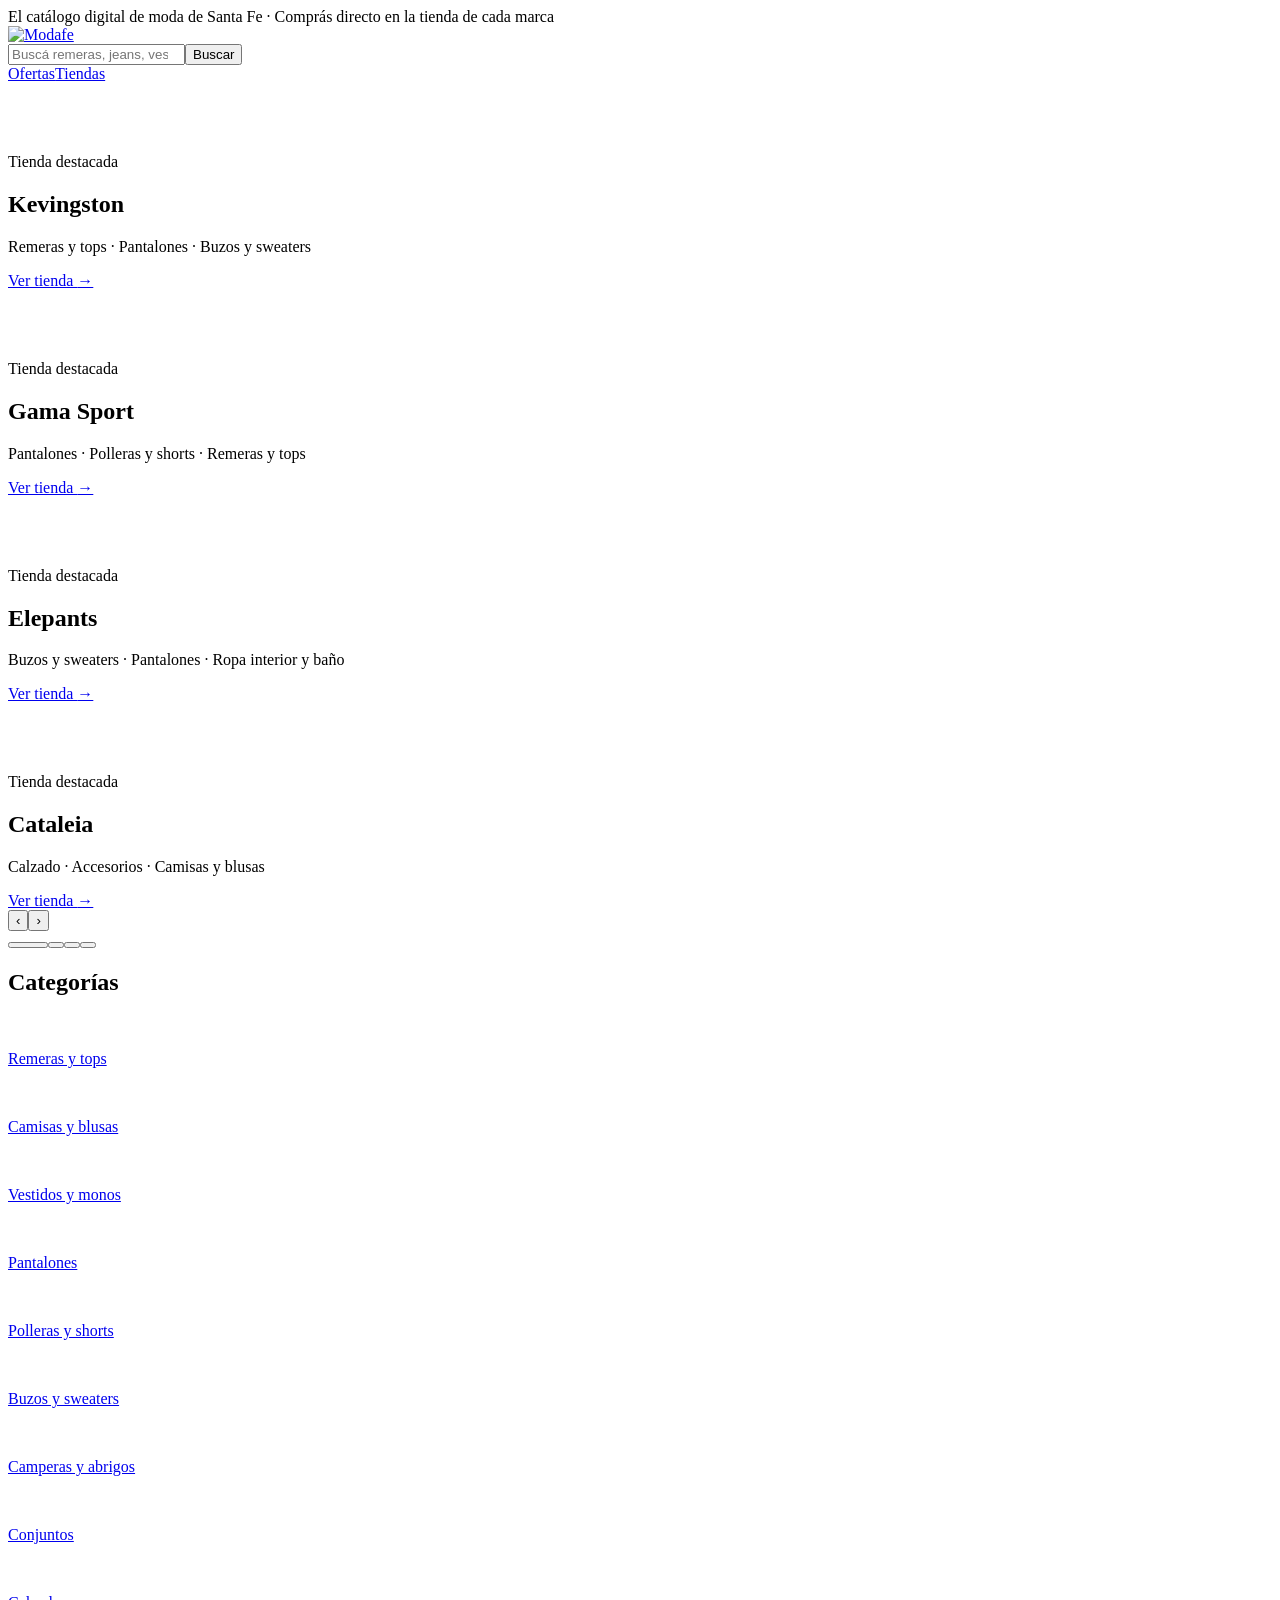
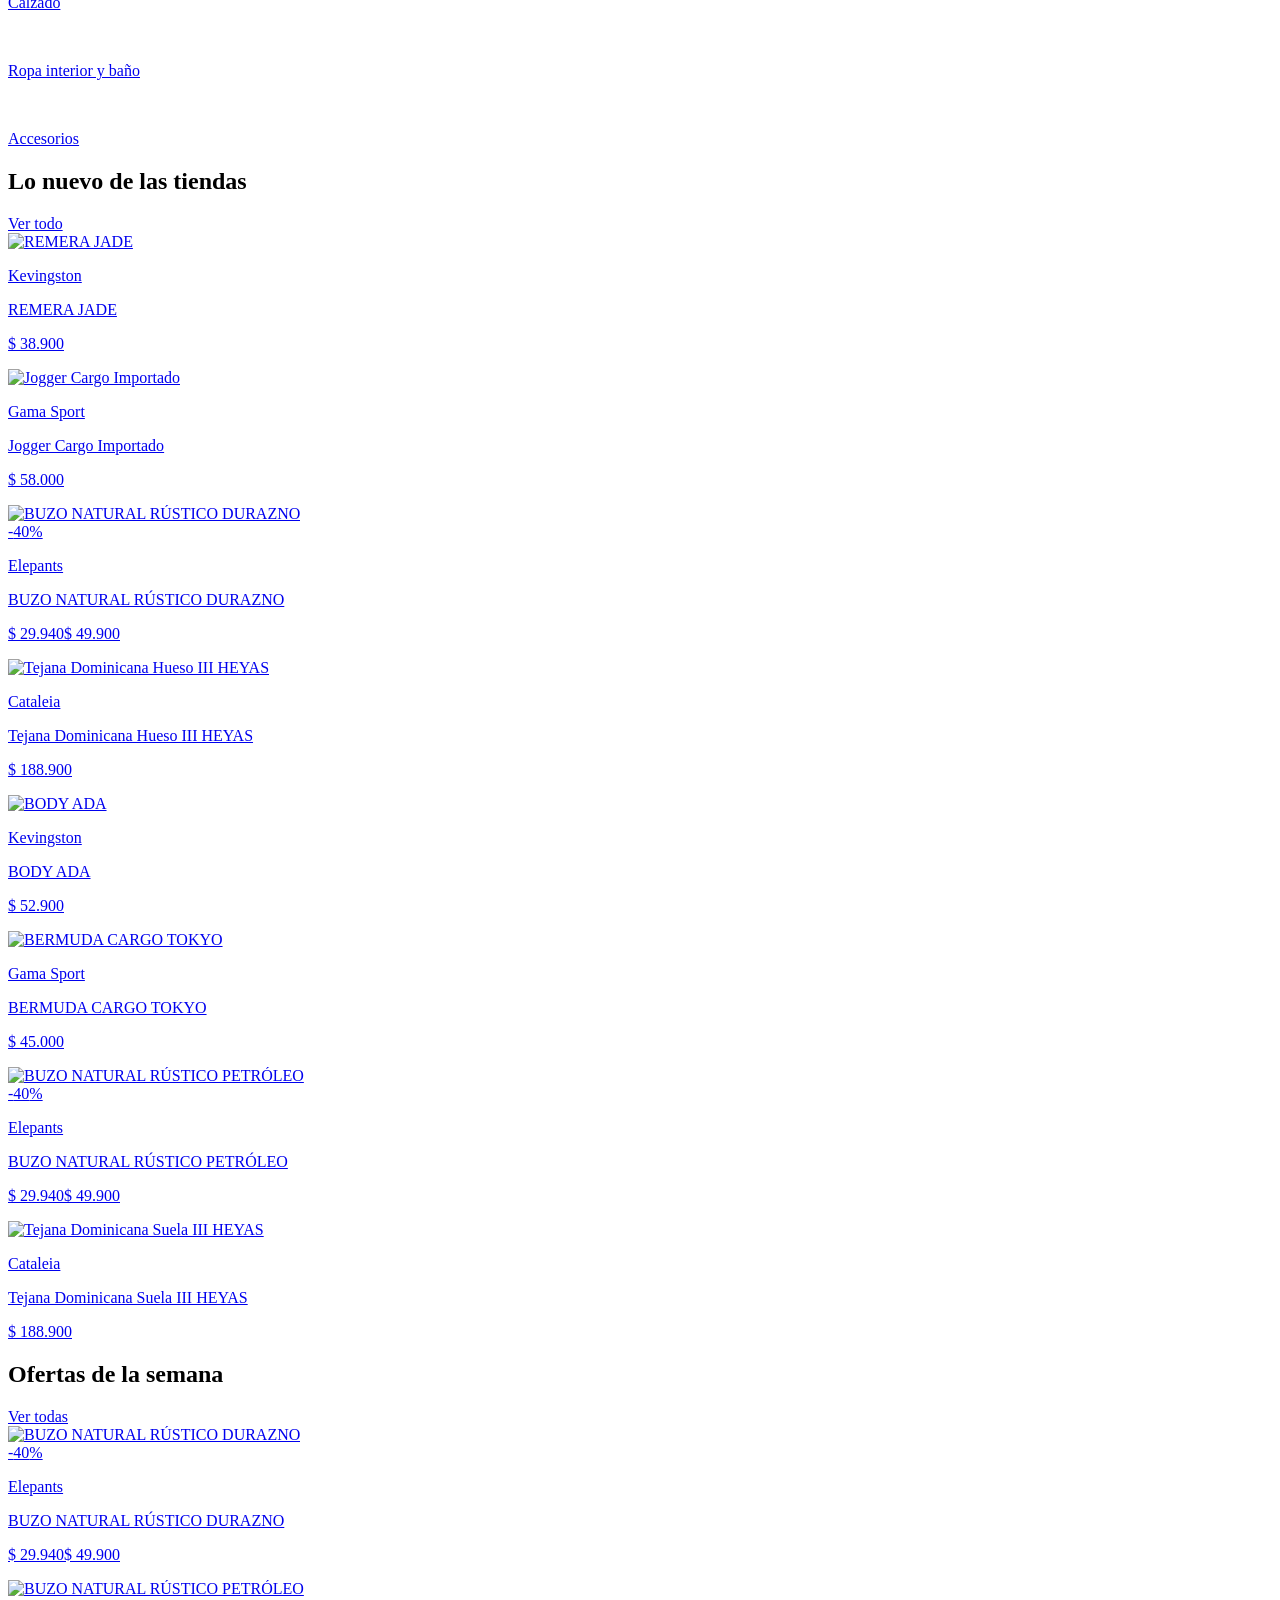
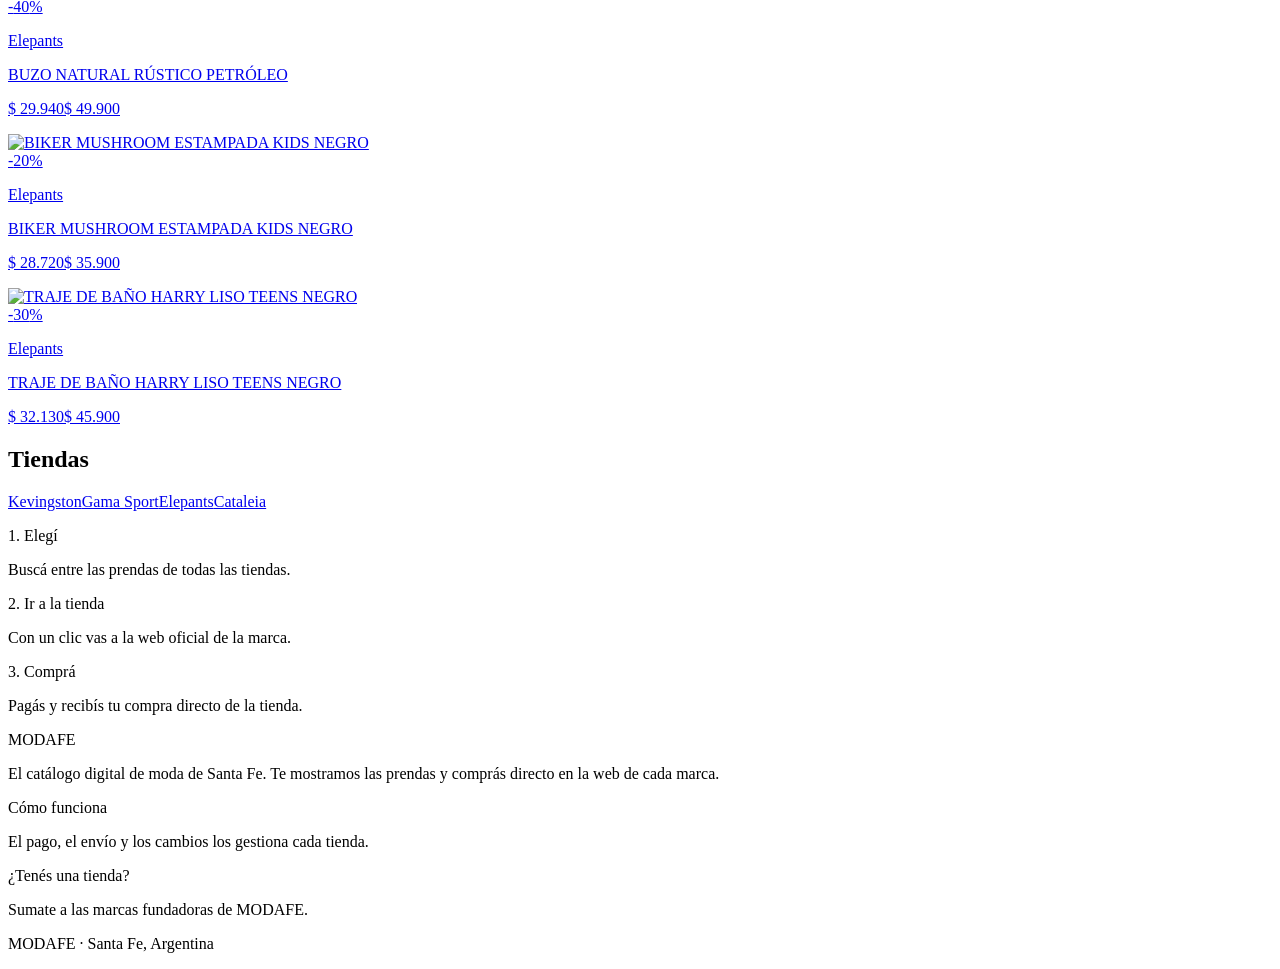
==== index.html @ fa6a9b0f "Web de ejemplo" ====
<!DOCTYPE html><!--5jAOjEiNCdR11DpQJwFDs--><html lang="es" class="__variable_a3f297 __variable_04085d __variable_e7a3ff __variable_829638 __variable_1057ba __variable_330344 __variable_7702db __variable_db1a1e __variable_5bcdab __variable_a4f0c0 __variable_e6b320 __variable_65ba43" style="--primario:#1e3a8a;--fuente:var(--font-jost)"><head><meta charSet="utf-8"/><meta name="viewport" content="width=device-width, initial-scale=1"/><link rel="preload" href="/Modafe-demo/_next/static/media/0484562807a97172-s.p.woff2" as="font" crossorigin="" type="font/woff2"/><link rel="preload" href="/Modafe-demo/_next/static/media/13971731025ec697-s.p.woff2" as="font" crossorigin="" type="font/woff2"/><link rel="preload" href="/Modafe-demo/_next/static/media/4c285fdca692ea22-s.p.woff2" as="font" crossorigin="" type="font/woff2"/><link rel="preload" href="/Modafe-demo/_next/static/media/5c0c2bcbaa4149ca-s.p.woff2" as="font" crossorigin="" type="font/woff2"/><link rel="preload" href="/Modafe-demo/_next/static/media/630c17af355fa44e-s.p.woff2" as="font" crossorigin="" type="font/woff2"/><link rel="preload" href="/Modafe-demo/_next/static/media/7b89a4fd5e90ede0-s.p.woff2" as="font" crossorigin="" type="font/woff2"/><link rel="preload" href="/Modafe-demo/_next/static/media/8888a3826f4a3af4-s.p.woff2" as="font" crossorigin="" type="font/woff2"/><link rel="preload" href="/Modafe-demo/_next/static/media/904be59b21bd51cb-s.p.woff2" as="font" crossorigin="" type="font/woff2"/><link rel="preload" href="/Modafe-demo/_next/static/media/9dd75fadc5b3df29-s.p.woff2" as="font" crossorigin="" type="font/woff2"/><link rel="preload" href="/Modafe-demo/_next/static/media/accc82dc8525882b-s.p.woff2" as="font" crossorigin="" type="font/woff2"/><link rel="preload" href="/Modafe-demo/_next/static/media/c9e6921c7fc300d8-s.p.woff2" as="font" crossorigin="" type="font/woff2"/><link rel="preload" href="/Modafe-demo/_next/static/media/e4af272ccee01ff0-s.p.woff2" as="font" crossorigin="" type="font/woff2"/><link rel="preload" href="/Modafe-demo/_next/static/media/eaead17c7dbfcd5d-s.p.woff2" as="font" crossorigin="" type="font/woff2"/><link rel="preload" href="/Modafe-demo/_next/static/media/eafabf029ad39a43-s.p.woff2" as="font" crossorigin="" type="font/woff2"/><link rel="preload" href="/Modafe-demo/_next/static/media/ee40bb094c99a29a-s.p.woff2" as="font" crossorigin="" type="font/woff2"/><link rel="preload" as="image" href="/Modafe-demo/logo.png"/><link rel="preload" as="image" href="https://images.kevingston.com/foto-prod/M30B7001/xg/rem-m30b7001_1.jpg" referrerPolicy="no-referrer"/><link rel="preload" as="image" href="https://images.kevingston.com/foto-prod/M3180473/xg/m3180473_2.jpg" referrerPolicy="no-referrer"/><link rel="preload" as="image" href="https://images.kevingston.com/lookbook-prod/M70N2901/xg/m70n2901_1.jpg" referrerPolicy="no-referrer"/><link rel="stylesheet" href="/Modafe-demo/_next/static/css/bc079a5ba46be6b7.css" data-precedence="next"/><link rel="stylesheet" href="/Modafe-demo/_next/static/css/4bc6491a415f2d8c.css" data-precedence="next"/><link rel="preload" as="script" fetchPriority="low" href="/Modafe-demo/_next/static/chunks/webpack-884424ed85941cae.js"/><script src="/Modafe-demo/_next/static/chunks/4bd1b696-c023c6e3521b1417.js" async=""></script><script src="/Modafe-demo/_next/static/chunks/255-8de21af16897c773.js" async=""></script><script src="/Modafe-demo/_next/static/chunks/main-app-495b6f1bd1733764.js" async=""></script><script src="/Modafe-demo/_next/static/chunks/619-ba102abea3e3d0e4.js" async=""></script><script src="/Modafe-demo/_next/static/chunks/app/page-30696c33f8c768e0.js" async=""></script><script src="/Modafe-demo/_next/static/chunks/app/layout-d9979c5dc3fc835f.js" async=""></script><meta name="next-size-adjust" content=""/><title>MODAFE · El catálogo digital de moda de Santa Fe</title><meta name="description" content="Encontrá prendas de las tiendas de Santa Fe en un solo lugar y comprá directo en la web de cada marca."/><link rel="icon" href="/Modafe-demo/icon.png?c7760ae230d99d15" type="image/png" sizes="256x256"/><link rel="apple-touch-icon" href="/Modafe-demo/apple-icon.png?f989e56038efe613" type="image/png" sizes="180x180"/><script src="/Modafe-demo/_next/static/chunks/polyfills-42372ed130431b0a.js" noModule=""></script></head><body class="font-sans antialiased"><div hidden=""><!--$--><!--/$--></div><div aria-hidden="true" class="pointer-events-none fixed -inset-[50%] -z-10 rotate-[-24deg]" style="background-image:url(/Modafe-demo/marca-agua.png);background-size:360px 300px"></div><header class="sticky top-0 z-20 border-b border-slate-200 bg-white/95 backdrop-blur"><div class="bg-primario py-1.5 text-center text-xs text-white/90">El catálogo digital de moda de Santa Fe · Comprás directo en la tienda de cada marca</div><div class="mx-auto flex max-w-6xl items-center gap-4 px-4 py-3"><a class="shrink-0" aria-label="Modafe inicio" href="/Modafe-demo/"><img src="/Modafe-demo/logo.png" alt="Modafe" width="341" height="140" class="h-9 w-auto sm:h-11"/></a><form class="flex flex-1 items-center" action="/Modafe-demo/buscar/"><input type="search" placeholder="Buscá remeras, jeans, vestidos…" class="w-full rounded-l-full border border-slate-300 bg-slate-50 px-4 py-2 text-sm text-slate-800 outline-none placeholder:text-slate-400 focus:border-primario-osc focus:bg-white" name="q"/><button class="rounded-r-full border border-primario bg-primario px-4 py-2 text-sm text-white hover:bg-primario-osc">Buscar</button></form></div><nav class="mx-auto flex max-w-6xl items-center gap-5 px-4 pb-2.5 text-sm text-slate-600"><!--$!--><template data-dgst="BAILOUT_TO_CLIENT_SIDE_RENDERING"></template><!--/$--><a class="shrink-0 font-medium text-primario hover:underline" href="/Modafe-demo/buscar/?oferta=1">Ofertas</a><a class="shrink-0 hover:text-primario" href="/Modafe-demo/tiendas/">Tiendas</a></nav></header><main class="min-h-[60vh]"><div><section class="relative h-[68vh] min-h-[420px] max-h-[720px] overflow-hidden bg-black" aria-roledescription="carrusel" aria-label="Tiendas destacadas"><div class="absolute inset-0 transition-[opacity,filter,transform] duration-[650ms] ease-out z-10 scale-100 opacity-100 [filter:none]" aria-hidden="false"><div class="absolute inset-0 grid grid-cols-1 sm:grid-cols-3"><div class="relative overflow-hidden   "><img src="https://images.kevingston.com/foto-prod/M30B7001/xg/rem-m30b7001_1.jpg" alt="" loading="eager" referrerPolicy="no-referrer" class="absolute inset-0 h-full w-full object-cover object-[center_25%] transition-transform ease-out scale-110 duration-[8000ms]"/></div><div class="relative overflow-hidden hidden sm:block  "><img src="https://images.kevingston.com/foto-prod/M3180473/xg/m3180473_2.jpg" alt="" loading="eager" referrerPolicy="no-referrer" class="absolute inset-0 h-full w-full object-cover object-[center_25%] transition-transform ease-out scale-110 duration-[8000ms]"/></div><div class="relative overflow-hidden hidden sm:block  "><img src="https://images.kevingston.com/lookbook-prod/M70N2901/xg/m70n2901_1.jpg" alt="" loading="eager" referrerPolicy="no-referrer" class="absolute inset-0 h-full w-full object-cover object-[center_25%] transition-transform ease-out scale-110 duration-[8000ms]"/></div></div><div class="absolute inset-0" style="background:radial-gradient(ellipse at center, rgba(0,0,0,0) 45%, rgba(0,0,0,0.55) 100%)"></div><div class="absolute inset-0 bg-gradient-to-r from-black/55 via-black/10 to-transparent"></div><div class="relative mx-auto flex h-full max-w-6xl items-center px-6 sm:px-4"><div class="animar-aparecer max-w-xl"><p class="text-xs uppercase tracking-[0.3em] text-white/80">Tienda destacada</p><h2 class="mt-3 text-5xl font-light leading-[1.05] text-white sm:text-7xl">Kevingston</h2><p class="mt-4 text-base text-white/80 sm:text-lg">Remeras y tops · Pantalones · Buzos y sweaters</p><div class="mt-8"><a tabindex="0" class="inline-flex items-center gap-2 rounded-full border border-white/40 bg-white/20 px-8 py-3 text-sm font-medium text-white shadow-lg transition hover:bg-white hover:text-slate-900" style="backdrop-filter:blur(16px) saturate(160%);-webkit-backdrop-filter:blur(16px) saturate(160%)" href="/Modafe-demo/buscar/?tienda=kevingston">Ver tienda <span aria-hidden="true">→</span></a></div></div></div></div><div class="absolute inset-0 transition-[opacity,filter,transform] duration-[650ms] ease-out z-0 scale-[1.04] opacity-0 blur-xl" aria-hidden="true"><div class="absolute inset-0 grid grid-cols-1 sm:grid-cols-3"><div class="relative overflow-hidden   "><img src="https://acdn-us.mitiendanube.com/stores/001/132/351/products/jogger-cargo-modelo-real-11-66a5bab83bbbf4d37416970427651345-1024-1024.webp" alt="" loading="lazy" referrerPolicy="no-referrer" class="absolute inset-0 h-full w-full object-cover object-[center_25%] transition-transform ease-out scale-100 duration-0"/></div><div class="relative overflow-hidden hidden sm:block  "><img src="https://acdn-us.mitiendanube.com/stores/001/132/351/products/692e7370-e3eb-41a7-b0dc-3cae088e848a-08e8dbaf213981847e17936392266449-1024-1024.webp" alt="" loading="lazy" referrerPolicy="no-referrer" class="absolute inset-0 h-full w-full object-cover object-[center_25%] transition-transform ease-out scale-100 duration-0"/></div><div class="relative overflow-hidden hidden sm:block  "><img src="https://acdn-us.mitiendanube.com/stores/001/132/351/products/0a28bb68-c8fc-49ee-a49e-89eb16edb4eb-c18220767be552bb2416935072149117-480-0-066b3874cf6b7c4dac17006558168256-1024-1024.webp" alt="" loading="lazy" referrerPolicy="no-referrer" class="absolute inset-0 h-full w-full object-cover object-[center_25%] transition-transform ease-out scale-100 duration-0"/></div></div><div class="absolute inset-0" style="background:radial-gradient(ellipse at center, rgba(0,0,0,0) 45%, rgba(0,0,0,0.55) 100%)"></div><div class="absolute inset-0 bg-gradient-to-r from-black/55 via-black/10 to-transparent"></div><div class="relative mx-auto flex h-full max-w-6xl items-center px-6 sm:px-4"><div class="max-w-xl opacity-0"><p class="text-xs uppercase tracking-[0.3em] text-white/80">Tienda destacada</p><h2 class="mt-3 text-5xl font-light leading-[1.05] text-white sm:text-7xl">Gama Sport</h2><p class="mt-4 text-base text-white/80 sm:text-lg">Pantalones · Polleras y shorts · Remeras y tops</p><div class="mt-8"><a tabindex="-1" class="inline-flex items-center gap-2 rounded-full border border-white/40 bg-white/20 px-8 py-3 text-sm font-medium text-white shadow-lg transition hover:bg-white hover:text-slate-900" style="backdrop-filter:blur(16px) saturate(160%);-webkit-backdrop-filter:blur(16px) saturate(160%)" href="/Modafe-demo/buscar/?tienda=gamasport">Ver tienda <span aria-hidden="true">→</span></a></div></div></div></div><div class="absolute inset-0 transition-[opacity,filter,transform] duration-[650ms] ease-out z-0 scale-[1.04] opacity-0 blur-xl" aria-hidden="true"><div class="absolute inset-0 grid grid-cols-1 sm:grid-cols-3"><div class="relative overflow-hidden   "><img src="https://acdn-us.mitiendanube.com/stores/852/152/products/11001-3b79025a365101b3a916952383302371-1024-1024.jpg" alt="" loading="lazy" referrerPolicy="no-referrer" class="absolute inset-0 h-full w-full object-cover object-[center_25%] transition-transform ease-out scale-100 duration-0"/></div><div class="relative overflow-hidden hidden sm:block  "><img src="https://acdn-us.mitiendanube.com/stores/852/152/products/1-copia-de-elepants_5593-278e3f7fa67e2142d116987643911714-1024-1024.jpg" alt="" loading="lazy" referrerPolicy="no-referrer" class="absolute inset-0 h-full w-full object-cover object-[center_25%] transition-transform ease-out scale-100 duration-0"/></div><div class="relative overflow-hidden hidden sm:block  "><img src="https://acdn-us.mitiendanube.com/stores/852/152/products/161-3d08d5dd4f876fb89416951394667855-1024-1024.jpg" alt="" loading="lazy" referrerPolicy="no-referrer" class="absolute inset-0 h-full w-full object-cover object-[center_25%] transition-transform ease-out scale-100 duration-0"/></div></div><div class="absolute inset-0" style="background:radial-gradient(ellipse at center, rgba(0,0,0,0) 45%, rgba(0,0,0,0.55) 100%)"></div><div class="absolute inset-0 bg-gradient-to-r from-black/55 via-black/10 to-transparent"></div><div class="relative mx-auto flex h-full max-w-6xl items-center px-6 sm:px-4"><div class="max-w-xl opacity-0"><p class="text-xs uppercase tracking-[0.3em] text-white/80">Tienda destacada</p><h2 class="mt-3 text-5xl font-light leading-[1.05] text-white sm:text-7xl">Elepants</h2><p class="mt-4 text-base text-white/80 sm:text-lg">Buzos y sweaters · Pantalones · Ropa interior y baño</p><div class="mt-8"><a tabindex="-1" class="inline-flex items-center gap-2 rounded-full border border-white/40 bg-white/20 px-8 py-3 text-sm font-medium text-white shadow-lg transition hover:bg-white hover:text-slate-900" style="backdrop-filter:blur(16px) saturate(160%);-webkit-backdrop-filter:blur(16px) saturate(160%)" href="/Modafe-demo/buscar/?tienda=elepants">Ver tienda <span aria-hidden="true">→</span></a></div></div></div></div><div class="absolute inset-0 transition-[opacity,filter,transform] duration-[650ms] ease-out z-0 scale-[1.04] opacity-0 blur-xl" aria-hidden="true"><div class="absolute inset-0 grid grid-cols-1 sm:grid-cols-3"><div class="relative overflow-hidden   "><img src="https://acdn-us.mitiendanube.com/stores/004/950/110/products/02-35b9fa08d28aef19b517872448160995-1024-1024.webp" alt="" loading="lazy" referrerPolicy="no-referrer" class="absolute inset-0 h-full w-full object-cover object-[center_25%] transition-transform ease-out scale-100 duration-0"/></div><div class="relative overflow-hidden hidden sm:block  "><img src="https://acdn-us.mitiendanube.com/stores/004/950/110/products/fasfa-177f94baf7695308c917872449604044-1024-1024.webp" alt="" loading="lazy" referrerPolicy="no-referrer" class="absolute inset-0 h-full w-full object-cover object-[center_25%] transition-transform ease-out scale-100 duration-0"/></div><div class="relative overflow-hidden hidden sm:block  "><img src="https://acdn-us.mitiendanube.com/stores/004/950/110/products/perfume2-5c19cd32e11d5ef7cb17858432077944-1024-1024.webp" alt="" loading="lazy" referrerPolicy="no-referrer" class="absolute inset-0 h-full w-full object-cover object-[center_25%] transition-transform ease-out scale-100 duration-0"/></div></div><div class="absolute inset-0" style="background:radial-gradient(ellipse at center, rgba(0,0,0,0) 45%, rgba(0,0,0,0.55) 100%)"></div><div class="absolute inset-0 bg-gradient-to-r from-black/55 via-black/10 to-transparent"></div><div class="relative mx-auto flex h-full max-w-6xl items-center px-6 sm:px-4"><div class="max-w-xl opacity-0"><p class="text-xs uppercase tracking-[0.3em] text-white/80">Tienda destacada</p><h2 class="mt-3 text-5xl font-light leading-[1.05] text-white sm:text-7xl">Cataleia</h2><p class="mt-4 text-base text-white/80 sm:text-lg">Calzado · Accesorios · Camisas y blusas</p><div class="mt-8"><a tabindex="-1" class="inline-flex items-center gap-2 rounded-full border border-white/40 bg-white/20 px-8 py-3 text-sm font-medium text-white shadow-lg transition hover:bg-white hover:text-slate-900" style="backdrop-filter:blur(16px) saturate(160%);-webkit-backdrop-filter:blur(16px) saturate(160%)" href="/Modafe-demo/buscar/?tienda=cataleia">Ver tienda <span aria-hidden="true">→</span></a></div></div></div></div><button aria-label="Anterior" class="absolute left-4 top-1/2 z-20 hidden h-11 w-11 -translate-y-1/2 items-center justify-center rounded-full border border-white/40 bg-white/20 text-2xl text-white transition hover:bg-white/30 sm:flex" style="backdrop-filter:blur(16px) saturate(160%);-webkit-backdrop-filter:blur(16px) saturate(160%)">‹</button><button aria-label="Siguiente" class="absolute right-4 top-1/2 z-20 hidden h-11 w-11 -translate-y-1/2 items-center justify-center rounded-full border border-white/40 bg-white/20 text-2xl text-white transition hover:bg-white/30 sm:flex" style="backdrop-filter:blur(16px) saturate(160%);-webkit-backdrop-filter:blur(16px) saturate(160%)">›</button><div class="absolute bottom-6 left-1/2 z-20 flex -translate-x-1/2 gap-2"><button aria-label="Ver Kevingston" class="h-1 overflow-hidden rounded-full bg-white/35 transition-all" style="width:40px"><span class="block h-full bg-white" style="animation:barra 6000ms linear forwards"></span></button><button aria-label="Ver Gama Sport" class="h-1 overflow-hidden rounded-full bg-white/35 transition-all" style="width:14px"></button><button aria-label="Ver Elepants" class="h-1 overflow-hidden rounded-full bg-white/35 transition-all" style="width:14px"></button><button aria-label="Ver Cataleia" class="h-1 overflow-hidden rounded-full bg-white/35 transition-all" style="width:14px"></button></div><style>@keyframes barra { from { width: 0 } to { width: 100% } }</style></section><section class="mx-auto max-w-6xl px-4 py-10"><h2 class="text-xl font-medium text-slate-800">Categorías</h2><div class="mt-4 grid grid-cols-3 gap-3 sm:grid-cols-6"><a class="group text-center" href="/Modafe-demo/buscar/?cat=Remeras%20y%20tops"><div class="overflow-hidden bg-slate-100 aspect-square rounded-full transition group-hover:ring-2 group-hover:ring-primario"><img src="https://images.kevingston.com/foto-prod/M30B7001/xg/rem-m30b7001_1.jpg" alt="" loading="lazy" referrerPolicy="no-referrer" class="h-full w-full object-cover "/></div><p class="mt-2 text-sm text-slate-700 group-hover:text-primario">Remeras y tops</p></a><a class="group text-center" href="/Modafe-demo/buscar/?cat=Camisas%20y%20blusas"><div class="overflow-hidden bg-slate-100 aspect-square rounded-full transition group-hover:ring-2 group-hover:ring-primario"><img src="https://acdn-us.mitiendanube.com/stores/004/950/110/products/20250821-105807_img_8107-6cebc4946fa6c47f1317559521855116-640-0.webp" alt="" loading="lazy" referrerPolicy="no-referrer" class="h-full w-full object-cover "/></div><p class="mt-2 text-sm text-slate-700 group-hover:text-primario">Camisas y blusas</p></a><a class="group text-center" href="/Modafe-demo/buscar/?cat=Vestidos%20y%20monos"><div class="overflow-hidden bg-slate-100 aspect-square rounded-full transition group-hover:ring-2 group-hover:ring-primario"><img src="https://acdn-us.mitiendanube.com/stores/004/950/110/products/20241209-103512_img_0845-9594a476efd82617a717338659178732-640-0.webp" alt="" loading="lazy" referrerPolicy="no-referrer" class="h-full w-full object-cover "/></div><p class="mt-2 text-sm text-slate-700 group-hover:text-primario">Vestidos y monos</p></a><a class="group text-center" href="/Modafe-demo/buscar/?cat=Pantalones"><div class="overflow-hidden bg-slate-100 aspect-square rounded-full transition group-hover:ring-2 group-hover:ring-primario"><img src="https://acdn-us.mitiendanube.com/stores/001/132/351/products/jogger-cargo-modelo-real-11-66a5bab83bbbf4d37416970427651345-640-0.webp" alt="" loading="lazy" referrerPolicy="no-referrer" class="h-full w-full object-cover "/></div><p class="mt-2 text-sm text-slate-700 group-hover:text-primario">Pantalones</p></a><a class="group text-center" href="/Modafe-demo/buscar/?cat=Polleras%20y%20shorts"><div class="overflow-hidden bg-slate-100 aspect-square rounded-full transition group-hover:ring-2 group-hover:ring-primario"><img src="https://acdn-us.mitiendanube.com/stores/001/132/351/products/692e7370-e3eb-41a7-b0dc-3cae088e848a-08e8dbaf213981847e17936392266449-640-0.webp" alt="" loading="lazy" referrerPolicy="no-referrer" class="h-full w-full object-cover "/></div><p class="mt-2 text-sm text-slate-700 group-hover:text-primario">Polleras y shorts</p></a><a class="group text-center" href="/Modafe-demo/buscar/?cat=Buzos%20y%20sweaters"><div class="overflow-hidden bg-slate-100 aspect-square rounded-full transition group-hover:ring-2 group-hover:ring-primario"><img src="https://acdn-us.mitiendanube.com/stores/852/152/products/11001-3b79025a365101b3a916952383302371-640-0.jpg" alt="" loading="lazy" referrerPolicy="no-referrer" class="h-full w-full object-cover "/></div><p class="mt-2 text-sm text-slate-700 group-hover:text-primario">Buzos y sweaters</p></a><a class="group text-center" href="/Modafe-demo/buscar/?cat=Camperas%20y%20abrigos"><div class="overflow-hidden bg-slate-100 aspect-square rounded-full transition group-hover:ring-2 group-hover:ring-primario"><img src="https://images.kevingston.com/foto-prod/M52B4073/xg/m52b4073_1-trench-anna.jpg" alt="" loading="lazy" referrerPolicy="no-referrer" class="h-full w-full object-cover "/></div><p class="mt-2 text-sm text-slate-700 group-hover:text-primario">Camperas y abrigos</p></a><a class="group text-center" href="/Modafe-demo/buscar/?cat=Conjuntos"><div class="overflow-hidden bg-slate-100 aspect-square rounded-full transition group-hover:ring-2 group-hover:ring-primario"><img src="https://acdn-us.mitiendanube.com/stores/001/132/351/products/1000743674-3839cb97bb5beeb96a17145778449100-640-0.webp" alt="" loading="lazy" referrerPolicy="no-referrer" class="h-full w-full object-cover "/></div><p class="mt-2 text-sm text-slate-700 group-hover:text-primario">Conjuntos</p></a><a class="group text-center" href="/Modafe-demo/buscar/?cat=Calzado"><div class="overflow-hidden bg-slate-100 aspect-square rounded-full transition group-hover:ring-2 group-hover:ring-primario"><img src="https://acdn-us.mitiendanube.com/stores/004/950/110/products/02-35b9fa08d28aef19b517872448160995-640-0.webp" alt="" loading="lazy" referrerPolicy="no-referrer" class="h-full w-full object-cover "/></div><p class="mt-2 text-sm text-slate-700 group-hover:text-primario">Calzado</p></a><a class="group text-center" href="/Modafe-demo/buscar/?cat=Ropa%20interior%20y%20ba%C3%B1o"><div class="overflow-hidden bg-slate-100 aspect-square rounded-full transition group-hover:ring-2 group-hover:ring-primario"><img src="https://acdn-us.mitiendanube.com/stores/852/152/products/3611-43cc73dd420290a62016952245438760-640-0.jpg" alt="" loading="lazy" referrerPolicy="no-referrer" class="h-full w-full object-cover "/></div><p class="mt-2 text-sm text-slate-700 group-hover:text-primario">Ropa interior y baño</p></a><a class="group text-center" href="/Modafe-demo/buscar/?cat=Accesorios"><div class="overflow-hidden bg-slate-100 aspect-square rounded-full transition group-hover:ring-2 group-hover:ring-primario"><img src="https://acdn-us.mitiendanube.com/stores/004/950/110/products/perfume2-5c19cd32e11d5ef7cb17858432077944-640-0.webp" alt="" loading="lazy" referrerPolicy="no-referrer" class="h-full w-full object-cover "/></div><p class="mt-2 text-sm text-slate-700 group-hover:text-primario">Accesorios</p></a></div></section><section class="mx-auto max-w-6xl px-4 py-6"><div class="flex items-end justify-between"><h2 class="text-xl font-medium text-slate-800">Lo nuevo de las tiendas</h2><a class="text-sm text-primario hover:underline" href="/Modafe-demo/buscar/">Ver todo</a></div><div class="mt-4 grid grid-cols-2 gap-x-4 gap-y-8 sm:grid-cols-4"><a class="group block" href="/Modafe-demo/producto/?id=kevingston-xe9bsx"><div class="relative overflow-hidden rounded-lg"><div class="overflow-hidden bg-slate-100 aspect-[3/4]"><img src="https://images.kevingston.com/foto-prod/M30B7001/xg/rem-m30b7001_1.jpg" alt="REMERA JADE" loading="lazy" referrerPolicy="no-referrer" class="h-full w-full object-cover transition-transform duration-300 group-hover:scale-105"/></div></div><div class="mt-2 space-y-0.5"><p class="text-xs uppercase tracking-wide text-slate-500">Kevingston</p><p class="line-clamp-2 text-sm text-slate-800 group-hover:text-primario">REMERA JADE</p><p class="text-sm"><span class="font-semibold text-slate-900">$ 38.900</span></p></div></a><a class="group block" href="/Modafe-demo/producto/?id=gamasport-1pdz0uq"><div class="relative overflow-hidden rounded-lg"><div class="overflow-hidden bg-slate-100 aspect-[3/4]"><img src="https://acdn-us.mitiendanube.com/stores/001/132/351/products/jogger-cargo-modelo-real-11-66a5bab83bbbf4d37416970427651345-640-0.webp" alt="Jogger Cargo Importado" loading="lazy" referrerPolicy="no-referrer" class="h-full w-full object-cover transition-transform duration-300 group-hover:scale-105"/></div></div><div class="mt-2 space-y-0.5"><p class="text-xs uppercase tracking-wide text-slate-500">Gama Sport</p><p class="line-clamp-2 text-sm text-slate-800 group-hover:text-primario">Jogger Cargo Importado</p><p class="text-sm"><span class="font-semibold text-slate-900">$ 58.000</span></p></div></a><a class="group block" href="/Modafe-demo/producto/?id=elepants-17kcjua"><div class="relative overflow-hidden rounded-lg"><div class="overflow-hidden bg-slate-100 aspect-[3/4]"><img src="https://acdn-us.mitiendanube.com/stores/852/152/products/11001-3b79025a365101b3a916952383302371-640-0.jpg" alt="BUZO NATURAL RÚSTICO DURAZNO" loading="lazy" referrerPolicy="no-referrer" class="h-full w-full object-cover transition-transform duration-300 group-hover:scale-105"/></div><span class="absolute left-2 top-2 rounded bg-primario px-2 py-0.5 text-xs font-medium text-white">-<!-- -->40<!-- -->%</span></div><div class="mt-2 space-y-0.5"><p class="text-xs uppercase tracking-wide text-slate-500">Elepants</p><p class="line-clamp-2 text-sm text-slate-800 group-hover:text-primario">BUZO NATURAL RÚSTICO DURAZNO</p><p class="text-sm"><span class="font-semibold text-slate-900">$ 29.940</span><span class="ml-2 text-xs text-slate-400 line-through">$ 49.900</span></p></div></a><a class="group block" href="/Modafe-demo/producto/?id=cataleia-1mm0g8l"><div class="relative overflow-hidden rounded-lg"><div class="overflow-hidden bg-slate-100 aspect-[3/4]"><img src="https://acdn-us.mitiendanube.com/stores/004/950/110/products/02-35b9fa08d28aef19b517872448160995-640-0.webp" alt="Tejana Dominicana Hueso III HEYAS" loading="lazy" referrerPolicy="no-referrer" class="h-full w-full object-cover transition-transform duration-300 group-hover:scale-105"/></div></div><div class="mt-2 space-y-0.5"><p class="text-xs uppercase tracking-wide text-slate-500">Cataleia</p><p class="line-clamp-2 text-sm text-slate-800 group-hover:text-primario">Tejana Dominicana Hueso III HEYAS</p><p class="text-sm"><span class="font-semibold text-slate-900">$ 188.900</span></p></div></a><a class="group block" href="/Modafe-demo/producto/?id=kevingston-12g6hxd"><div class="relative overflow-hidden rounded-lg"><div class="overflow-hidden bg-slate-100 aspect-[3/4]"><img src="https://images.kevingston.com/foto-prod/M3180473/xg/m3180473_2.jpg" alt="BODY ADA" loading="lazy" referrerPolicy="no-referrer" class="h-full w-full object-cover transition-transform duration-300 group-hover:scale-105"/></div></div><div class="mt-2 space-y-0.5"><p class="text-xs uppercase tracking-wide text-slate-500">Kevingston</p><p class="line-clamp-2 text-sm text-slate-800 group-hover:text-primario">BODY ADA</p><p class="text-sm"><span class="font-semibold text-slate-900">$ 52.900</span></p></div></a><a class="group block" href="/Modafe-demo/producto/?id=gamasport-1t56k2i"><div class="relative overflow-hidden rounded-lg"><div class="overflow-hidden bg-slate-100 aspect-[3/4]"><img src="https://acdn-us.mitiendanube.com/stores/001/132/351/products/692e7370-e3eb-41a7-b0dc-3cae088e848a-08e8dbaf213981847e17936392266449-640-0.webp" alt="BERMUDA CARGO TOKYO" loading="lazy" referrerPolicy="no-referrer" class="h-full w-full object-cover transition-transform duration-300 group-hover:scale-105"/></div></div><div class="mt-2 space-y-0.5"><p class="text-xs uppercase tracking-wide text-slate-500">Gama Sport</p><p class="line-clamp-2 text-sm text-slate-800 group-hover:text-primario">BERMUDA CARGO TOKYO</p><p class="text-sm"><span class="font-semibold text-slate-900">$ 45.000</span></p></div></a><a class="group block" href="/Modafe-demo/producto/?id=elepants-12v506x"><div class="relative overflow-hidden rounded-lg"><div class="overflow-hidden bg-slate-100 aspect-[3/4]"><img src="https://acdn-us.mitiendanube.com/stores/852/152/products/1-copia-de-elepants_5593-278e3f7fa67e2142d116987643911714-640-0.jpg" alt="BUZO NATURAL RÚSTICO PETRÓLEO" loading="lazy" referrerPolicy="no-referrer" class="h-full w-full object-cover transition-transform duration-300 group-hover:scale-105"/></div><span class="absolute left-2 top-2 rounded bg-primario px-2 py-0.5 text-xs font-medium text-white">-<!-- -->40<!-- -->%</span></div><div class="mt-2 space-y-0.5"><p class="text-xs uppercase tracking-wide text-slate-500">Elepants</p><p class="line-clamp-2 text-sm text-slate-800 group-hover:text-primario">BUZO NATURAL RÚSTICO PETRÓLEO</p><p class="text-sm"><span class="font-semibold text-slate-900">$ 29.940</span><span class="ml-2 text-xs text-slate-400 line-through">$ 49.900</span></p></div></a><a class="group block" href="/Modafe-demo/producto/?id=cataleia-pwe6cl"><div class="relative overflow-hidden rounded-lg"><div class="overflow-hidden bg-slate-100 aspect-[3/4]"><img src="https://acdn-us.mitiendanube.com/stores/004/950/110/products/fasfa-177f94baf7695308c917872449604044-640-0.webp" alt="Tejana Dominicana Suela III HEYAS" loading="lazy" referrerPolicy="no-referrer" class="h-full w-full object-cover transition-transform duration-300 group-hover:scale-105"/></div></div><div class="mt-2 space-y-0.5"><p class="text-xs uppercase tracking-wide text-slate-500">Cataleia</p><p class="line-clamp-2 text-sm text-slate-800 group-hover:text-primario">Tejana Dominicana Suela III HEYAS</p><p class="text-sm"><span class="font-semibold text-slate-900">$ 188.900</span></p></div></a></div></section><section class="mx-auto max-w-6xl px-4 py-10"><div class="rounded-2xl bg-primario-suave px-6 py-8 sm:px-10"><div class="flex items-end justify-between"><h2 class="text-xl font-medium text-slate-800">Ofertas de la semana</h2><a class="text-sm text-primario hover:underline" href="/Modafe-demo/buscar/?oferta=1">Ver todas</a></div><div class="mt-5 grid grid-cols-2 gap-4 sm:grid-cols-4"><a class="group block" href="/Modafe-demo/producto/?id=elepants-17kcjua"><div class="relative overflow-hidden rounded-lg"><div class="overflow-hidden bg-slate-100 aspect-[3/4]"><img src="https://acdn-us.mitiendanube.com/stores/852/152/products/11001-3b79025a365101b3a916952383302371-640-0.jpg" alt="BUZO NATURAL RÚSTICO DURAZNO" loading="lazy" referrerPolicy="no-referrer" class="h-full w-full object-cover transition-transform duration-300 group-hover:scale-105"/></div><span class="absolute left-2 top-2 rounded bg-primario px-2 py-0.5 text-xs font-medium text-white">-<!-- -->40<!-- -->%</span></div><div class="mt-2 space-y-0.5"><p class="text-xs uppercase tracking-wide text-slate-500">Elepants</p><p class="line-clamp-2 text-sm text-slate-800 group-hover:text-primario">BUZO NATURAL RÚSTICO DURAZNO</p><p class="text-sm"><span class="font-semibold text-slate-900">$ 29.940</span><span class="ml-2 text-xs text-slate-400 line-through">$ 49.900</span></p></div></a><a class="group block" href="/Modafe-demo/producto/?id=elepants-12v506x"><div class="relative overflow-hidden rounded-lg"><div class="overflow-hidden bg-slate-100 aspect-[3/4]"><img src="https://acdn-us.mitiendanube.com/stores/852/152/products/1-copia-de-elepants_5593-278e3f7fa67e2142d116987643911714-640-0.jpg" alt="BUZO NATURAL RÚSTICO PETRÓLEO" loading="lazy" referrerPolicy="no-referrer" class="h-full w-full object-cover transition-transform duration-300 group-hover:scale-105"/></div><span class="absolute left-2 top-2 rounded bg-primario px-2 py-0.5 text-xs font-medium text-white">-<!-- -->40<!-- -->%</span></div><div class="mt-2 space-y-0.5"><p class="text-xs uppercase tracking-wide text-slate-500">Elepants</p><p class="line-clamp-2 text-sm text-slate-800 group-hover:text-primario">BUZO NATURAL RÚSTICO PETRÓLEO</p><p class="text-sm"><span class="font-semibold text-slate-900">$ 29.940</span><span class="ml-2 text-xs text-slate-400 line-through">$ 49.900</span></p></div></a><a class="group block" href="/Modafe-demo/producto/?id=elepants-132okt"><div class="relative overflow-hidden rounded-lg"><div class="overflow-hidden bg-slate-100 aspect-[3/4]"><img src="https://acdn-us.mitiendanube.com/stores/852/152/products/161-3d08d5dd4f876fb89416951394667855-640-0.jpg" alt="BIKER MUSHROOM ESTAMPADA KIDS NEGRO" loading="lazy" referrerPolicy="no-referrer" class="h-full w-full object-cover transition-transform duration-300 group-hover:scale-105"/></div><span class="absolute left-2 top-2 rounded bg-primario px-2 py-0.5 text-xs font-medium text-white">-<!-- -->20<!-- -->%</span></div><div class="mt-2 space-y-0.5"><p class="text-xs uppercase tracking-wide text-slate-500">Elepants</p><p class="line-clamp-2 text-sm text-slate-800 group-hover:text-primario">BIKER MUSHROOM ESTAMPADA KIDS NEGRO</p><p class="text-sm"><span class="font-semibold text-slate-900">$ 28.720</span><span class="ml-2 text-xs text-slate-400 line-through">$ 35.900</span></p></div></a><a class="group block" href="/Modafe-demo/producto/?id=elepants-94q9s8"><div class="relative overflow-hidden rounded-lg"><div class="overflow-hidden bg-slate-100 aspect-[3/4]"><img src="https://acdn-us.mitiendanube.com/stores/852/152/products/3611-43cc73dd420290a62016952245438760-640-0.jpg" alt="TRAJE DE BAÑO HARRY LISO TEENS NEGRO" loading="lazy" referrerPolicy="no-referrer" class="h-full w-full object-cover transition-transform duration-300 group-hover:scale-105"/></div><span class="absolute left-2 top-2 rounded bg-primario px-2 py-0.5 text-xs font-medium text-white">-<!-- -->30<!-- -->%</span></div><div class="mt-2 space-y-0.5"><p class="text-xs uppercase tracking-wide text-slate-500">Elepants</p><p class="line-clamp-2 text-sm text-slate-800 group-hover:text-primario">TRAJE DE BAÑO HARRY LISO TEENS NEGRO</p><p class="text-sm"><span class="font-semibold text-slate-900">$ 32.130</span><span class="ml-2 text-xs text-slate-400 line-through">$ 45.900</span></p></div></a></div></div></section><section class="mx-auto max-w-6xl px-4 py-6"><h2 class="text-xl font-medium text-slate-800">Tiendas</h2><div class="mt-4 grid grid-cols-2 gap-3 sm:grid-cols-4"><a class="rounded-xl border border-white/70 bg-white/50 px-4 py-6 text-center text-slate-700 shadow-sm vidrio transition hover:border-primario hover:bg-white/70 hover:text-primario" href="/Modafe-demo/buscar/?tienda=kevingston">Kevingston</a><a class="rounded-xl border border-white/70 bg-white/50 px-4 py-6 text-center text-slate-700 shadow-sm vidrio transition hover:border-primario hover:bg-white/70 hover:text-primario" href="/Modafe-demo/buscar/?tienda=gamasport">Gama Sport</a><a class="rounded-xl border border-white/70 bg-white/50 px-4 py-6 text-center text-slate-700 shadow-sm vidrio transition hover:border-primario hover:bg-white/70 hover:text-primario" href="/Modafe-demo/buscar/?tienda=elepants">Elepants</a><a class="rounded-xl border border-white/70 bg-white/50 px-4 py-6 text-center text-slate-700 shadow-sm vidrio transition hover:border-primario hover:bg-white/70 hover:text-primario" href="/Modafe-demo/buscar/?tienda=cataleia">Cataleia</a></div></section><section class="mx-auto max-w-6xl px-4 py-10"><div class="grid gap-6 text-center sm:grid-cols-3"><div class="rounded-xl bg-slate-50 p-6"><p class="font-medium text-primario">1. Elegí</p><p class="mt-1 text-sm text-slate-600">Buscá entre las prendas de todas las tiendas.</p></div><div class="rounded-xl bg-slate-50 p-6"><p class="font-medium text-primario">2. Ir a la tienda</p><p class="mt-1 text-sm text-slate-600">Con un clic vas a la web oficial de la marca.</p></div><div class="rounded-xl bg-slate-50 p-6"><p class="font-medium text-primario">3. Comprá</p><p class="mt-1 text-sm text-slate-600">Pagás y recibís tu compra directo de la tienda.</p></div></div></section></div><!--$--><!--/$--></main><footer class="mt-16 border-t border-slate-200 bg-primario-suave"><div class="mx-auto grid max-w-6xl gap-8 px-4 py-10 text-sm text-slate-600 sm:grid-cols-3"><div><p class="font-semibold text-slate-800">MODAFE</p><p class="mt-2">El catálogo digital de moda de Santa Fe. Te mostramos las prendas y comprás directo en la web de cada marca.</p></div><div><p class="font-semibold text-slate-800">Cómo funciona</p><p class="mt-2">El pago, el envío y los cambios los gestiona cada tienda.</p></div><div><p class="font-semibold text-slate-800">¿Tenés una tienda?</p><p class="mt-2">Sumate a las marcas fundadoras de MODAFE.</p></div></div><p class="pb-6 text-center text-xs text-slate-400">MODAFE · Santa Fe, Argentina</p></footer><script src="/Modafe-demo/_next/static/chunks/webpack-884424ed85941cae.js" id="_R_" async=""></script><script>(self.__next_f=self.__next_f||[]).push([0])</script><script>self.__next_f.push([1,"1:\"$Sreact.fragment\"\n2:I[2619,[\"619\",\"static/chunks/619-ba102abea3e3d0e4.js\",\"974\",\"static/chunks/app/page-30696c33f8c768e0.js\"],\"\"]\n3:\"$Sreact.suspense\"\n4:I[2744,[\"619\",\"static/chunks/619-ba102abea3e3d0e4.js\",\"177\",\"static/chunks/app/layout-d9979c5dc3fc835f.js\"],\"default\"]\nb:I[7150,[],\"\"]\n:HL[\"/Modafe-demo/_next/static/media/0484562807a97172-s.p.woff2\",\"font\",{\"crossOrigin\":\"\",\"type\":\"font/woff2\"}]\n:HL[\"/Modafe-demo/_next/static/media/13971731025ec697-s.p.woff2\",\"font\",{\"crossOrigin\":\"\",\"type\":\"font/woff2\"}]\n:HL[\"/Modafe-demo/_next/static/media/4c285fdca692ea22-s.p.woff2\",\"font\",{\"crossOrigin\":\"\",\"type\":\"font/woff2\"}]\n:HL[\"/Modafe-demo/_next/static/media/5c0c2bcbaa4149ca-s.p.woff2\",\"font\",{\"crossOrigin\":\"\",\"type\":\"font/woff2\"}]\n:HL[\"/Modafe-demo/_next/static/media/630c17af355fa44e-s.p.woff2\",\"font\",{\"crossOrigin\":\"\",\"type\":\"font/woff2\"}]\n:HL[\"/Modafe-demo/_next/static/media/7b89a4fd5e90ede0-s.p.woff2\",\"font\",{\"crossOrigin\":\"\",\"type\":\"font/woff2\"}]\n:HL[\"/Modafe-demo/_next/static/media/8888a3826f4a3af4-s.p.woff2\",\"font\",{\"crossOrigin\":\"\",\"type\":\"font/woff2\"}]\n:HL[\"/Modafe-demo/_next/static/media/904be59b21bd51cb-s.p.woff2\",\"font\",{\"crossOrigin\":\"\",\"type\":\"font/woff2\"}]\n:HL[\"/Modafe-demo/_next/static/media/9dd75fadc5b3df29-s.p.woff2\",\"font\",{\"crossOrigin\":\"\",\"type\":\"font/woff2\"}]\n:HL[\"/Modafe-demo/_next/static/media/accc82dc8525882b-s.p.woff2\",\"font\",{\"crossOrigin\":\"\",\"type\":\"font/woff2\"}]\n:HL[\"/Modafe-demo/_next/static/media/c9e6921c7fc300d8-s.p.woff2\",\"font\",{\"crossOrigin\":\"\",\"type\":\"font/woff2\"}]\n:HL[\"/Modafe-demo/_next/static/media/e4af272ccee01ff0-s.p.woff2\",\"font\",{\"crossOrigin\":\"\",\"type\":\"font/woff2\"}]\n:HL[\"/Modafe-demo/_next/static/media/eaead17c7dbfcd5d-s.p.woff2\",\"font\",{\"crossOrigin\":\"\",\"type\":\"font/woff2\"}]\n:HL[\"/Modafe-demo/_next/static/media/eafabf029ad39a43-s.p.woff2\",\"font\",{\"crossOrigin\":\"\",\"type\":\"font/woff2\"}]\n:HL[\"/Modafe-demo/_next/static/media/ee40bb094c99a29a-s.p.woff2\",\"font\",{\"crossOrigin\":\"\",\"type\":\"font/woff2\"}]\n:HL[\"/Modafe-demo/_next/static/css/bc079a5ba46be6b7.css\",\"style\"]\n:HL[\"/Modaf"])</script><script>self.__next_f.push([1,"e-demo/_next/static/css/4bc6491a415f2d8c.css\",\"style\"]\n"])</script><script>self.__next_f.push([1,"0:{\"P\":null,\"b\":\"5jAOjEiNCdR11DpQJwFDs\",\"p\":\"/Modafe-demo\",\"c\":[\"\",\"\"],\"i\":false,\"f\":[[[\"\",{\"children\":[\"__PAGE__\",{}]},\"$undefined\",\"$undefined\",true],[\"\",[\"$\",\"$1\",\"c\",{\"children\":[[[\"$\",\"link\",\"0\",{\"rel\":\"stylesheet\",\"href\":\"/Modafe-demo/_next/static/css/bc079a5ba46be6b7.css\",\"precedence\":\"next\",\"crossOrigin\":\"$undefined\",\"nonce\":\"$undefined\"}],[\"$\",\"link\",\"1\",{\"rel\":\"stylesheet\",\"href\":\"/Modafe-demo/_next/static/css/4bc6491a415f2d8c.css\",\"precedence\":\"next\",\"crossOrigin\":\"$undefined\",\"nonce\":\"$undefined\"}]],[\"$\",\"html\",null,{\"lang\":\"es\",\"className\":\"__variable_a3f297 __variable_04085d __variable_e7a3ff __variable_829638 __variable_1057ba __variable_330344 __variable_7702db __variable_db1a1e __variable_5bcdab __variable_a4f0c0 __variable_e6b320 __variable_65ba43\",\"style\":{\"--primario\":\"#1e3a8a\",\"--fuente\":\"var(--font-jost)\"},\"children\":[\"$\",\"body\",null,{\"className\":\"font-sans antialiased\",\"children\":[[\"$\",\"div\",null,{\"aria-hidden\":true,\"className\":\"pointer-events-none fixed -inset-[50%] -z-10 rotate-[-24deg]\",\"style\":{\"backgroundImage\":\"url(/Modafe-demo/marca-agua.png)\",\"backgroundSize\":\"360px 300px\"}}],false,[\"$\",\"header\",null,{\"className\":\"sticky top-0 z-20 border-b border-slate-200 bg-white/95 backdrop-blur\",\"children\":[[\"$\",\"div\",null,{\"className\":\"bg-primario py-1.5 text-center text-xs text-white/90\",\"children\":\"El catálogo digital de moda de Santa Fe · Comprás directo en la tienda de cada marca\"}],[\"$\",\"div\",null,{\"className\":\"mx-auto flex max-w-6xl items-center gap-4 px-4 py-3\",\"children\":[[\"$\",\"$L2\",null,{\"href\":\"/\",\"className\":\"shrink-0\",\"aria-label\":\"Modafe inicio\",\"children\":[\"$\",\"img\",null,{\"src\":\"/Modafe-demo/logo.png\",\"alt\":\"Modafe\",\"width\":341,\"height\":140,\"className\":\"h-9 w-auto sm:h-11\"}]}],[\"$\",\"form\",null,{\"action\":\"/Modafe-demo/buscar/\",\"className\":\"flex flex-1 items-center\",\"children\":[[\"$\",\"input\",null,{\"name\":\"q\",\"type\":\"search\",\"placeholder\":\"Buscá remeras, jeans, vestidos…\",\"className\":\"w-full rounded-l-full border border-slate-300 bg-slate-50 px-4 py-2 text-sm text-slate-800 outline-none placeholder:text-slate-400 focus:border-primario-osc focus:bg-white\"}],[\"$\",\"button\",null,{\"className\":\"rounded-r-full border border-primario bg-primario px-4 py-2 text-sm text-white hover:bg-primario-osc\",\"children\":\"Buscar\"}]]}]]}],[\"$\",\"nav\",null,{\"className\":\"mx-auto flex max-w-6xl items-center gap-5 px-4 pb-2.5 text-sm text-slate-600\",\"children\":[[\"$\",\"$3\",null,{\"children\":[\"$\",\"$L4\",null,{\"grupos\":[{\"titulo\":\"Ropa\",\"categorias\":[{\"nombre\":\"Remeras y tops\",\"cantidad\":830,\"subs\":[{\"nombre\":\"Musculosas\",\"cantidad\":165},{\"nombre\":\"Tops y bodies\",\"cantidad\":89},{\"nombre\":\"Chombas\",\"cantidad\":106},{\"nombre\":\"Manga larga\",\"cantidad\":2},{\"nombre\":\"Remeras\",\"cantidad\":468}]},{\"nombre\":\"Camisas y blusas\",\"cantidad\":348,\"subs\":[{\"nombre\":\"Blusas\",\"cantidad\":94},{\"nombre\":\"Camisas\",\"cantidad\":254}]},{\"nombre\":\"Vestidos y monos\",\"cantidad\":114,\"subs\":[{\"nombre\":\"Monos y enteritos\",\"cantidad\":12},{\"nombre\":\"Vestidos\",\"cantidad\":102}]},{\"nombre\":\"Pantalones\",\"cantidad\":639,\"subs\":[{\"nombre\":\"Jeans\",\"cantidad\":108},{\"nombre\":\"Cargo\",\"cantidad\":39},{\"nombre\":\"Calzas y bikers\",\"cantidad\":11},{\"nombre\":\"Joggers\",\"cantidad\":81},{\"nombre\":\"Sastreros\",\"cantidad\":55},{\"nombre\":\"Otros pantalones\",\"cantidad\":345}]},{\"nombre\":\"Polleras y shorts\",\"cantidad\":306,\"subs\":[{\"nombre\":\"Polleras\",\"cantidad\":44},{\"nombre\":\"Bermudas\",\"cantidad\":99},{\"nombre\":\"Shorts\",\"cantidad\":163}]},{\"nombre\":\"Buzos y sweaters\",\"cantidad\":152,\"subs\":[{\"nombre\":\"Buzos\",\"cantidad\":77},{\"nombre\":\"Sweaters y cárdigans\",\"cantidad\":75}]},{\"nombre\":\"Camperas y abrigos\",\"cantidad\":252,\"subs\":[{\"nombre\":\"Blazers y sacos\",\"cantidad\":40},{\"nombre\":\"Chalecos\",\"cantidad\":77},{\"nombre\":\"Tapados\",\"cantidad\":10},{\"nombre\":\"Camperas\",\"cantidad\":125}]},{\"nombre\":\"Conjuntos\",\"cantidad\":16,\"subs\":[]}]},{\"titulo\":\"Calzado\",\"categorias\":[{\"nombre\":\"Calzado\",\"cantidad\":157,\"subs\":[{\"nombre\":\"Zapatillas\",\"cantidad\":50},{\"nombre\":\"Botas y borcegos\",\"cantidad\":49},{\"nombre\":\"Sandalias y ojotas\",\"cantidad\":29},{\"nombre\":\"Otros calzados\",\"cantidad\":29}]}]},{\"titulo\":\"Accesorios\",\"categorias\":[{\"nombre\":\"Accesorios\",\"cantidad\":238,\"subs\":[{\"nombre\":\"Carteras y bolsos\",\"cantidad\":66},{\"nombre\":\"Perfumes\",\"cantidad\":13},{\"nombre\":\"Gorras y sombreros\",\"cantidad\":18},{\"nombre\":\"Bijou\",\"cantidad\":30},{\"nombre\":\"Otros accesorios\",\"cantidad\":111}]}]},{\"titulo\":\"Ropa interior y baño\",\"categorias\":[{\"nombre\":\"Ropa interior y baño\",\"cantidad\":307,\"subs\":[{\"nombre\":\"Mallas y bikinis\",\"cantidad\":56},{\"nombre\":\"Pijamas\",\"cantidad\":7},{\"nombre\":\"Ropa interior\",\"cantidad\":244}]}]},{\"titulo\":\"Más\",\"categorias\":[{\"nombre\":\"Otros\",\"cantidad\":116,\"subs\":[]}]}]}]}],\"$L5\",\"$L6\"]}]]}],\"$L7\",\"$L8\",false]}]}]]}],{\"children\":[\"__PAGE__\",\"$L9\",{},null,false]},null,false],\"$La\",false]],\"m\":\"$undefined\",\"G\":[\"$b\",[]],\"s\":false,\"S\":true}\n"])</script><script>self.__next_f.push([1,"c:I[9766,[],\"\"]\nd:I[8924,[],\"\"]\ne:I[8766,[\"619\",\"static/chunks/619-ba102abea3e3d0e4.js\",\"974\",\"static/chunks/app/page-30696c33f8c768e0.js\"],\"default\"]\n1e:I[4431,[],\"ViewportBoundary\"]\n20:I[4431,[],\"MetadataBoundary\"]\n5:[\"$\",\"$L2\",null,{\"href\":\"/buscar?oferta=1\",\"className\":\"shrink-0 font-medium text-primario hover:underline\",\"children\":\"Ofertas\"}]\n6:[\"$\",\"$L2\",null,{\"href\":\"/tiendas\",\"className\":\"shrink-0 hover:text-primario\",\"children\":\"Tiendas\"}]\n"])</script><script>self.__next_f.push([1,"7:[\"$\",\"main\",null,{\"className\":\"min-h-[60vh]\",\"children\":[\"$\",\"$Lc\",null,{\"parallelRouterKey\":\"children\",\"error\":\"$undefined\",\"errorStyles\":\"$undefined\",\"errorScripts\":\"$undefined\",\"template\":[\"$\",\"$Ld\",null,{}],\"templateStyles\":\"$undefined\",\"templateScripts\":\"$undefined\",\"notFound\":[[[\"$\",\"title\",null,{\"children\":\"404: This page could not be found.\"}],[\"$\",\"div\",null,{\"style\":{\"fontFamily\":\"system-ui,\\\"Segoe UI\\\",Roboto,Helvetica,Arial,sans-serif,\\\"Apple Color Emoji\\\",\\\"Segoe UI Emoji\\\"\",\"height\":\"100vh\",\"textAlign\":\"center\",\"display\":\"flex\",\"flexDirection\":\"column\",\"alignItems\":\"center\",\"justifyContent\":\"center\"},\"children\":[\"$\",\"div\",null,{\"children\":[[\"$\",\"style\",null,{\"dangerouslySetInnerHTML\":{\"__html\":\"body{color:#000;background:#fff;margin:0}.next-error-h1{border-right:1px solid rgba(0,0,0,.3)}@media (prefers-color-scheme:dark){body{color:#fff;background:#000}.next-error-h1{border-right:1px solid rgba(255,255,255,.3)}}\"}}],[\"$\",\"h1\",null,{\"className\":\"next-error-h1\",\"style\":{\"display\":\"inline-block\",\"margin\":\"0 20px 0 0\",\"padding\":\"0 23px 0 0\",\"fontSize\":24,\"fontWeight\":500,\"verticalAlign\":\"top\",\"lineHeight\":\"49px\"},\"children\":404}],[\"$\",\"div\",null,{\"style\":{\"display\":\"inline-block\"},\"children\":[\"$\",\"h2\",null,{\"style\":{\"fontSize\":14,\"fontWeight\":400,\"lineHeight\":\"49px\",\"margin\":0},\"children\":\"This page could not be found.\"}]}]]}]}]],[]],\"forbidden\":\"$undefined\",\"unauthorized\":\"$undefined\"}]}]\n"])</script><script>self.__next_f.push([1,"8:[\"$\",\"footer\",null,{\"className\":\"mt-16 border-t border-slate-200 bg-primario-suave\",\"children\":[[\"$\",\"div\",null,{\"className\":\"mx-auto grid max-w-6xl gap-8 px-4 py-10 text-sm text-slate-600 sm:grid-cols-3\",\"children\":[[\"$\",\"div\",null,{\"children\":[[\"$\",\"p\",null,{\"className\":\"font-semibold text-slate-800\",\"children\":\"MODAFE\"}],[\"$\",\"p\",null,{\"className\":\"mt-2\",\"children\":\"El catálogo digital de moda de Santa Fe. Te mostramos las prendas y comprás directo en la web de cada marca.\"}]]}],[\"$\",\"div\",null,{\"children\":[[\"$\",\"p\",null,{\"className\":\"font-semibold text-slate-800\",\"children\":\"Cómo funciona\"}],[\"$\",\"p\",null,{\"className\":\"mt-2\",\"children\":\"El pago, el envío y los cambios los gestiona cada tienda.\"}]]}],[\"$\",\"div\",null,{\"children\":[[\"$\",\"p\",null,{\"className\":\"font-semibold text-slate-800\",\"children\":\"¿Tenés una tienda?\"}],[\"$\",\"p\",null,{\"className\":\"mt-2\",\"children\":\"Sumate a las marcas fundadoras de MODAFE.\"}]]}]]}],[\"$\",\"p\",null,{\"className\":\"pb-6 text-center text-xs text-slate-400\",\"children\":\"MODAFE · Santa Fe, Argentina\"}]]}]\n"])</script><script>self.__next_f.push([1,"9:[\"$\",\"$1\",\"c\",{\"children\":[[\"$\",\"div\",null,{\"children\":[[\"$\",\"$Le\",null,{\"placas\":[{\"id\":\"kevingston\",\"nombre\":\"Kevingston\",\"imagenes\":[\"https://images.kevingston.com/foto-prod/M30B7001/xg/rem-m30b7001_1.jpg\",\"https://images.kevingston.com/foto-prod/M3180473/xg/m3180473_2.jpg\",\"https://images.kevingston.com/lookbook-prod/M70N2901/xg/m70n2901_1.jpg\",\"https://images.kevingston.com/foto-prod/M70N0001/xg/m70n0001_3.jpg\"],\"categorias\":[\"Remeras y tops\",\"Pantalones\",\"Buzos y sweaters\"]},{\"id\":\"gamasport\",\"nombre\":\"Gama Sport\",\"imagenes\":[\"https://acdn-us.mitiendanube.com/stores/001/132/351/products/jogger-cargo-modelo-real-11-66a5bab83bbbf4d37416970427651345-1024-1024.webp\",\"https://acdn-us.mitiendanube.com/stores/001/132/351/products/692e7370-e3eb-41a7-b0dc-3cae088e848a-08e8dbaf213981847e17936392266449-1024-1024.webp\",\"https://acdn-us.mitiendanube.com/stores/001/132/351/products/0a28bb68-c8fc-49ee-a49e-89eb16edb4eb-c18220767be552bb2416935072149117-480-0-066b3874cf6b7c4dac17006558168256-1024-1024.webp\",\"https://acdn-us.mitiendanube.com/stores/001/132/351/products/1000648964-41c09bc880f021989517089021249637-1024-1024.webp\"],\"categorias\":[\"Pantalones\",\"Polleras y shorts\",\"Remeras y tops\"]},{\"id\":\"elepants\",\"nombre\":\"Elepants\",\"imagenes\":[\"https://acdn-us.mitiendanube.com/stores/852/152/products/11001-3b79025a365101b3a916952383302371-1024-1024.jpg\",\"https://acdn-us.mitiendanube.com/stores/852/152/products/1-copia-de-elepants_5593-278e3f7fa67e2142d116987643911714-1024-1024.jpg\",\"https://acdn-us.mitiendanube.com/stores/852/152/products/161-3d08d5dd4f876fb89416951394667855-1024-1024.jpg\",\"https://acdn-us.mitiendanube.com/stores/852/152/products/3611-43cc73dd420290a62016952245438760-1024-1024.jpg\"],\"categorias\":[\"Buzos y sweaters\",\"Pantalones\",\"Ropa interior y baño\"]},{\"id\":\"cataleia\",\"nombre\":\"Cataleia\",\"imagenes\":[\"https://acdn-us.mitiendanube.com/stores/004/950/110/products/02-35b9fa08d28aef19b517872448160995-1024-1024.webp\",\"https://acdn-us.mitiendanube.com/stores/004/950/110/products/fasfa-177f94baf7695308c917872449604044-1024-1024.webp\",\"https://acdn-us.mitiendanube.com/stores/004/950/110/products/perfume2-5c19cd32e11d5ef7cb17858432077944-1024-1024.webp\",\"https://acdn-us.mitiendanube.com/stores/004/950/110/products/perfume4-8bcedaecd1a418573617859287930998-1024-1024.webp\"],\"categorias\":[\"Calzado\",\"Accesorios\",\"Camisas y blusas\"]}]}],[\"$\",\"section\",null,{\"className\":\"mx-auto max-w-6xl px-4 py-10\",\"children\":[[\"$\",\"h2\",null,{\"className\":\"text-xl font-medium text-slate-800\",\"children\":\"Categorías\"}],[\"$\",\"div\",null,{\"className\":\"mt-4 grid grid-cols-3 gap-3 sm:grid-cols-6\",\"children\":[[\"$\",\"$L2\",\"Remeras y tops\",{\"href\":\"/buscar?cat=Remeras%20y%20tops\",\"className\":\"group text-center\",\"children\":[[\"$\",\"div\",null,{\"className\":\"overflow-hidden bg-slate-100 aspect-square rounded-full transition group-hover:ring-2 group-hover:ring-primario\",\"children\":[\"$\",\"img\",null,{\"src\":\"https://images.kevingston.com/foto-prod/M30B7001/xg/rem-m30b7001_1.jpg\",\"alt\":\"\",\"loading\":\"lazy\",\"referrerPolicy\":\"no-referrer\",\"className\":\"h-full w-full object-cover \"}]}],[\"$\",\"p\",null,{\"className\":\"mt-2 text-sm text-slate-700 group-hover:text-primario\",\"children\":\"Remeras y tops\"}]]}],[\"$\",\"$L2\",\"Camisas y blusas\",{\"href\":\"/buscar?cat=Camisas%20y%20blusas\",\"className\":\"group text-center\",\"children\":[[\"$\",\"div\",null,{\"className\":\"overflow-hidden bg-slate-100 aspect-square rounded-full transition group-hover:ring-2 group-hover:ring-primario\",\"children\":[\"$\",\"img\",null,{\"src\":\"https://acdn-us.mitiendanube.com/stores/004/950/110/products/20250821-105807_img_8107-6cebc4946fa6c47f1317559521855116-640-0.webp\",\"alt\":\"\",\"loading\":\"lazy\",\"referrerPolicy\":\"no-referrer\",\"className\":\"h-full w-full object-cover \"}]}],\"$Lf\"]}],\"$L10\",\"$L11\",\"$L12\",\"$L13\",\"$L14\",\"$L15\",\"$L16\",\"$L17\",\"$L18\"]}]]}],\"$L19\",\"$L1a\",\"$L1b\",\"$L1c\"]}],null,\"$L1d\"]}]\n"])</script><script>self.__next_f.push([1,"a:[\"$\",\"$1\",\"h\",{\"children\":[null,[[\"$\",\"$L1e\",null,{\"children\":\"$L1f\"}],[\"$\",\"meta\",null,{\"name\":\"next-size-adjust\",\"content\":\"\"}]],[\"$\",\"$L20\",null,{\"children\":[\"$\",\"div\",null,{\"hidden\":true,\"children\":[\"$\",\"$3\",null,{\"fallback\":null,\"children\":\"$L21\"}]}]}]]}]\n"])</script><script>self.__next_f.push([1,"29:I[4431,[],\"OutletBoundary\"]\n2b:I[5278,[],\"AsyncMetadataOutlet\"]\nf:[\"$\",\"p\",null,{\"className\":\"mt-2 text-sm text-slate-700 group-hover:text-primario\",\"children\":\"Camisas y blusas\"}]\n10:[\"$\",\"$L2\",\"Vestidos y monos\",{\"href\":\"/buscar?cat=Vestidos%20y%20monos\",\"className\":\"group text-center\",\"children\":[[\"$\",\"div\",null,{\"className\":\"overflow-hidden bg-slate-100 aspect-square rounded-full transition group-hover:ring-2 group-hover:ring-primario\",\"children\":[\"$\",\"img\",null,{\"src\":\"https://acdn-us.mitiendanube.com/stores/004/950/110/products/20241209-103512_img_0845-9594a476efd82617a717338659178732-640-0.webp\",\"alt\":\"\",\"loading\":\"lazy\",\"referrerPolicy\":\"no-referrer\",\"className\":\"h-full w-full object-cover \"}]}],[\"$\",\"p\",null,{\"className\":\"mt-2 text-sm text-slate-700 group-hover:text-primario\",\"children\":\"Vestidos y monos\"}]]}]\n11:[\"$\",\"$L2\",\"Pantalones\",{\"href\":\"/buscar?cat=Pantalones\",\"className\":\"group text-center\",\"children\":[[\"$\",\"div\",null,{\"className\":\"overflow-hidden bg-slate-100 aspect-square rounded-full transition group-hover:ring-2 group-hover:ring-primario\",\"children\":[\"$\",\"img\",null,{\"src\":\"https://acdn-us.mitiendanube.com/stores/001/132/351/products/jogger-cargo-modelo-real-11-66a5bab83bbbf4d37416970427651345-640-0.webp\",\"alt\":\"\",\"loading\":\"lazy\",\"referrerPolicy\":\"no-referrer\",\"className\":\"h-full w-full object-cover \"}]}],[\"$\",\"p\",null,{\"className\":\"mt-2 text-sm text-slate-700 group-hover:text-primario\",\"children\":\"Pantalones\"}]]}]\n12:[\"$\",\"$L2\",\"Polleras y shorts\",{\"href\":\"/buscar?cat=Polleras%20y%20shorts\",\"className\":\"group text-center\",\"children\":[[\"$\",\"div\",null,{\"className\":\"overflow-hidden bg-slate-100 aspect-square rounded-full transition group-hover:ring-2 group-hover:ring-primario\",\"children\":[\"$\",\"img\",null,{\"src\":\"https://acdn-us.mitiendanube.com/stores/001/132/351/products/692e7370-e3eb-41a7-b0dc-3cae088e848a-08e8dbaf213981847e17936392266449-640-0.webp\",\"alt\":\"\",\"loading\":\"lazy\",\"referrerPolicy\":\"no-referrer\",\"className\":\"h-full w-full object-cover \"}]}],[\"$\",\"p\",null,{\"className\":\"mt-2 text"])</script><script>self.__next_f.push([1,"-sm text-slate-700 group-hover:text-primario\",\"children\":\"Polleras y shorts\"}]]}]\n13:[\"$\",\"$L2\",\"Buzos y sweaters\",{\"href\":\"/buscar?cat=Buzos%20y%20sweaters\",\"className\":\"group text-center\",\"children\":[[\"$\",\"div\",null,{\"className\":\"overflow-hidden bg-slate-100 aspect-square rounded-full transition group-hover:ring-2 group-hover:ring-primario\",\"children\":[\"$\",\"img\",null,{\"src\":\"https://acdn-us.mitiendanube.com/stores/852/152/products/11001-3b79025a365101b3a916952383302371-640-0.jpg\",\"alt\":\"\",\"loading\":\"lazy\",\"referrerPolicy\":\"no-referrer\",\"className\":\"h-full w-full object-cover \"}]}],[\"$\",\"p\",null,{\"className\":\"mt-2 text-sm text-slate-700 group-hover:text-primario\",\"children\":\"Buzos y sweaters\"}]]}]\n14:[\"$\",\"$L2\",\"Camperas y abrigos\",{\"href\":\"/buscar?cat=Camperas%20y%20abrigos\",\"className\":\"group text-center\",\"children\":[[\"$\",\"div\",null,{\"className\":\"overflow-hidden bg-slate-100 aspect-square rounded-full transition group-hover:ring-2 group-hover:ring-primario\",\"children\":[\"$\",\"img\",null,{\"src\":\"https://images.kevingston.com/foto-prod/M52B4073/xg/m52b4073_1-trench-anna.jpg\",\"alt\":\"\",\"loading\":\"lazy\",\"referrerPolicy\":\"no-referrer\",\"className\":\"h-full w-full object-cover \"}]}],[\"$\",\"p\",null,{\"className\":\"mt-2 text-sm text-slate-700 group-hover:text-primario\",\"children\":\"Camperas y abrigos\"}]]}]\n15:[\"$\",\"$L2\",\"Conjuntos\",{\"href\":\"/buscar?cat=Conjuntos\",\"className\":\"group text-center\",\"children\":[[\"$\",\"div\",null,{\"className\":\"overflow-hidden bg-slate-100 aspect-square rounded-full transition group-hover:ring-2 group-hover:ring-primario\",\"children\":[\"$\",\"img\",null,{\"src\":\"https://acdn-us.mitiendanube.com/stores/001/132/351/products/1000743674-3839cb97bb5beeb96a17145778449100-640-0.webp\",\"alt\":\"\",\"loading\":\"lazy\",\"referrerPolicy\":\"no-referrer\",\"className\":\"h-full w-full object-cover \"}]}],[\"$\",\"p\",null,{\"className\":\"mt-2 text-sm text-slate-700 group-hover:text-primario\",\"children\":\"Conjuntos\"}]]}]\n16:[\"$\",\"$L2\",\"Calzado\",{\"href\":\"/buscar?cat=Calzado\",\"className\":\"group text-center\",\"children\":[[\"$\",\"div\",null,{\"classNam"])</script><script>self.__next_f.push([1,"e\":\"overflow-hidden bg-slate-100 aspect-square rounded-full transition group-hover:ring-2 group-hover:ring-primario\",\"children\":[\"$\",\"img\",null,{\"src\":\"https://acdn-us.mitiendanube.com/stores/004/950/110/products/02-35b9fa08d28aef19b517872448160995-640-0.webp\",\"alt\":\"\",\"loading\":\"lazy\",\"referrerPolicy\":\"no-referrer\",\"className\":\"h-full w-full object-cover \"}]}],[\"$\",\"p\",null,{\"className\":\"mt-2 text-sm text-slate-700 group-hover:text-primario\",\"children\":\"Calzado\"}]]}]\n17:[\"$\",\"$L2\",\"Ropa interior y baño\",{\"href\":\"/buscar?cat=Ropa%20interior%20y%20ba%C3%B1o\",\"className\":\"group text-center\",\"children\":[[\"$\",\"div\",null,{\"className\":\"overflow-hidden bg-slate-100 aspect-square rounded-full transition group-hover:ring-2 group-hover:ring-primario\",\"children\":[\"$\",\"img\",null,{\"src\":\"https://acdn-us.mitiendanube.com/stores/852/152/products/3611-43cc73dd420290a62016952245438760-640-0.jpg\",\"alt\":\"\",\"loading\":\"lazy\",\"referrerPolicy\":\"no-referrer\",\"className\":\"h-full w-full object-cover \"}]}],[\"$\",\"p\",null,{\"className\":\"mt-2 text-sm text-slate-700 group-hover:text-primario\",\"children\":\"Ropa interior y baño\"}]]}]\n18:[\"$\",\"$L2\",\"Accesorios\",{\"href\":\"/buscar?cat=Accesorios\",\"className\":\"group text-center\",\"children\":[[\"$\",\"div\",null,{\"className\":\"overflow-hidden bg-slate-100 aspect-square rounded-full transition group-hover:ring-2 group-hover:ring-primario\",\"children\":[\"$\",\"img\",null,{\"src\":\"https://acdn-us.mitiendanube.com/stores/004/950/110/products/perfume2-5c19cd32e11d5ef7cb17858432077944-640-0.webp\",\"alt\":\"\",\"loading\":\"lazy\",\"referrerPolicy\":\"no-referrer\",\"className\":\"h-full w-full object-cover \"}]}],[\"$\",\"p\",null,{\"className\":\"mt-2 text-sm text-slate-700 group-hover:text-primario\",\"children\":\"Accesorios\"}]]}]\n"])</script><script>self.__next_f.push([1,"19:[\"$\",\"section\",null,{\"className\":\"mx-auto max-w-6xl px-4 py-6\",\"children\":[[\"$\",\"div\",null,{\"className\":\"flex items-end justify-between\",\"children\":[[\"$\",\"h2\",null,{\"className\":\"text-xl font-medium text-slate-800\",\"children\":\"Lo nuevo de las tiendas\"}],[\"$\",\"$L2\",null,{\"href\":\"/buscar\",\"className\":\"text-sm text-primario hover:underline\",\"children\":\"Ver todo\"}]]}],[\"$\",\"div\",null,{\"className\":\"mt-4 grid grid-cols-2 gap-x-4 gap-y-8 sm:grid-cols-4\",\"children\":[[\"$\",\"$L2\",\"kevingston-xe9bsx\",{\"href\":\"/producto/?id=kevingston-xe9bsx\",\"className\":\"group block\",\"children\":[[\"$\",\"div\",null,{\"className\":\"relative overflow-hidden rounded-lg\",\"children\":[[\"$\",\"div\",null,{\"className\":\"overflow-hidden bg-slate-100 aspect-[3/4]\",\"children\":[\"$\",\"img\",null,{\"src\":\"https://images.kevingston.com/foto-prod/M30B7001/xg/rem-m30b7001_1.jpg\",\"alt\":\"REMERA JADE\",\"loading\":\"lazy\",\"referrerPolicy\":\"no-referrer\",\"className\":\"h-full w-full object-cover transition-transform duration-300 group-hover:scale-105\"}]}],\"$undefined\"]}],[\"$\",\"div\",null,{\"className\":\"mt-2 space-y-0.5\",\"children\":[[\"$\",\"p\",null,{\"className\":\"text-xs uppercase tracking-wide text-slate-500\",\"children\":\"Kevingston\"}],[\"$\",\"p\",null,{\"className\":\"line-clamp-2 text-sm text-slate-800 group-hover:text-primario\",\"children\":\"REMERA JADE\"}],[\"$\",\"p\",null,{\"className\":\"text-sm\",\"children\":[[\"$\",\"span\",null,{\"className\":\"font-semibold text-slate-900\",\"children\":\"$$ 38.900\"}],\"$undefined\"]}]]}]]}],[\"$\",\"$L2\",\"gamasport-1pdz0uq\",{\"href\":\"/producto/?id=gamasport-1pdz0uq\",\"className\":\"group block\",\"children\":[[\"$\",\"div\",null,{\"className\":\"relative overflow-hidden rounded-lg\",\"children\":[[\"$\",\"div\",null,{\"className\":\"overflow-hidden bg-slate-100 aspect-[3/4]\",\"children\":[\"$\",\"img\",null,{\"src\":\"https://acdn-us.mitiendanube.com/stores/001/132/351/products/jogger-cargo-modelo-real-11-66a5bab83bbbf4d37416970427651345-640-0.webp\",\"alt\":\"Jogger Cargo Importado\",\"loading\":\"lazy\",\"referrerPolicy\":\"no-referrer\",\"className\":\"h-full w-full object-cover transition-transform duration-300 group-hover:scale-105\"}]}],\"$undefined\"]}],[\"$\",\"div\",null,{\"className\":\"mt-2 space-y-0.5\",\"children\":[[\"$\",\"p\",null,{\"className\":\"text-xs uppercase tracking-wide text-slate-500\",\"children\":\"Gama Sport\"}],[\"$\",\"p\",null,{\"className\":\"line-clamp-2 text-sm text-slate-800 group-hover:text-primario\",\"children\":\"Jogger Cargo Importado\"}],[\"$\",\"p\",null,{\"className\":\"text-sm\",\"children\":[[\"$\",\"span\",null,{\"className\":\"font-semibold text-slate-900\",\"children\":\"$$ 58.000\"}],\"$undefined\"]}]]}]]}],[\"$\",\"$L2\",\"elepants-17kcjua\",{\"href\":\"/producto/?id=elepants-17kcjua\",\"className\":\"group block\",\"children\":[[\"$\",\"div\",null,{\"className\":\"relative overflow-hidden rounded-lg\",\"children\":[[\"$\",\"div\",null,{\"className\":\"overflow-hidden bg-slate-100 aspect-[3/4]\",\"children\":[\"$\",\"img\",null,{\"src\":\"https://acdn-us.mitiendanube.com/stores/852/152/products/11001-3b79025a365101b3a916952383302371-640-0.jpg\",\"alt\":\"BUZO NATURAL RÚSTICO DURAZNO\",\"loading\":\"lazy\",\"referrerPolicy\":\"no-referrer\",\"className\":\"h-full w-full object-cover transition-transform duration-300 group-hover:scale-105\"}]}],[\"$\",\"span\",null,{\"className\":\"absolute left-2 top-2 rounded bg-primario px-2 py-0.5 text-xs font-medium text-white\",\"children\":[\"-\",40,\"%\"]}]]}],[\"$\",\"div\",null,{\"className\":\"mt-2 space-y-0.5\",\"children\":[[\"$\",\"p\",null,{\"className\":\"text-xs uppercase tracking-wide text-slate-500\",\"children\":\"Elepants\"}],[\"$\",\"p\",null,{\"className\":\"line-clamp-2 text-sm text-slate-800 group-hover:text-primario\",\"children\":\"BUZO NATURAL RÚSTICO DURAZNO\"}],[\"$\",\"p\",null,{\"className\":\"text-sm\",\"children\":[[\"$\",\"span\",null,{\"className\":\"font-semibold text-slate-900\",\"children\":\"$$ 29.940\"}],[\"$\",\"span\",null,{\"className\":\"ml-2 text-xs text-slate-400 line-through\",\"children\":\"$$ 49.900\"}]]}]]}]]}],[\"$\",\"$L2\",\"cataleia-1mm0g8l\",{\"href\":\"/producto/?id=cataleia-1mm0g8l\",\"className\":\"group block\",\"children\":[[\"$\",\"div\",null,{\"className\":\"relative overflow-hidden rounded-lg\",\"children\":[[\"$\",\"div\",null,{\"className\":\"overflow-hidden bg-slate-100 aspect-[3/4]\",\"children\":[\"$\",\"img\",null,{\"src\":\"https://acdn-us.mitiendanube.com/stores/004/950/110/products/02-35b9fa08d28aef19b517872448160995-640-0.webp\",\"alt\":\"Tejana Dominicana Hueso III HEYAS\",\"loading\":\"lazy\",\"referrerPolicy\":\"no-referrer\",\"className\":\"h-full w-full object-cover transition-transform duration-300 group-hover:scale-105\"}]}],\"$undefined\"]}],\"$L22\"]}],\"$L23\",\"$L24\",\"$L25\",\"$L26\"]}]]}]\n"])</script><script>self.__next_f.push([1,"1a:[\"$\",\"section\",null,{\"className\":\"mx-auto max-w-6xl px-4 py-10\",\"children\":[\"$\",\"div\",null,{\"className\":\"rounded-2xl bg-primario-suave px-6 py-8 sm:px-10\",\"children\":[[\"$\",\"div\",null,{\"className\":\"flex items-end justify-between\",\"children\":[[\"$\",\"h2\",null,{\"className\":\"text-xl font-medium text-slate-800\",\"children\":\"Ofertas de la semana\"}],[\"$\",\"$L2\",null,{\"href\":\"/buscar?oferta=1\",\"className\":\"text-sm text-primario hover:underline\",\"children\":\"Ver todas\"}]]}],[\"$\",\"div\",null,{\"className\":\"mt-5 grid grid-cols-2 gap-4 sm:grid-cols-4\",\"children\":[[\"$\",\"$L2\",\"elepants-17kcjua\",{\"href\":\"/producto/?id=elepants-17kcjua\",\"className\":\"group block\",\"children\":[[\"$\",\"div\",null,{\"className\":\"relative overflow-hidden rounded-lg\",\"children\":[[\"$\",\"div\",null,{\"className\":\"overflow-hidden bg-slate-100 aspect-[3/4]\",\"children\":[\"$\",\"img\",null,{\"src\":\"https://acdn-us.mitiendanube.com/stores/852/152/products/11001-3b79025a365101b3a916952383302371-640-0.jpg\",\"alt\":\"BUZO NATURAL RÚSTICO DURAZNO\",\"loading\":\"lazy\",\"referrerPolicy\":\"no-referrer\",\"className\":\"h-full w-full object-cover transition-transform duration-300 group-hover:scale-105\"}]}],[\"$\",\"span\",null,{\"className\":\"absolute left-2 top-2 rounded bg-primario px-2 py-0.5 text-xs font-medium text-white\",\"children\":[\"-\",40,\"%\"]}]]}],[\"$\",\"div\",null,{\"className\":\"mt-2 space-y-0.5\",\"children\":[[\"$\",\"p\",null,{\"className\":\"text-xs uppercase tracking-wide text-slate-500\",\"children\":\"Elepants\"}],[\"$\",\"p\",null,{\"className\":\"line-clamp-2 text-sm text-slate-800 group-hover:text-primario\",\"children\":\"BUZO NATURAL RÚSTICO DURAZNO\"}],[\"$\",\"p\",null,{\"className\":\"text-sm\",\"children\":[[\"$\",\"span\",null,{\"className\":\"font-semibold text-slate-900\",\"children\":\"$$ 29.940\"}],[\"$\",\"span\",null,{\"className\":\"ml-2 text-xs text-slate-400 line-through\",\"children\":\"$$ 49.900\"}]]}]]}]]}],[\"$\",\"$L2\",\"elepants-12v506x\",{\"href\":\"/producto/?id=elepants-12v506x\",\"className\":\"group block\",\"children\":[[\"$\",\"div\",null,{\"className\":\"relative overflow-hidden rounded-lg\",\"children\":[[\"$\",\"div\",null,{\"className\":\"overflow-hidden bg-slate-100 aspect-[3/4]\",\"children\":[\"$\",\"img\",null,{\"src\":\"https://acdn-us.mitiendanube.com/stores/852/152/products/1-copia-de-elepants_5593-278e3f7fa67e2142d116987643911714-640-0.jpg\",\"alt\":\"BUZO NATURAL RÚSTICO PETRÓLEO\",\"loading\":\"lazy\",\"referrerPolicy\":\"no-referrer\",\"className\":\"h-full w-full object-cover transition-transform duration-300 group-hover:scale-105\"}]}],[\"$\",\"span\",null,{\"className\":\"absolute left-2 top-2 rounded bg-primario px-2 py-0.5 text-xs font-medium text-white\",\"children\":[\"-\",40,\"%\"]}]]}],[\"$\",\"div\",null,{\"className\":\"mt-2 space-y-0.5\",\"children\":[[\"$\",\"p\",null,{\"className\":\"text-xs uppercase tracking-wide text-slate-500\",\"children\":\"Elepants\"}],[\"$\",\"p\",null,{\"className\":\"line-clamp-2 text-sm text-slate-800 group-hover:text-primario\",\"children\":\"BUZO NATURAL RÚSTICO PETRÓLEO\"}],[\"$\",\"p\",null,{\"className\":\"text-sm\",\"children\":[[\"$\",\"span\",null,{\"className\":\"font-semibold text-slate-900\",\"children\":\"$$ 29.940\"}],[\"$\",\"span\",null,{\"className\":\"ml-2 text-xs text-slate-400 line-through\",\"children\":\"$$ 49.900\"}]]}]]}]]}],[\"$\",\"$L2\",\"elepants-132okt\",{\"href\":\"/producto/?id=elepants-132okt\",\"className\":\"group block\",\"children\":[[\"$\",\"div\",null,{\"className\":\"relative overflow-hidden rounded-lg\",\"children\":[[\"$\",\"div\",null,{\"className\":\"overflow-hidden bg-slate-100 aspect-[3/4]\",\"children\":[\"$\",\"img\",null,{\"src\":\"https://acdn-us.mitiendanube.com/stores/852/152/products/161-3d08d5dd4f876fb89416951394667855-640-0.jpg\",\"alt\":\"BIKER MUSHROOM ESTAMPADA KIDS NEGRO\",\"loading\":\"lazy\",\"referrerPolicy\":\"no-referrer\",\"className\":\"h-full w-full object-cover transition-transform duration-300 group-hover:scale-105\"}]}],[\"$\",\"span\",null,{\"className\":\"absolute left-2 top-2 rounded bg-primario px-2 py-0.5 text-xs font-medium text-white\",\"children\":[\"-\",20,\"%\"]}]]}],[\"$\",\"div\",null,{\"className\":\"mt-2 space-y-0.5\",\"children\":[[\"$\",\"p\",null,{\"className\":\"text-xs uppercase tracking-wide text-slate-500\",\"children\":\"Elepants\"}],[\"$\",\"p\",null,{\"className\":\"line-clamp-2 text-sm text-slate-800 group-hover:text-primario\",\"children\":\"BIKER MUSHROOM ESTAMPADA KIDS NEGRO\"}],\"$L27\"]}]]}],\"$L28\"]}]]}]}]\n"])</script><script>self.__next_f.push([1,"1b:[\"$\",\"section\",null,{\"className\":\"mx-auto max-w-6xl px-4 py-6\",\"children\":[[\"$\",\"h2\",null,{\"className\":\"text-xl font-medium text-slate-800\",\"children\":\"Tiendas\"}],[\"$\",\"div\",null,{\"className\":\"mt-4 grid grid-cols-2 gap-3 sm:grid-cols-4\",\"children\":[[\"$\",\"$L2\",\"kevingston\",{\"href\":\"/buscar?tienda=kevingston\",\"className\":\"rounded-xl border border-white/70 bg-white/50 px-4 py-6 text-center text-slate-700 shadow-sm vidrio transition hover:border-primario hover:bg-white/70 hover:text-primario\",\"children\":\"Kevingston\"}],[\"$\",\"$L2\",\"gamasport\",{\"href\":\"/buscar?tienda=gamasport\",\"className\":\"rounded-xl border border-white/70 bg-white/50 px-4 py-6 text-center text-slate-700 shadow-sm vidrio transition hover:border-primario hover:bg-white/70 hover:text-primario\",\"children\":\"Gama Sport\"}],[\"$\",\"$L2\",\"elepants\",{\"href\":\"/buscar?tienda=elepants\",\"className\":\"rounded-xl border border-white/70 bg-white/50 px-4 py-6 text-center text-slate-700 shadow-sm vidrio transition hover:border-primario hover:bg-white/70 hover:text-primario\",\"children\":\"Elepants\"}],[\"$\",\"$L2\",\"cataleia\",{\"href\":\"/buscar?tienda=cataleia\",\"className\":\"rounded-xl border border-white/70 bg-white/50 px-4 py-6 text-center text-slate-700 shadow-sm vidrio transition hover:border-primario hover:bg-white/70 hover:text-primario\",\"children\":\"Cataleia\"}]]}]]}]\n"])</script><script>self.__next_f.push([1,"1c:[\"$\",\"section\",null,{\"className\":\"mx-auto max-w-6xl px-4 py-10\",\"children\":[\"$\",\"div\",null,{\"className\":\"grid gap-6 text-center sm:grid-cols-3\",\"children\":[[\"$\",\"div\",\"1. Elegí\",{\"className\":\"rounded-xl bg-slate-50 p-6\",\"children\":[[\"$\",\"p\",null,{\"className\":\"font-medium text-primario\",\"children\":\"1. Elegí\"}],[\"$\",\"p\",null,{\"className\":\"mt-1 text-sm text-slate-600\",\"children\":\"Buscá entre las prendas de todas las tiendas.\"}]]}],[\"$\",\"div\",\"2. Ir a la tienda\",{\"className\":\"rounded-xl bg-slate-50 p-6\",\"children\":[[\"$\",\"p\",null,{\"className\":\"font-medium text-primario\",\"children\":\"2. Ir a la tienda\"}],[\"$\",\"p\",null,{\"className\":\"mt-1 text-sm text-slate-600\",\"children\":\"Con un clic vas a la web oficial de la marca.\"}]]}],[\"$\",\"div\",\"3. Comprá\",{\"className\":\"rounded-xl bg-slate-50 p-6\",\"children\":[[\"$\",\"p\",null,{\"className\":\"font-medium text-primario\",\"children\":\"3. Comprá\"}],[\"$\",\"p\",null,{\"className\":\"mt-1 text-sm text-slate-600\",\"children\":\"Pagás y recibís tu compra directo de la tienda.\"}]]}]]}]}]\n"])</script><script>self.__next_f.push([1,"1d:[\"$\",\"$L29\",null,{\"children\":[\"$L2a\",[\"$\",\"$L2b\",null,{\"promise\":\"$@2c\"}]]}]\n"])</script><script>self.__next_f.push([1,"22:[\"$\",\"div\",null,{\"className\":\"mt-2 space-y-0.5\",\"children\":[[\"$\",\"p\",null,{\"className\":\"text-xs uppercase tracking-wide text-slate-500\",\"children\":\"Cataleia\"}],[\"$\",\"p\",null,{\"className\":\"line-clamp-2 text-sm text-slate-800 group-hover:text-primario\",\"children\":\"Tejana Dominicana Hueso III HEYAS\"}],[\"$\",\"p\",null,{\"className\":\"text-sm\",\"children\":[[\"$\",\"span\",null,{\"className\":\"font-semibold text-slate-900\",\"children\":\"$$ 188.900\"}],\"$undefined\"]}]]}]\n"])</script><script>self.__next_f.push([1,"23:[\"$\",\"$L2\",\"kevingston-12g6hxd\",{\"href\":\"/producto/?id=kevingston-12g6hxd\",\"className\":\"group block\",\"children\":[[\"$\",\"div\",null,{\"className\":\"relative overflow-hidden rounded-lg\",\"children\":[[\"$\",\"div\",null,{\"className\":\"overflow-hidden bg-slate-100 aspect-[3/4]\",\"children\":[\"$\",\"img\",null,{\"src\":\"https://images.kevingston.com/foto-prod/M3180473/xg/m3180473_2.jpg\",\"alt\":\"BODY ADA\",\"loading\":\"lazy\",\"referrerPolicy\":\"no-referrer\",\"className\":\"h-full w-full object-cover transition-transform duration-300 group-hover:scale-105\"}]}],\"$undefined\"]}],[\"$\",\"div\",null,{\"className\":\"mt-2 space-y-0.5\",\"children\":[[\"$\",\"p\",null,{\"className\":\"text-xs uppercase tracking-wide text-slate-500\",\"children\":\"Kevingston\"}],[\"$\",\"p\",null,{\"className\":\"line-clamp-2 text-sm text-slate-800 group-hover:text-primario\",\"children\":\"BODY ADA\"}],[\"$\",\"p\",null,{\"className\":\"text-sm\",\"children\":[[\"$\",\"span\",null,{\"className\":\"font-semibold text-slate-900\",\"children\":\"$$ 52.900\"}],\"$undefined\"]}]]}]]}]\n"])</script><script>self.__next_f.push([1,"24:[\"$\",\"$L2\",\"gamasport-1t56k2i\",{\"href\":\"/producto/?id=gamasport-1t56k2i\",\"className\":\"group block\",\"children\":[[\"$\",\"div\",null,{\"className\":\"relative overflow-hidden rounded-lg\",\"children\":[[\"$\",\"div\",null,{\"className\":\"overflow-hidden bg-slate-100 aspect-[3/4]\",\"children\":[\"$\",\"img\",null,{\"src\":\"https://acdn-us.mitiendanube.com/stores/001/132/351/products/692e7370-e3eb-41a7-b0dc-3cae088e848a-08e8dbaf213981847e17936392266449-640-0.webp\",\"alt\":\"BERMUDA CARGO TOKYO\",\"loading\":\"lazy\",\"referrerPolicy\":\"no-referrer\",\"className\":\"h-full w-full object-cover transition-transform duration-300 group-hover:scale-105\"}]}],\"$undefined\"]}],[\"$\",\"div\",null,{\"className\":\"mt-2 space-y-0.5\",\"children\":[[\"$\",\"p\",null,{\"className\":\"text-xs uppercase tracking-wide text-slate-500\",\"children\":\"Gama Sport\"}],[\"$\",\"p\",null,{\"className\":\"line-clamp-2 text-sm text-slate-800 group-hover:text-primario\",\"children\":\"BERMUDA CARGO TOKYO\"}],[\"$\",\"p\",null,{\"className\":\"text-sm\",\"children\":[[\"$\",\"span\",null,{\"className\":\"font-semibold text-slate-900\",\"children\":\"$$ 45.000\"}],\"$undefined\"]}]]}]]}]\n"])</script><script>self.__next_f.push([1,"25:[\"$\",\"$L2\",\"elepants-12v506x\",{\"href\":\"/producto/?id=elepants-12v506x\",\"className\":\"group block\",\"children\":[[\"$\",\"div\",null,{\"className\":\"relative overflow-hidden rounded-lg\",\"children\":[[\"$\",\"div\",null,{\"className\":\"overflow-hidden bg-slate-100 aspect-[3/4]\",\"children\":[\"$\",\"img\",null,{\"src\":\"https://acdn-us.mitiendanube.com/stores/852/152/products/1-copia-de-elepants_5593-278e3f7fa67e2142d116987643911714-640-0.jpg\",\"alt\":\"BUZO NATURAL RÚSTICO PETRÓLEO\",\"loading\":\"lazy\",\"referrerPolicy\":\"no-referrer\",\"className\":\"h-full w-full object-cover transition-transform duration-300 group-hover:scale-105\"}]}],[\"$\",\"span\",null,{\"className\":\"absolute left-2 top-2 rounded bg-primario px-2 py-0.5 text-xs font-medium text-white\",\"children\":[\"-\",40,\"%\"]}]]}],[\"$\",\"div\",null,{\"className\":\"mt-2 space-y-0.5\",\"children\":[[\"$\",\"p\",null,{\"className\":\"text-xs uppercase tracking-wide text-slate-500\",\"children\":\"Elepants\"}],[\"$\",\"p\",null,{\"className\":\"line-clamp-2 text-sm text-slate-800 group-hover:text-primario\",\"children\":\"BUZO NATURAL RÚSTICO PETRÓLEO\"}],[\"$\",\"p\",null,{\"className\":\"text-sm\",\"children\":[[\"$\",\"span\",null,{\"className\":\"font-semibold text-slate-900\",\"children\":\"$$ 29.940\"}],[\"$\",\"span\",null,{\"className\":\"ml-2 text-xs text-slate-400 line-through\",\"children\":\"$$ 49.900\"}]]}]]}]]}]\n"])</script><script>self.__next_f.push([1,"26:[\"$\",\"$L2\",\"cataleia-pwe6cl\",{\"href\":\"/producto/?id=cataleia-pwe6cl\",\"className\":\"group block\",\"children\":[[\"$\",\"div\",null,{\"className\":\"relative overflow-hidden rounded-lg\",\"children\":[[\"$\",\"div\",null,{\"className\":\"overflow-hidden bg-slate-100 aspect-[3/4]\",\"children\":[\"$\",\"img\",null,{\"src\":\"https://acdn-us.mitiendanube.com/stores/004/950/110/products/fasfa-177f94baf7695308c917872449604044-640-0.webp\",\"alt\":\"Tejana Dominicana Suela III HEYAS\",\"loading\":\"lazy\",\"referrerPolicy\":\"no-referrer\",\"className\":\"h-full w-full object-cover transition-transform duration-300 group-hover:scale-105\"}]}],\"$undefined\"]}],[\"$\",\"div\",null,{\"className\":\"mt-2 space-y-0.5\",\"children\":[[\"$\",\"p\",null,{\"className\":\"text-xs uppercase tracking-wide text-slate-500\",\"children\":\"Cataleia\"}],[\"$\",\"p\",null,{\"className\":\"line-clamp-2 text-sm text-slate-800 group-hover:text-primario\",\"children\":\"Tejana Dominicana Suela III HEYAS\"}],[\"$\",\"p\",null,{\"className\":\"text-sm\",\"children\":[[\"$\",\"span\",null,{\"className\":\"font-semibold text-slate-900\",\"children\":\"$$ 188.900\"}],\"$undefined\"]}]]}]]}]\n"])</script><script>self.__next_f.push([1,"27:[\"$\",\"p\",null,{\"className\":\"text-sm\",\"children\":[[\"$\",\"span\",null,{\"className\":\"font-semibold text-slate-900\",\"children\":\"$$ 28.720\"}],[\"$\",\"span\",null,{\"className\":\"ml-2 text-xs text-slate-400 line-through\",\"children\":\"$$ 35.900\"}]]}]\n"])</script><script>self.__next_f.push([1,"28:[\"$\",\"$L2\",\"elepants-94q9s8\",{\"href\":\"/producto/?id=elepants-94q9s8\",\"className\":\"group block\",\"children\":[[\"$\",\"div\",null,{\"className\":\"relative overflow-hidden rounded-lg\",\"children\":[[\"$\",\"div\",null,{\"className\":\"overflow-hidden bg-slate-100 aspect-[3/4]\",\"children\":[\"$\",\"img\",null,{\"src\":\"https://acdn-us.mitiendanube.com/stores/852/152/products/3611-43cc73dd420290a62016952245438760-640-0.jpg\",\"alt\":\"TRAJE DE BAÑO HARRY LISO TEENS NEGRO\",\"loading\":\"lazy\",\"referrerPolicy\":\"no-referrer\",\"className\":\"h-full w-full object-cover transition-transform duration-300 group-hover:scale-105\"}]}],[\"$\",\"span\",null,{\"className\":\"absolute left-2 top-2 rounded bg-primario px-2 py-0.5 text-xs font-medium text-white\",\"children\":[\"-\",30,\"%\"]}]]}],[\"$\",\"div\",null,{\"className\":\"mt-2 space-y-0.5\",\"children\":[[\"$\",\"p\",null,{\"className\":\"text-xs uppercase tracking-wide text-slate-500\",\"children\":\"Elepants\"}],[\"$\",\"p\",null,{\"className\":\"line-clamp-2 text-sm text-slate-800 group-hover:text-primario\",\"children\":\"TRAJE DE BAÑO HARRY LISO TEENS NEGRO\"}],[\"$\",\"p\",null,{\"className\":\"text-sm\",\"children\":[[\"$\",\"span\",null,{\"className\":\"font-semibold text-slate-900\",\"children\":\"$$ 32.130\"}],[\"$\",\"span\",null,{\"className\":\"ml-2 text-xs text-slate-400 line-through\",\"children\":\"$$ 45.900\"}]]}]]}]]}]\n"])</script><script>self.__next_f.push([1,"1f:[[\"$\",\"meta\",\"0\",{\"charSet\":\"utf-8\"}],[\"$\",\"meta\",\"1\",{\"name\":\"viewport\",\"content\":\"width=device-width, initial-scale=1\"}]]\n"])</script><script>self.__next_f.push([1,"2a:null\n"])</script><script>self.__next_f.push([1,"2d:I[622,[],\"IconMark\"]\n2c:{\"metadata\":[[\"$\",\"title\",\"0\",{\"children\":\"MODAFE · El catálogo digital de moda de Santa Fe\"}],[\"$\",\"meta\",\"1\",{\"name\":\"description\",\"content\":\"Encontrá prendas de las tiendas de Santa Fe en un solo lugar y comprá directo en la web de cada marca.\"}],[\"$\",\"link\",\"2\",{\"rel\":\"icon\",\"href\":\"/Modafe-demo/icon.png?c7760ae230d99d15\",\"type\":\"image/png\",\"sizes\":\"256x256\"}],[\"$\",\"link\",\"3\",{\"rel\":\"apple-touch-icon\",\"href\":\"/Modafe-demo/apple-icon.png?f989e56038efe613\",\"type\":\"image/png\",\"sizes\":\"180x180\"}],[\"$\",\"$L2d\",\"4\",{}]],\"error\":null,\"digest\":\"$undefined\"}\n21:\"$2c:metadata\"\n"])</script></body></html>
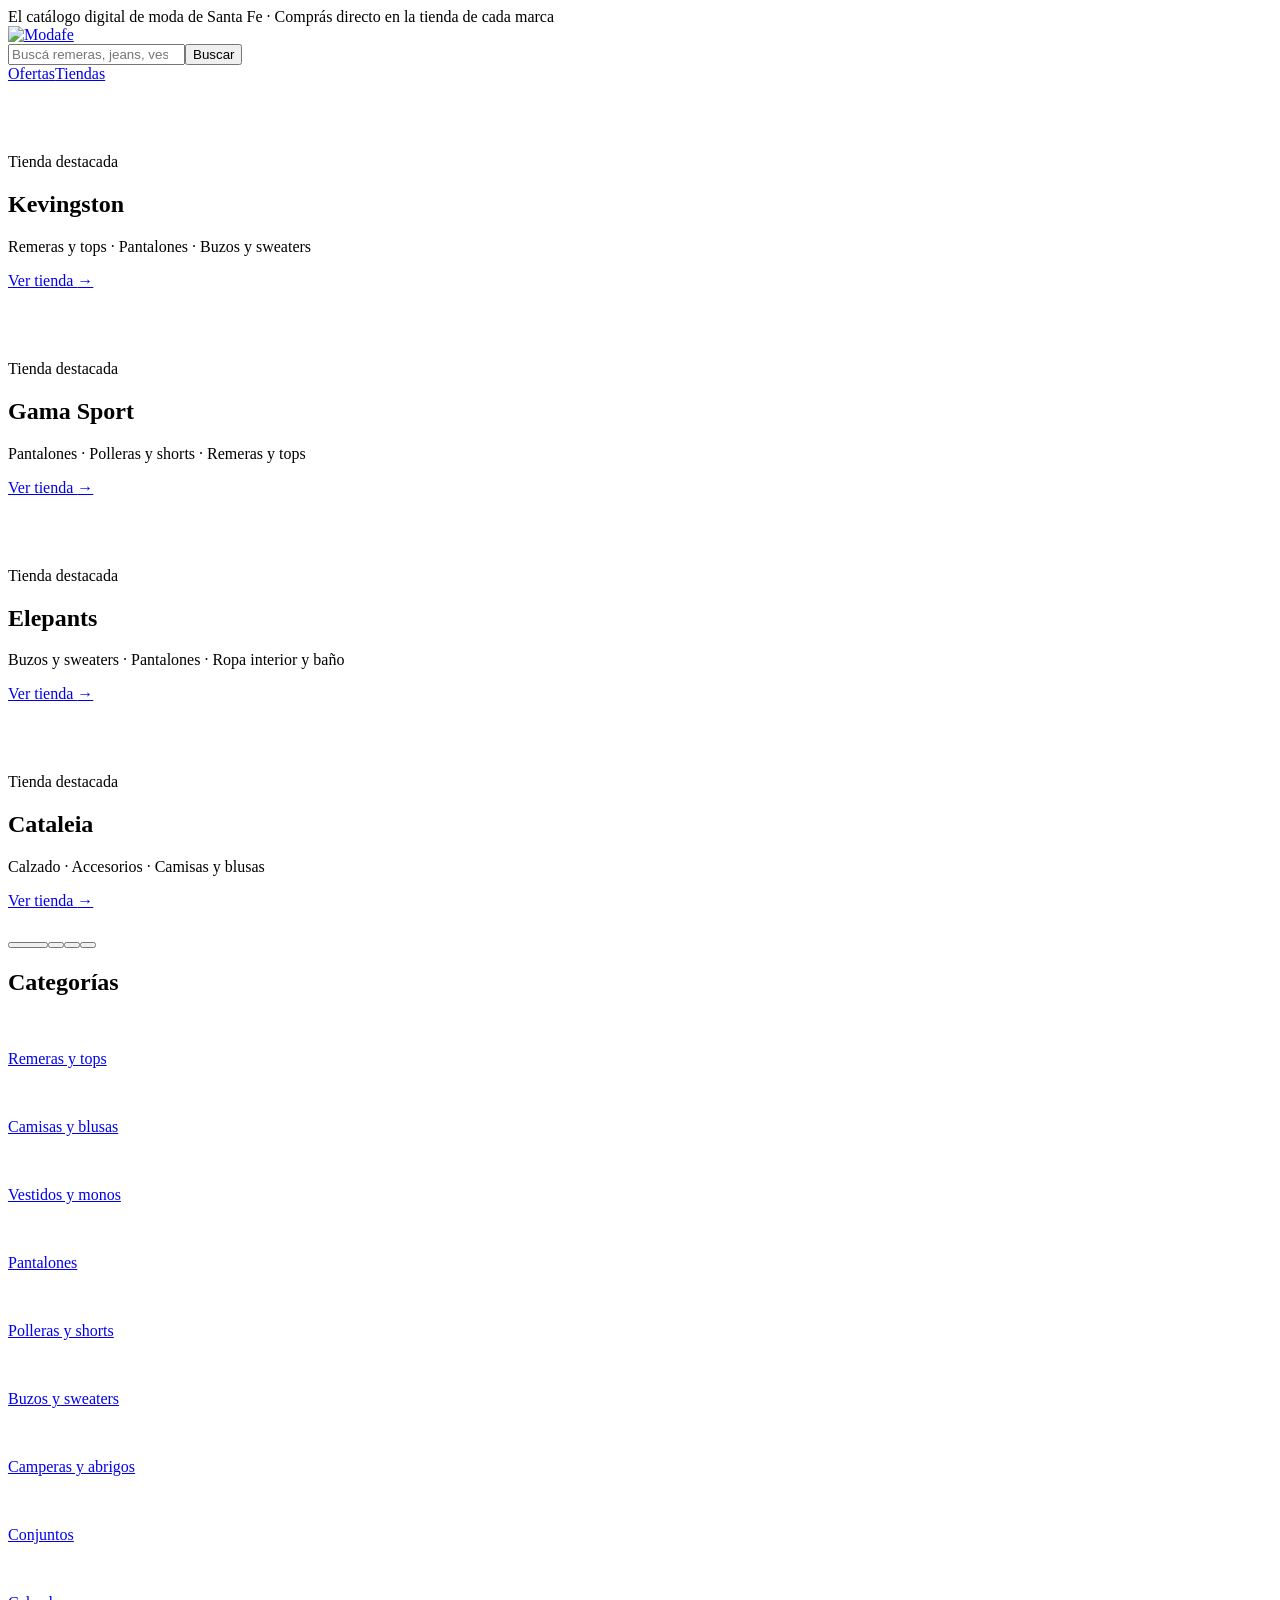
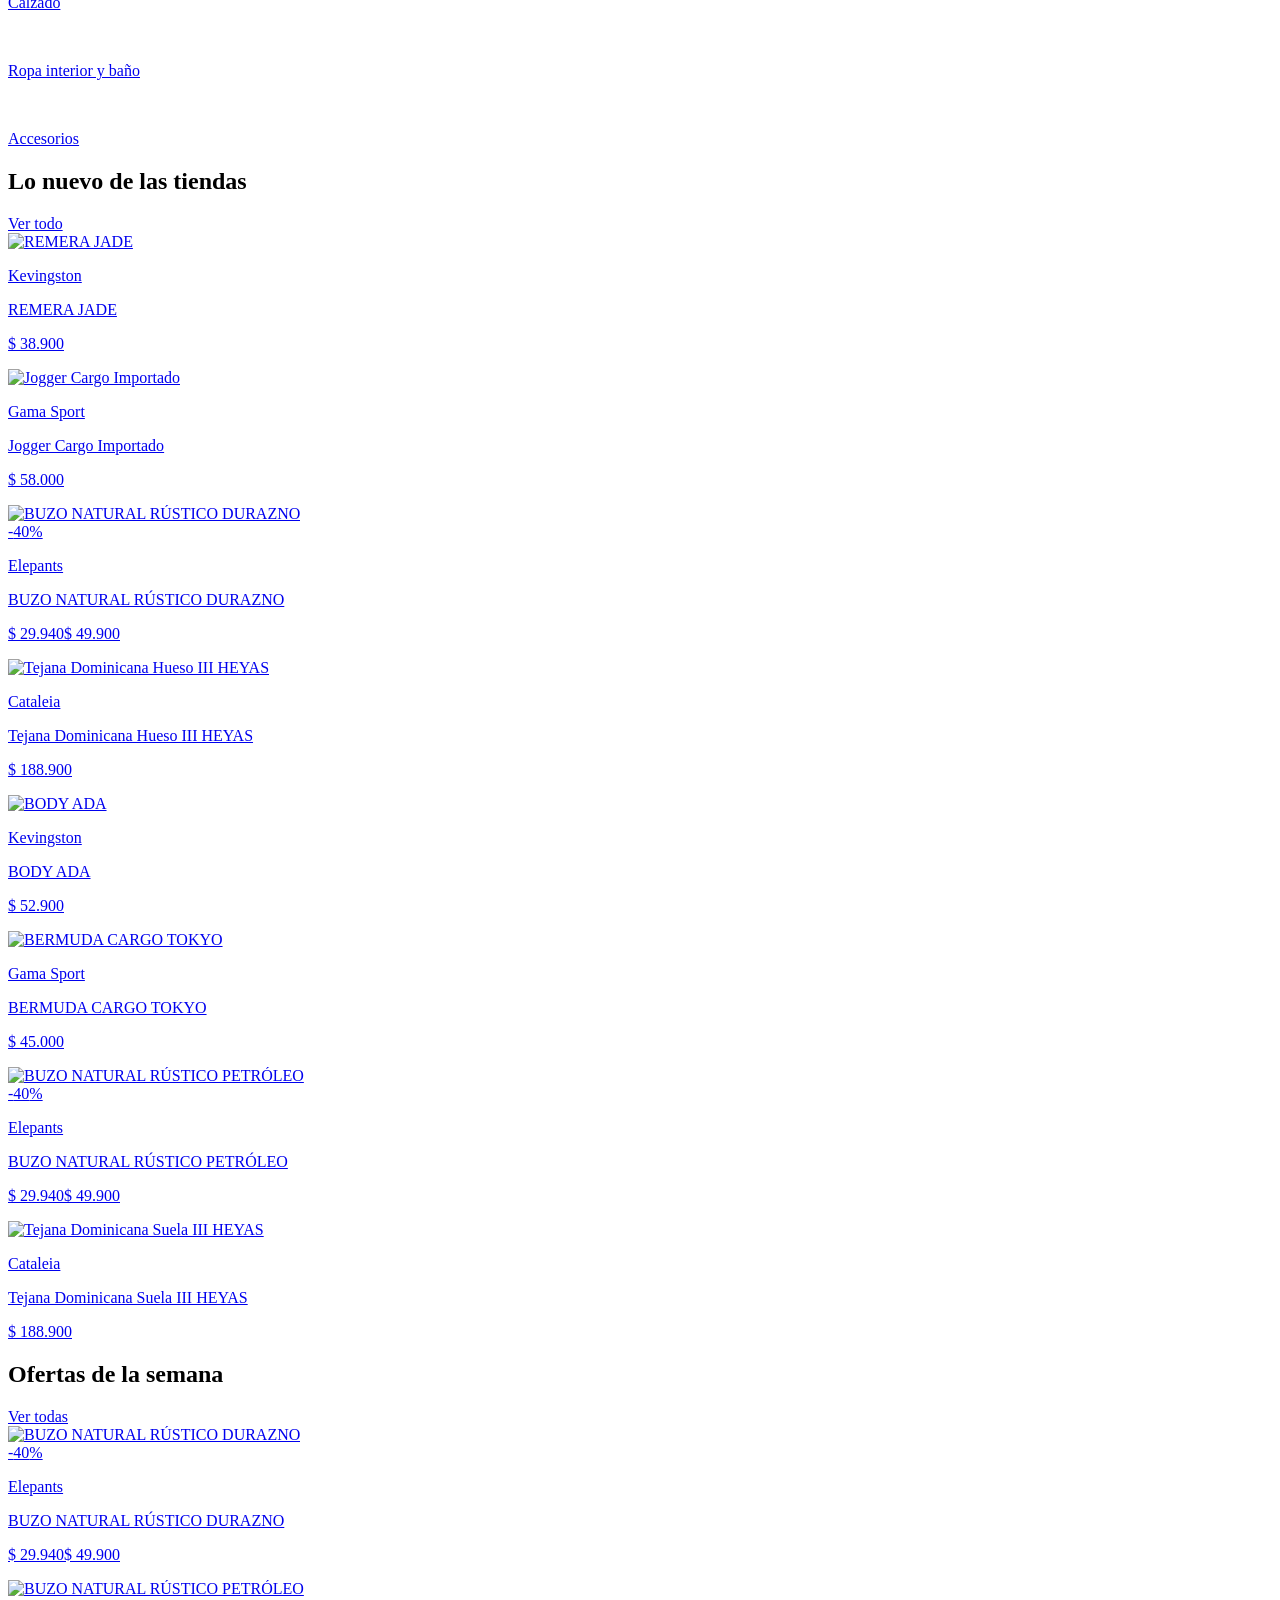
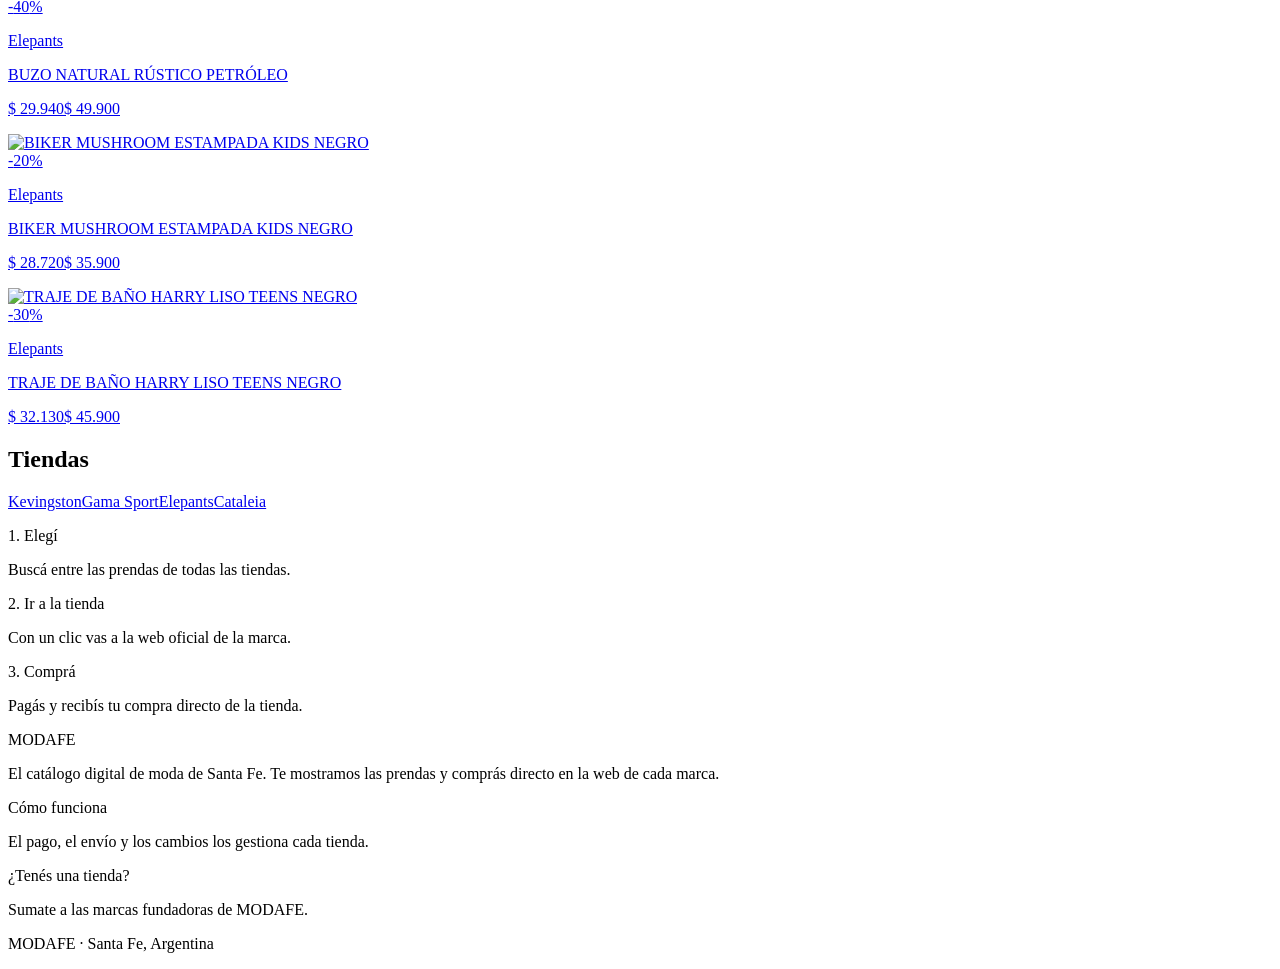
==== commit 12853bda: "Carrusel como antes" ====
--- a/index.html
+++ b/index.html
@@ -1 +1 @@
-<!DOCTYPE html><!--5jAOjEiNCdR11DpQJwFDs--><html lang="es" class="__variable_a3f297 __variable_04085d __variable_e7a3ff __variable_829638 __variable_1057ba __variable_330344 __variable_7702db __variable_db1a1e __variable_5bcdab __variable_a4f0c0 __variable_e6b320 __variable_65ba43" style="--primario:#1e3a8a;--fuente:var(--font-jost)"><head><meta charSet="utf-8"/><meta name="viewport" content="width=device-width, initial-scale=1"/><link rel="preload" href="/Modafe-demo/_next/static/media/0484562807a97172-s.p.woff2" as="font" crossorigin="" type="font/woff2"/><link rel="preload" href="/Modafe-demo/_next/static/media/13971731025ec697-s.p.woff2" as="font" crossorigin="" type="font/woff2"/><link rel="preload" href="/Modafe-demo/_next/static/media/4c285fdca692ea22-s.p.woff2" as="font" crossorigin="" type="font/woff2"/><link rel="preload" href="/Modafe-demo/_next/static/media/5c0c2bcbaa4149ca-s.p.woff2" as="font" crossorigin="" type="font/woff2"/><link rel="preload" href="/Modafe-demo/_next/static/media/630c17af355fa44e-s.p.woff2" as="font" crossorigin="" type="font/woff2"/><link rel="preload" href="/Modafe-demo/_next/static/media/7b89a4fd5e90ede0-s.p.woff2" as="font" crossorigin="" type="font/woff2"/><link rel="preload" href="/Modafe-demo/_next/static/media/8888a3826f4a3af4-s.p.woff2" as="font" crossorigin="" type="font/woff2"/><link rel="preload" href="/Modafe-demo/_next/static/media/904be59b21bd51cb-s.p.woff2" as="font" crossorigin="" type="font/woff2"/><link rel="preload" href="/Modafe-demo/_next/static/media/9dd75fadc5b3df29-s.p.woff2" as="font" crossorigin="" type="font/woff2"/><link rel="preload" href="/Modafe-demo/_next/static/media/accc82dc8525882b-s.p.woff2" as="font" crossorigin="" type="font/woff2"/><link rel="preload" href="/Modafe-demo/_next/static/media/c9e6921c7fc300d8-s.p.woff2" as="font" crossorigin="" type="font/woff2"/><link rel="preload" href="/Modafe-demo/_next/static/media/e4af272ccee01ff0-s.p.woff2" as="font" crossorigin="" type="font/woff2"/><link rel="preload" href="/Modafe-demo/_next/static/media/eaead17c7dbfcd5d-s.p.woff2" as="font" crossorigin="" type="font/woff2"/><link rel="preload" href="/Modafe-demo/_next/static/media/eafabf029ad39a43-s.p.woff2" as="font" crossorigin="" type="font/woff2"/><link rel="preload" href="/Modafe-demo/_next/static/media/ee40bb094c99a29a-s.p.woff2" as="font" crossorigin="" type="font/woff2"/><link rel="preload" as="image" href="/Modafe-demo/logo.png"/><link rel="preload" as="image" href="https://images.kevingston.com/foto-prod/M30B7001/xg/rem-m30b7001_1.jpg" referrerPolicy="no-referrer"/><link rel="preload" as="image" href="https://images.kevingston.com/foto-prod/M3180473/xg/m3180473_2.jpg" referrerPolicy="no-referrer"/><link rel="preload" as="image" href="https://images.kevingston.com/lookbook-prod/M70N2901/xg/m70n2901_1.jpg" referrerPolicy="no-referrer"/><link rel="stylesheet" href="/Modafe-demo/_next/static/css/bc079a5ba46be6b7.css" data-precedence="next"/><link rel="stylesheet" href="/Modafe-demo/_next/static/css/4bc6491a415f2d8c.css" data-precedence="next"/><link rel="preload" as="script" fetchPriority="low" href="/Modafe-demo/_next/static/chunks/webpack-884424ed85941cae.js"/><script src="/Modafe-demo/_next/static/chunks/4bd1b696-c023c6e3521b1417.js" async=""></script><script src="/Modafe-demo/_next/static/chunks/255-8de21af16897c773.js" async=""></script><script src="/Modafe-demo/_next/static/chunks/main-app-495b6f1bd1733764.js" async=""></script><script src="/Modafe-demo/_next/static/chunks/619-ba102abea3e3d0e4.js" async=""></script><script src="/Modafe-demo/_next/static/chunks/app/page-30696c33f8c768e0.js" async=""></script><script src="/Modafe-demo/_next/static/chunks/app/layout-d9979c5dc3fc835f.js" async=""></script><meta name="next-size-adjust" content=""/><title>MODAFE · El catálogo digital de moda de Santa Fe</title><meta name="description" content="Encontrá prendas de las tiendas de Santa Fe en un solo lugar y comprá directo en la web de cada marca."/><link rel="icon" href="/Modafe-demo/icon.png?c7760ae230d99d15" type="image/png" sizes="256x256"/><link rel="apple-touch-icon" href="/Modafe-demo/apple-icon.png?f989e56038efe613" type="image/png" sizes="180x180"/><script src="/Modafe-demo/_next/static/chunks/polyfills-42372ed130431b0a.js" noModule=""></script></head><body class="font-sans antialiased"><div hidden=""><!--$--><!--/$--></div><div aria-hidden="true" class="pointer-events-none fixed -inset-[50%] -z-10 rotate-[-24deg]" style="background-image:url(/Modafe-demo/marca-agua.png);background-size:360px 300px"></div><header class="sticky top-0 z-20 border-b border-slate-200 bg-white/95 backdrop-blur"><div class="bg-primario py-1.5 text-center text-xs text-white/90">El catálogo digital de moda de Santa Fe · Comprás directo en la tienda de cada marca</div><div class="mx-auto flex max-w-6xl items-center gap-4 px-4 py-3"><a class="shrink-0" aria-label="Modafe inicio" href="/Modafe-demo/"><img src="/Modafe-demo/logo.png" alt="Modafe" width="341" height="140" class="h-9 w-auto sm:h-11"/></a><form class="flex flex-1 items-center" action="/Modafe-demo/buscar/"><input type="search" placeholder="Buscá remeras, jeans, vestidos…" class="w-full rounded-l-full border border-slate-300 bg-slate-50 px-4 py-2 text-sm text-slate-800 outline-none placeholder:text-slate-400 focus:border-primario-osc focus:bg-white" name="q"/><button class="rounded-r-full border border-primario bg-primario px-4 py-2 text-sm text-white hover:bg-primario-osc">Buscar</button></form></div><nav class="mx-auto flex max-w-6xl items-center gap-5 px-4 pb-2.5 text-sm text-slate-600"><!--$!--><template data-dgst="BAILOUT_TO_CLIENT_SIDE_RENDERING"></template><!--/$--><a class="shrink-0 font-medium text-primario hover:underline" href="/Modafe-demo/buscar/?oferta=1">Ofertas</a><a class="shrink-0 hover:text-primario" href="/Modafe-demo/tiendas/">Tiendas</a></nav></header><main class="min-h-[60vh]"><div><section class="relative h-[68vh] min-h-[420px] max-h-[720px] overflow-hidden bg-black" aria-roledescription="carrusel" aria-label="Tiendas destacadas"><div class="absolute inset-0 transition-[opacity,filter,transform] duration-[650ms] ease-out z-10 scale-100 opacity-100 [filter:none]" aria-hidden="false"><div class="absolute inset-0 grid grid-cols-1 sm:grid-cols-3"><div class="relative overflow-hidden   "><img src="https://images.kevingston.com/foto-prod/M30B7001/xg/rem-m30b7001_1.jpg" alt="" loading="eager" referrerPolicy="no-referrer" class="absolute inset-0 h-full w-full object-cover object-[center_25%] transition-transform ease-out scale-110 duration-[8000ms]"/></div><div class="relative overflow-hidden hidden sm:block  "><img src="https://images.kevingston.com/foto-prod/M3180473/xg/m3180473_2.jpg" alt="" loading="eager" referrerPolicy="no-referrer" class="absolute inset-0 h-full w-full object-cover object-[center_25%] transition-transform ease-out scale-110 duration-[8000ms]"/></div><div class="relative overflow-hidden hidden sm:block  "><img src="https://images.kevingston.com/lookbook-prod/M70N2901/xg/m70n2901_1.jpg" alt="" loading="eager" referrerPolicy="no-referrer" class="absolute inset-0 h-full w-full object-cover object-[center_25%] transition-transform ease-out scale-110 duration-[8000ms]"/></div></div><div class="absolute inset-0" style="background:radial-gradient(ellipse at center, rgba(0,0,0,0) 45%, rgba(0,0,0,0.55) 100%)"></div><div class="absolute inset-0 bg-gradient-to-r from-black/55 via-black/10 to-transparent"></div><div class="relative mx-auto flex h-full max-w-6xl items-center px-6 sm:px-4"><div class="animar-aparecer max-w-xl"><p class="text-xs uppercase tracking-[0.3em] text-white/80">Tienda destacada</p><h2 class="mt-3 text-5xl font-light leading-[1.05] text-white sm:text-7xl">Kevingston</h2><p class="mt-4 text-base text-white/80 sm:text-lg">Remeras y tops · Pantalones · Buzos y sweaters</p><div class="mt-8"><a tabindex="0" class="inline-flex items-center gap-2 rounded-full border border-white/40 bg-white/20 px-8 py-3 text-sm font-medium text-white shadow-lg transition hover:bg-white hover:text-slate-900" style="backdrop-filter:blur(16px) saturate(160%);-webkit-backdrop-filter:blur(16px) saturate(160%)" href="/Modafe-demo/buscar/?tienda=kevingston">Ver tienda <span aria-hidden="true">→</span></a></div></div></div></div><div class="absolute inset-0 transition-[opacity,filter,transform] duration-[650ms] ease-out z-0 scale-[1.04] opacity-0 blur-xl" aria-hidden="true"><div class="absolute inset-0 grid grid-cols-1 sm:grid-cols-3"><div class="relative overflow-hidden   "><img src="https://acdn-us.mitiendanube.com/stores/001/132/351/products/jogger-cargo-modelo-real-11-66a5bab83bbbf4d37416970427651345-1024-1024.webp" alt="" loading="lazy" referrerPolicy="no-referrer" class="absolute inset-0 h-full w-full object-cover object-[center_25%] transition-transform ease-out scale-100 duration-0"/></div><div class="relative overflow-hidden hidden sm:block  "><img src="https://acdn-us.mitiendanube.com/stores/001/132/351/products/692e7370-e3eb-41a7-b0dc-3cae088e848a-08e8dbaf213981847e17936392266449-1024-1024.webp" alt="" loading="lazy" referrerPolicy="no-referrer" class="absolute inset-0 h-full w-full object-cover object-[center_25%] transition-transform ease-out scale-100 duration-0"/></div><div class="relative overflow-hidden hidden sm:block  "><img src="https://acdn-us.mitiendanube.com/stores/001/132/351/products/0a28bb68-c8fc-49ee-a49e-89eb16edb4eb-c18220767be552bb2416935072149117-480-0-066b3874cf6b7c4dac17006558168256-1024-1024.webp" alt="" loading="lazy" referrerPolicy="no-referrer" class="absolute inset-0 h-full w-full object-cover object-[center_25%] transition-transform ease-out scale-100 duration-0"/></div></div><div class="absolute inset-0" style="background:radial-gradient(ellipse at center, rgba(0,0,0,0) 45%, rgba(0,0,0,0.55) 100%)"></div><div class="absolute inset-0 bg-gradient-to-r from-black/55 via-black/10 to-transparent"></div><div class="relative mx-auto flex h-full max-w-6xl items-center px-6 sm:px-4"><div class="max-w-xl opacity-0"><p class="text-xs uppercase tracking-[0.3em] text-white/80">Tienda destacada</p><h2 class="mt-3 text-5xl font-light leading-[1.05] text-white sm:text-7xl">Gama Sport</h2><p class="mt-4 text-base text-white/80 sm:text-lg">Pantalones · Polleras y shorts · Remeras y tops</p><div class="mt-8"><a tabindex="-1" class="inline-flex items-center gap-2 rounded-full border border-white/40 bg-white/20 px-8 py-3 text-sm font-medium text-white shadow-lg transition hover:bg-white hover:text-slate-900" style="backdrop-filter:blur(16px) saturate(160%);-webkit-backdrop-filter:blur(16px) saturate(160%)" href="/Modafe-demo/buscar/?tienda=gamasport">Ver tienda <span aria-hidden="true">→</span></a></div></div></div></div><div class="absolute inset-0 transition-[opacity,filter,transform] duration-[650ms] ease-out z-0 scale-[1.04] opacity-0 blur-xl" aria-hidden="true"><div class="absolute inset-0 grid grid-cols-1 sm:grid-cols-3"><div class="relative overflow-hidden   "><img src="https://acdn-us.mitiendanube.com/stores/852/152/products/11001-3b79025a365101b3a916952383302371-1024-1024.jpg" alt="" loading="lazy" referrerPolicy="no-referrer" class="absolute inset-0 h-full w-full object-cover object-[center_25%] transition-transform ease-out scale-100 duration-0"/></div><div class="relative overflow-hidden hidden sm:block  "><img src="https://acdn-us.mitiendanube.com/stores/852/152/products/1-copia-de-elepants_5593-278e3f7fa67e2142d116987643911714-1024-1024.jpg" alt="" loading="lazy" referrerPolicy="no-referrer" class="absolute inset-0 h-full w-full object-cover object-[center_25%] transition-transform ease-out scale-100 duration-0"/></div><div class="relative overflow-hidden hidden sm:block  "><img src="https://acdn-us.mitiendanube.com/stores/852/152/products/161-3d08d5dd4f876fb89416951394667855-1024-1024.jpg" alt="" loading="lazy" referrerPolicy="no-referrer" class="absolute inset-0 h-full w-full object-cover object-[center_25%] transition-transform ease-out scale-100 duration-0"/></div></div><div class="absolute inset-0" style="background:radial-gradient(ellipse at center, rgba(0,0,0,0) 45%, rgba(0,0,0,0.55) 100%)"></div><div class="absolute inset-0 bg-gradient-to-r from-black/55 via-black/10 to-transparent"></div><div class="relative mx-auto flex h-full max-w-6xl items-center px-6 sm:px-4"><div class="max-w-xl opacity-0"><p class="text-xs uppercase tracking-[0.3em] text-white/80">Tienda destacada</p><h2 class="mt-3 text-5xl font-light leading-[1.05] text-white sm:text-7xl">Elepants</h2><p class="mt-4 text-base text-white/80 sm:text-lg">Buzos y sweaters · Pantalones · Ropa interior y baño</p><div class="mt-8"><a tabindex="-1" class="inline-flex items-center gap-2 rounded-full border border-white/40 bg-white/20 px-8 py-3 text-sm font-medium text-white shadow-lg transition hover:bg-white hover:text-slate-900" style="backdrop-filter:blur(16px) saturate(160%);-webkit-backdrop-filter:blur(16px) saturate(160%)" href="/Modafe-demo/buscar/?tienda=elepants">Ver tienda <span aria-hidden="true">→</span></a></div></div></div></div><div class="absolute inset-0 transition-[opacity,filter,transform] duration-[650ms] ease-out z-0 scale-[1.04] opacity-0 blur-xl" aria-hidden="true"><div class="absolute inset-0 grid grid-cols-1 sm:grid-cols-3"><div class="relative overflow-hidden   "><img src="https://acdn-us.mitiendanube.com/stores/004/950/110/products/02-35b9fa08d28aef19b517872448160995-1024-1024.webp" alt="" loading="lazy" referrerPolicy="no-referrer" class="absolute inset-0 h-full w-full object-cover object-[center_25%] transition-transform ease-out scale-100 duration-0"/></div><div class="relative overflow-hidden hidden sm:block  "><img src="https://acdn-us.mitiendanube.com/stores/004/950/110/products/fasfa-177f94baf7695308c917872449604044-1024-1024.webp" alt="" loading="lazy" referrerPolicy="no-referrer" class="absolute inset-0 h-full w-full object-cover object-[center_25%] transition-transform ease-out scale-100 duration-0"/></div><div class="relative overflow-hidden hidden sm:block  "><img src="https://acdn-us.mitiendanube.com/stores/004/950/110/products/perfume2-5c19cd32e11d5ef7cb17858432077944-1024-1024.webp" alt="" loading="lazy" referrerPolicy="no-referrer" class="absolute inset-0 h-full w-full object-cover object-[center_25%] transition-transform ease-out scale-100 duration-0"/></div></div><div class="absolute inset-0" style="background:radial-gradient(ellipse at center, rgba(0,0,0,0) 45%, rgba(0,0,0,0.55) 100%)"></div><div class="absolute inset-0 bg-gradient-to-r from-black/55 via-black/10 to-transparent"></div><div class="relative mx-auto flex h-full max-w-6xl items-center px-6 sm:px-4"><div class="max-w-xl opacity-0"><p class="text-xs uppercase tracking-[0.3em] text-white/80">Tienda destacada</p><h2 class="mt-3 text-5xl font-light leading-[1.05] text-white sm:text-7xl">Cataleia</h2><p class="mt-4 text-base text-white/80 sm:text-lg">Calzado · Accesorios · Camisas y blusas</p><div class="mt-8"><a tabindex="-1" class="inline-flex items-center gap-2 rounded-full border border-white/40 bg-white/20 px-8 py-3 text-sm font-medium text-white shadow-lg transition hover:bg-white hover:text-slate-900" style="backdrop-filter:blur(16px) saturate(160%);-webkit-backdrop-filter:blur(16px) saturate(160%)" href="/Modafe-demo/buscar/?tienda=cataleia">Ver tienda <span aria-hidden="true">→</span></a></div></div></div></div><button aria-label="Anterior" class="absolute left-4 top-1/2 z-20 hidden h-11 w-11 -translate-y-1/2 items-center justify-center rounded-full border border-white/40 bg-white/20 text-2xl text-white transition hover:bg-white/30 sm:flex" style="backdrop-filter:blur(16px) saturate(160%);-webkit-backdrop-filter:blur(16px) saturate(160%)">‹</button><button aria-label="Siguiente" class="absolute right-4 top-1/2 z-20 hidden h-11 w-11 -translate-y-1/2 items-center justify-center rounded-full border border-white/40 bg-white/20 text-2xl text-white transition hover:bg-white/30 sm:flex" style="backdrop-filter:blur(16px) saturate(160%);-webkit-backdrop-filter:blur(16px) saturate(160%)">›</button><div class="absolute bottom-6 left-1/2 z-20 flex -translate-x-1/2 gap-2"><button aria-label="Ver Kevingston" class="h-1 overflow-hidden rounded-full bg-white/35 transition-all" style="width:40px"><span class="block h-full bg-white" style="animation:barra 6000ms linear forwards"></span></button><button aria-label="Ver Gama Sport" class="h-1 overflow-hidden rounded-full bg-white/35 transition-all" style="width:14px"></button><button aria-label="Ver Elepants" class="h-1 overflow-hidden rounded-full bg-white/35 transition-all" style="width:14px"></button><button aria-label="Ver Cataleia" class="h-1 overflow-hidden rounded-full bg-white/35 transition-all" style="width:14px"></button></div><style>@keyframes barra { from { width: 0 } to { width: 100% } }</style></section><section class="mx-auto max-w-6xl px-4 py-10"><h2 class="text-xl font-medium text-slate-800">Categorías</h2><div class="mt-4 grid grid-cols-3 gap-3 sm:grid-cols-6"><a class="group text-center" href="/Modafe-demo/buscar/?cat=Remeras%20y%20tops"><div class="overflow-hidden bg-slate-100 aspect-square rounded-full transition group-hover:ring-2 group-hover:ring-primario"><img src="https://images.kevingston.com/foto-prod/M30B7001/xg/rem-m30b7001_1.jpg" alt="" loading="lazy" referrerPolicy="no-referrer" class="h-full w-full object-cover "/></div><p class="mt-2 text-sm text-slate-700 group-hover:text-primario">Remeras y tops</p></a><a class="group text-center" href="/Modafe-demo/buscar/?cat=Camisas%20y%20blusas"><div class="overflow-hidden bg-slate-100 aspect-square rounded-full transition group-hover:ring-2 group-hover:ring-primario"><img src="https://acdn-us.mitiendanube.com/stores/004/950/110/products/20250821-105807_img_8107-6cebc4946fa6c47f1317559521855116-640-0.webp" alt="" loading="lazy" referrerPolicy="no-referrer" class="h-full w-full object-cover "/></div><p class="mt-2 text-sm text-slate-700 group-hover:text-primario">Camisas y blusas</p></a><a class="group text-center" href="/Modafe-demo/buscar/?cat=Vestidos%20y%20monos"><div class="overflow-hidden bg-slate-100 aspect-square rounded-full transition group-hover:ring-2 group-hover:ring-primario"><img src="https://acdn-us.mitiendanube.com/stores/004/950/110/products/20241209-103512_img_0845-9594a476efd82617a717338659178732-640-0.webp" alt="" loading="lazy" referrerPolicy="no-referrer" class="h-full w-full object-cover "/></div><p class="mt-2 text-sm text-slate-700 group-hover:text-primario">Vestidos y monos</p></a><a class="group text-center" href="/Modafe-demo/buscar/?cat=Pantalones"><div class="overflow-hidden bg-slate-100 aspect-square rounded-full transition group-hover:ring-2 group-hover:ring-primario"><img src="https://acdn-us.mitiendanube.com/stores/001/132/351/products/jogger-cargo-modelo-real-11-66a5bab83bbbf4d37416970427651345-640-0.webp" alt="" loading="lazy" referrerPolicy="no-referrer" class="h-full w-full object-cover "/></div><p class="mt-2 text-sm text-slate-700 group-hover:text-primario">Pantalones</p></a><a class="group text-center" href="/Modafe-demo/buscar/?cat=Polleras%20y%20shorts"><div class="overflow-hidden bg-slate-100 aspect-square rounded-full transition group-hover:ring-2 group-hover:ring-primario"><img src="https://acdn-us.mitiendanube.com/stores/001/132/351/products/692e7370-e3eb-41a7-b0dc-3cae088e848a-08e8dbaf213981847e17936392266449-640-0.webp" alt="" loading="lazy" referrerPolicy="no-referrer" class="h-full w-full object-cover "/></div><p class="mt-2 text-sm text-slate-700 group-hover:text-primario">Polleras y shorts</p></a><a class="group text-center" href="/Modafe-demo/buscar/?cat=Buzos%20y%20sweaters"><div class="overflow-hidden bg-slate-100 aspect-square rounded-full transition group-hover:ring-2 group-hover:ring-primario"><img src="https://acdn-us.mitiendanube.com/stores/852/152/products/11001-3b79025a365101b3a916952383302371-640-0.jpg" alt="" loading="lazy" referrerPolicy="no-referrer" class="h-full w-full object-cover "/></div><p class="mt-2 text-sm text-slate-700 group-hover:text-primario">Buzos y sweaters</p></a><a class="group text-center" href="/Modafe-demo/buscar/?cat=Camperas%20y%20abrigos"><div class="overflow-hidden bg-slate-100 aspect-square rounded-full transition group-hover:ring-2 group-hover:ring-primario"><img src="https://images.kevingston.com/foto-prod/M52B4073/xg/m52b4073_1-trench-anna.jpg" alt="" loading="lazy" referrerPolicy="no-referrer" class="h-full w-full object-cover "/></div><p class="mt-2 text-sm text-slate-700 group-hover:text-primario">Camperas y abrigos</p></a><a class="group text-center" href="/Modafe-demo/buscar/?cat=Conjuntos"><div class="overflow-hidden bg-slate-100 aspect-square rounded-full transition group-hover:ring-2 group-hover:ring-primario"><img src="https://acdn-us.mitiendanube.com/stores/001/132/351/products/1000743674-3839cb97bb5beeb96a17145778449100-640-0.webp" alt="" loading="lazy" referrerPolicy="no-referrer" class="h-full w-full object-cover "/></div><p class="mt-2 text-sm text-slate-700 group-hover:text-primario">Conjuntos</p></a><a class="group text-center" href="/Modafe-demo/buscar/?cat=Calzado"><div class="overflow-hidden bg-slate-100 aspect-square rounded-full transition group-hover:ring-2 group-hover:ring-primario"><img src="https://acdn-us.mitiendanube.com/stores/004/950/110/products/02-35b9fa08d28aef19b517872448160995-640-0.webp" alt="" loading="lazy" referrerPolicy="no-referrer" class="h-full w-full object-cover "/></div><p class="mt-2 text-sm text-slate-700 group-hover:text-primario">Calzado</p></a><a class="group text-center" href="/Modafe-demo/buscar/?cat=Ropa%20interior%20y%20ba%C3%B1o"><div class="overflow-hidden bg-slate-100 aspect-square rounded-full transition group-hover:ring-2 group-hover:ring-primario"><img src="https://acdn-us.mitiendanube.com/stores/852/152/products/3611-43cc73dd420290a62016952245438760-640-0.jpg" alt="" loading="lazy" referrerPolicy="no-referrer" class="h-full w-full object-cover "/></div><p class="mt-2 text-sm text-slate-700 group-hover:text-primario">Ropa interior y baño</p></a><a class="group text-center" href="/Modafe-demo/buscar/?cat=Accesorios"><div class="overflow-hidden bg-slate-100 aspect-square rounded-full transition group-hover:ring-2 group-hover:ring-primario"><img src="https://acdn-us.mitiendanube.com/stores/004/950/110/products/perfume2-5c19cd32e11d5ef7cb17858432077944-640-0.webp" alt="" loading="lazy" referrerPolicy="no-referrer" class="h-full w-full object-cover "/></div><p class="mt-2 text-sm text-slate-700 group-hover:text-primario">Accesorios</p></a></div></section><section class="mx-auto max-w-6xl px-4 py-6"><div class="flex items-end justify-between"><h2 class="text-xl font-medium text-slate-800">Lo nuevo de las tiendas</h2><a class="text-sm text-primario hover:underline" href="/Modafe-demo/buscar/">Ver todo</a></div><div class="mt-4 grid grid-cols-2 gap-x-4 gap-y-8 sm:grid-cols-4"><a class="group block" href="/Modafe-demo/producto/?id=kevingston-xe9bsx"><div class="relative overflow-hidden rounded-lg"><div class="overflow-hidden bg-slate-100 aspect-[3/4]"><img src="https://images.kevingston.com/foto-prod/M30B7001/xg/rem-m30b7001_1.jpg" alt="REMERA JADE" loading="lazy" referrerPolicy="no-referrer" class="h-full w-full object-cover transition-transform duration-300 group-hover:scale-105"/></div></div><div class="mt-2 space-y-0.5"><p class="text-xs uppercase tracking-wide text-slate-500">Kevingston</p><p class="line-clamp-2 text-sm text-slate-800 group-hover:text-primario">REMERA JADE</p><p class="text-sm"><span class="font-semibold text-slate-900">$ 38.900</span></p></div></a><a class="group block" href="/Modafe-demo/producto/?id=gamasport-1pdz0uq"><div class="relative overflow-hidden rounded-lg"><div class="overflow-hidden bg-slate-100 aspect-[3/4]"><img src="https://acdn-us.mitiendanube.com/stores/001/132/351/products/jogger-cargo-modelo-real-11-66a5bab83bbbf4d37416970427651345-640-0.webp" alt="Jogger Cargo Importado" loading="lazy" referrerPolicy="no-referrer" class="h-full w-full object-cover transition-transform duration-300 group-hover:scale-105"/></div></div><div class="mt-2 space-y-0.5"><p class="text-xs uppercase tracking-wide text-slate-500">Gama Sport</p><p class="line-clamp-2 text-sm text-slate-800 group-hover:text-primario">Jogger Cargo Importado</p><p class="text-sm"><span class="font-semibold text-slate-900">$ 58.000</span></p></div></a><a class="group block" href="/Modafe-demo/producto/?id=elepants-17kcjua"><div class="relative overflow-hidden rounded-lg"><div class="overflow-hidden bg-slate-100 aspect-[3/4]"><img src="https://acdn-us.mitiendanube.com/stores/852/152/products/11001-3b79025a365101b3a916952383302371-640-0.jpg" alt="BUZO NATURAL RÚSTICO DURAZNO" loading="lazy" referrerPolicy="no-referrer" class="h-full w-full object-cover transition-transform duration-300 group-hover:scale-105"/></div><span class="absolute left-2 top-2 rounded bg-primario px-2 py-0.5 text-xs font-medium text-white">-<!-- -->40<!-- -->%</span></div><div class="mt-2 space-y-0.5"><p class="text-xs uppercase tracking-wide text-slate-500">Elepants</p><p class="line-clamp-2 text-sm text-slate-800 group-hover:text-primario">BUZO NATURAL RÚSTICO DURAZNO</p><p class="text-sm"><span class="font-semibold text-slate-900">$ 29.940</span><span class="ml-2 text-xs text-slate-400 line-through">$ 49.900</span></p></div></a><a class="group block" href="/Modafe-demo/producto/?id=cataleia-1mm0g8l"><div class="relative overflow-hidden rounded-lg"><div class="overflow-hidden bg-slate-100 aspect-[3/4]"><img src="https://acdn-us.mitiendanube.com/stores/004/950/110/products/02-35b9fa08d28aef19b517872448160995-640-0.webp" alt="Tejana Dominicana Hueso III HEYAS" loading="lazy" referrerPolicy="no-referrer" class="h-full w-full object-cover transition-transform duration-300 group-hover:scale-105"/></div></div><div class="mt-2 space-y-0.5"><p class="text-xs uppercase tracking-wide text-slate-500">Cataleia</p><p class="line-clamp-2 text-sm text-slate-800 group-hover:text-primario">Tejana Dominicana Hueso III HEYAS</p><p class="text-sm"><span class="font-semibold text-slate-900">$ 188.900</span></p></div></a><a class="group block" href="/Modafe-demo/producto/?id=kevingston-12g6hxd"><div class="relative overflow-hidden rounded-lg"><div class="overflow-hidden bg-slate-100 aspect-[3/4]"><img src="https://images.kevingston.com/foto-prod/M3180473/xg/m3180473_2.jpg" alt="BODY ADA" loading="lazy" referrerPolicy="no-referrer" class="h-full w-full object-cover transition-transform duration-300 group-hover:scale-105"/></div></div><div class="mt-2 space-y-0.5"><p class="text-xs uppercase tracking-wide text-slate-500">Kevingston</p><p class="line-clamp-2 text-sm text-slate-800 group-hover:text-primario">BODY ADA</p><p class="text-sm"><span class="font-semibold text-slate-900">$ 52.900</span></p></div></a><a class="group block" href="/Modafe-demo/producto/?id=gamasport-1t56k2i"><div class="relative overflow-hidden rounded-lg"><div class="overflow-hidden bg-slate-100 aspect-[3/4]"><img src="https://acdn-us.mitiendanube.com/stores/001/132/351/products/692e7370-e3eb-41a7-b0dc-3cae088e848a-08e8dbaf213981847e17936392266449-640-0.webp" alt="BERMUDA CARGO TOKYO" loading="lazy" referrerPolicy="no-referrer" class="h-full w-full object-cover transition-transform duration-300 group-hover:scale-105"/></div></div><div class="mt-2 space-y-0.5"><p class="text-xs uppercase tracking-wide text-slate-500">Gama Sport</p><p class="line-clamp-2 text-sm text-slate-800 group-hover:text-primario">BERMUDA CARGO TOKYO</p><p class="text-sm"><span class="font-semibold text-slate-900">$ 45.000</span></p></div></a><a class="group block" href="/Modafe-demo/producto/?id=elepants-12v506x"><div class="relative overflow-hidden rounded-lg"><div class="overflow-hidden bg-slate-100 aspect-[3/4]"><img src="https://acdn-us.mitiendanube.com/stores/852/152/products/1-copia-de-elepants_5593-278e3f7fa67e2142d116987643911714-640-0.jpg" alt="BUZO NATURAL RÚSTICO PETRÓLEO" loading="lazy" referrerPolicy="no-referrer" class="h-full w-full object-cover transition-transform duration-300 group-hover:scale-105"/></div><span class="absolute left-2 top-2 rounded bg-primario px-2 py-0.5 text-xs font-medium text-white">-<!-- -->40<!-- -->%</span></div><div class="mt-2 space-y-0.5"><p class="text-xs uppercase tracking-wide text-slate-500">Elepants</p><p class="line-clamp-2 text-sm text-slate-800 group-hover:text-primario">BUZO NATURAL RÚSTICO PETRÓLEO</p><p class="text-sm"><span class="font-semibold text-slate-900">$ 29.940</span><span class="ml-2 text-xs text-slate-400 line-through">$ 49.900</span></p></div></a><a class="group block" href="/Modafe-demo/producto/?id=cataleia-pwe6cl"><div class="relative overflow-hidden rounded-lg"><div class="overflow-hidden bg-slate-100 aspect-[3/4]"><img src="https://acdn-us.mitiendanube.com/stores/004/950/110/products/fasfa-177f94baf7695308c917872449604044-640-0.webp" alt="Tejana Dominicana Suela III HEYAS" loading="lazy" referrerPolicy="no-referrer" class="h-full w-full object-cover transition-transform duration-300 group-hover:scale-105"/></div></div><div class="mt-2 space-y-0.5"><p class="text-xs uppercase tracking-wide text-slate-500">Cataleia</p><p class="line-clamp-2 text-sm text-slate-800 group-hover:text-primario">Tejana Dominicana Suela III HEYAS</p><p class="text-sm"><span class="font-semibold text-slate-900">$ 188.900</span></p></div></a></div></section><section class="mx-auto max-w-6xl px-4 py-10"><div class="rounded-2xl bg-primario-suave px-6 py-8 sm:px-10"><div class="flex items-end justify-between"><h2 class="text-xl font-medium text-slate-800">Ofertas de la semana</h2><a class="text-sm text-primario hover:underline" href="/Modafe-demo/buscar/?oferta=1">Ver todas</a></div><div class="mt-5 grid grid-cols-2 gap-4 sm:grid-cols-4"><a class="group block" href="/Modafe-demo/producto/?id=elepants-17kcjua"><div class="relative overflow-hidden rounded-lg"><div class="overflow-hidden bg-slate-100 aspect-[3/4]"><img src="https://acdn-us.mitiendanube.com/stores/852/152/products/11001-3b79025a365101b3a916952383302371-640-0.jpg" alt="BUZO NATURAL RÚSTICO DURAZNO" loading="lazy" referrerPolicy="no-referrer" class="h-full w-full object-cover transition-transform duration-300 group-hover:scale-105"/></div><span class="absolute left-2 top-2 rounded bg-primario px-2 py-0.5 text-xs font-medium text-white">-<!-- -->40<!-- -->%</span></div><div class="mt-2 space-y-0.5"><p class="text-xs uppercase tracking-wide text-slate-500">Elepants</p><p class="line-clamp-2 text-sm text-slate-800 group-hover:text-primario">BUZO NATURAL RÚSTICO DURAZNO</p><p class="text-sm"><span class="font-semibold text-slate-900">$ 29.940</span><span class="ml-2 text-xs text-slate-400 line-through">$ 49.900</span></p></div></a><a class="group block" href="/Modafe-demo/producto/?id=elepants-12v506x"><div class="relative overflow-hidden rounded-lg"><div class="overflow-hidden bg-slate-100 aspect-[3/4]"><img src="https://acdn-us.mitiendanube.com/stores/852/152/products/1-copia-de-elepants_5593-278e3f7fa67e2142d116987643911714-640-0.jpg" alt="BUZO NATURAL RÚSTICO PETRÓLEO" loading="lazy" referrerPolicy="no-referrer" class="h-full w-full object-cover transition-transform duration-300 group-hover:scale-105"/></div><span class="absolute left-2 top-2 rounded bg-primario px-2 py-0.5 text-xs font-medium text-white">-<!-- -->40<!-- -->%</span></div><div class="mt-2 space-y-0.5"><p class="text-xs uppercase tracking-wide text-slate-500">Elepants</p><p class="line-clamp-2 text-sm text-slate-800 group-hover:text-primario">BUZO NATURAL RÚSTICO PETRÓLEO</p><p class="text-sm"><span class="font-semibold text-slate-900">$ 29.940</span><span class="ml-2 text-xs text-slate-400 line-through">$ 49.900</span></p></div></a><a class="group block" href="/Modafe-demo/producto/?id=elepants-132okt"><div class="relative overflow-hidden rounded-lg"><div class="overflow-hidden bg-slate-100 aspect-[3/4]"><img src="https://acdn-us.mitiendanube.com/stores/852/152/products/161-3d08d5dd4f876fb89416951394667855-640-0.jpg" alt="BIKER MUSHROOM ESTAMPADA KIDS NEGRO" loading="lazy" referrerPolicy="no-referrer" class="h-full w-full object-cover transition-transform duration-300 group-hover:scale-105"/></div><span class="absolute left-2 top-2 rounded bg-primario px-2 py-0.5 text-xs font-medium text-white">-<!-- -->20<!-- -->%</span></div><div class="mt-2 space-y-0.5"><p class="text-xs uppercase tracking-wide text-slate-500">Elepants</p><p class="line-clamp-2 text-sm text-slate-800 group-hover:text-primario">BIKER MUSHROOM ESTAMPADA KIDS NEGRO</p><p class="text-sm"><span class="font-semibold text-slate-900">$ 28.720</span><span class="ml-2 text-xs text-slate-400 line-through">$ 35.900</span></p></div></a><a class="group block" href="/Modafe-demo/producto/?id=elepants-94q9s8"><div class="relative overflow-hidden rounded-lg"><div class="overflow-hidden bg-slate-100 aspect-[3/4]"><img src="https://acdn-us.mitiendanube.com/stores/852/152/products/3611-43cc73dd420290a62016952245438760-640-0.jpg" alt="TRAJE DE BAÑO HARRY LISO TEENS NEGRO" loading="lazy" referrerPolicy="no-referrer" class="h-full w-full object-cover transition-transform duration-300 group-hover:scale-105"/></div><span class="absolute left-2 top-2 rounded bg-primario px-2 py-0.5 text-xs font-medium text-white">-<!-- -->30<!-- -->%</span></div><div class="mt-2 space-y-0.5"><p class="text-xs uppercase tracking-wide text-slate-500">Elepants</p><p class="line-clamp-2 text-sm text-slate-800 group-hover:text-primario">TRAJE DE BAÑO HARRY LISO TEENS NEGRO</p><p class="text-sm"><span class="font-semibold text-slate-900">$ 32.130</span><span class="ml-2 text-xs text-slate-400 line-through">$ 45.900</span></p></div></a></div></div></section><section class="mx-auto max-w-6xl px-4 py-6"><h2 class="text-xl font-medium text-slate-800">Tiendas</h2><div class="mt-4 grid grid-cols-2 gap-3 sm:grid-cols-4"><a class="rounded-xl border border-white/70 bg-white/50 px-4 py-6 text-center text-slate-700 shadow-sm vidrio transition hover:border-primario hover:bg-white/70 hover:text-primario" href="/Modafe-demo/buscar/?tienda=kevingston">Kevingston</a><a class="rounded-xl border border-white/70 bg-white/50 px-4 py-6 text-center text-slate-700 shadow-sm vidrio transition hover:border-primario hover:bg-white/70 hover:text-primario" href="/Modafe-demo/buscar/?tienda=gamasport">Gama Sport</a><a class="rounded-xl border border-white/70 bg-white/50 px-4 py-6 text-center text-slate-700 shadow-sm vidrio transition hover:border-primario hover:bg-white/70 hover:text-primario" href="/Modafe-demo/buscar/?tienda=elepants">Elepants</a><a class="rounded-xl border border-white/70 bg-white/50 px-4 py-6 text-center text-slate-700 shadow-sm vidrio transition hover:border-primario hover:bg-white/70 hover:text-primario" href="/Modafe-demo/buscar/?tienda=cataleia">Cataleia</a></div></section><section class="mx-auto max-w-6xl px-4 py-10"><div class="grid gap-6 text-center sm:grid-cols-3"><div class="rounded-xl bg-slate-50 p-6"><p class="font-medium text-primario">1. Elegí</p><p class="mt-1 text-sm text-slate-600">Buscá entre las prendas de todas las tiendas.</p></div><div class="rounded-xl bg-slate-50 p-6"><p class="font-medium text-primario">2. Ir a la tienda</p><p class="mt-1 text-sm text-slate-600">Con un clic vas a la web oficial de la marca.</p></div><div class="rounded-xl bg-slate-50 p-6"><p class="font-medium text-primario">3. Comprá</p><p class="mt-1 text-sm text-slate-600">Pagás y recibís tu compra directo de la tienda.</p></div></div></section></div><!--$--><!--/$--></main><footer class="mt-16 border-t border-slate-200 bg-primario-suave"><div class="mx-auto grid max-w-6xl gap-8 px-4 py-10 text-sm text-slate-600 sm:grid-cols-3"><div><p class="font-semibold text-slate-800">MODAFE</p><p class="mt-2">El catálogo digital de moda de Santa Fe. Te mostramos las prendas y comprás directo en la web de cada marca.</p></div><div><p class="font-semibold text-slate-800">Cómo funciona</p><p class="mt-2">El pago, el envío y los cambios los gestiona cada tienda.</p></div><div><p class="font-semibold text-slate-800">¿Tenés una tienda?</p><p class="mt-2">Sumate a las marcas fundadoras de MODAFE.</p></div></div><p class="pb-6 text-center text-xs text-slate-400">MODAFE · Santa Fe, Argentina</p></footer><script src="/Modafe-demo/_next/static/chunks/webpack-884424ed85941cae.js" id="_R_" async=""></script><script>(self.__next_f=self.__next_f||[]).push([0])</script><script>self.__next_f.push([1,"1:\"$Sreact.fragment\"\n2:I[2619,[\"619\",\"static/chunks/619-ba102abea3e3d0e4.js\",\"974\",\"static/chunks/app/page-30696c33f8c768e0.js\"],\"\"]\n3:\"$Sreact.suspense\"\n4:I[2744,[\"619\",\"static/chunks/619-ba102abea3e3d0e4.js\",\"177\",\"static/chunks/app/layout-d9979c5dc3fc835f.js\"],\"default\"]\nb:I[7150,[],\"\"]\n:HL[\"/Modafe-demo/_next/static/media/0484562807a97172-s.p.woff2\",\"font\",{\"crossOrigin\":\"\",\"type\":\"font/woff2\"}]\n:HL[\"/Modafe-demo/_next/static/media/13971731025ec697-s.p.woff2\",\"font\",{\"crossOrigin\":\"\",\"type\":\"font/woff2\"}]\n:HL[\"/Modafe-demo/_next/static/media/4c285fdca692ea22-s.p.woff2\",\"font\",{\"crossOrigin\":\"\",\"type\":\"font/woff2\"}]\n:HL[\"/Modafe-demo/_next/static/media/5c0c2bcbaa4149ca-s.p.woff2\",\"font\",{\"crossOrigin\":\"\",\"type\":\"font/woff2\"}]\n:HL[\"/Modafe-demo/_next/static/media/630c17af355fa44e-s.p.woff2\",\"font\",{\"crossOrigin\":\"\",\"type\":\"font/woff2\"}]\n:HL[\"/Modafe-demo/_next/static/media/7b89a4fd5e90ede0-s.p.woff2\",\"font\",{\"crossOrigin\":\"\",\"type\":\"font/woff2\"}]\n:HL[\"/Modafe-demo/_next/static/media/8888a3826f4a3af4-s.p.woff2\",\"font\",{\"crossOrigin\":\"\",\"type\":\"font/woff2\"}]\n:HL[\"/Modafe-demo/_next/static/media/904be59b21bd51cb-s.p.woff2\",\"font\",{\"crossOrigin\":\"\",\"type\":\"font/woff2\"}]\n:HL[\"/Modafe-demo/_next/static/media/9dd75fadc5b3df29-s.p.woff2\",\"font\",{\"crossOrigin\":\"\",\"type\":\"font/woff2\"}]\n:HL[\"/Modafe-demo/_next/static/media/accc82dc8525882b-s.p.woff2\",\"font\",{\"crossOrigin\":\"\",\"type\":\"font/woff2\"}]\n:HL[\"/Modafe-demo/_next/static/media/c9e6921c7fc300d8-s.p.woff2\",\"font\",{\"crossOrigin\":\"\",\"type\":\"font/woff2\"}]\n:HL[\"/Modafe-demo/_next/static/media/e4af272ccee01ff0-s.p.woff2\",\"font\",{\"crossOrigin\":\"\",\"type\":\"font/woff2\"}]\n:HL[\"/Modafe-demo/_next/static/media/eaead17c7dbfcd5d-s.p.woff2\",\"font\",{\"crossOrigin\":\"\",\"type\":\"font/woff2\"}]\n:HL[\"/Modafe-demo/_next/static/media/eafabf029ad39a43-s.p.woff2\",\"font\",{\"crossOrigin\":\"\",\"type\":\"font/woff2\"}]\n:HL[\"/Modafe-demo/_next/static/media/ee40bb094c99a29a-s.p.woff2\",\"font\",{\"crossOrigin\":\"\",\"type\":\"font/woff2\"}]\n:HL[\"/Modafe-demo/_next/static/css/bc079a5ba46be6b7.css\",\"style\"]\n:HL[\"/Modaf"])</script><script>self.__next_f.push([1,"e-demo/_next/static/css/4bc6491a415f2d8c.css\",\"style\"]\n"])</script><script>self.__next_f.push([1,"0:{\"P\":null,\"b\":\"5jAOjEiNCdR11DpQJwFDs\",\"p\":\"/Modafe-demo\",\"c\":[\"\",\"\"],\"i\":false,\"f\":[[[\"\",{\"children\":[\"__PAGE__\",{}]},\"$undefined\",\"$undefined\",true],[\"\",[\"$\",\"$1\",\"c\",{\"children\":[[[\"$\",\"link\",\"0\",{\"rel\":\"stylesheet\",\"href\":\"/Modafe-demo/_next/static/css/bc079a5ba46be6b7.css\",\"precedence\":\"next\",\"crossOrigin\":\"$undefined\",\"nonce\":\"$undefined\"}],[\"$\",\"link\",\"1\",{\"rel\":\"stylesheet\",\"href\":\"/Modafe-demo/_next/static/css/4bc6491a415f2d8c.css\",\"precedence\":\"next\",\"crossOrigin\":\"$undefined\",\"nonce\":\"$undefined\"}]],[\"$\",\"html\",null,{\"lang\":\"es\",\"className\":\"__variable_a3f297 __variable_04085d __variable_e7a3ff __variable_829638 __variable_1057ba __variable_330344 __variable_7702db __variable_db1a1e __variable_5bcdab __variable_a4f0c0 __variable_e6b320 __variable_65ba43\",\"style\":{\"--primario\":\"#1e3a8a\",\"--fuente\":\"var(--font-jost)\"},\"children\":[\"$\",\"body\",null,{\"className\":\"font-sans antialiased\",\"children\":[[\"$\",\"div\",null,{\"aria-hidden\":true,\"className\":\"pointer-events-none fixed -inset-[50%] -z-10 rotate-[-24deg]\",\"style\":{\"backgroundImage\":\"url(/Modafe-demo/marca-agua.png)\",\"backgroundSize\":\"360px 300px\"}}],false,[\"$\",\"header\",null,{\"className\":\"sticky top-0 z-20 border-b border-slate-200 bg-white/95 backdrop-blur\",\"children\":[[\"$\",\"div\",null,{\"className\":\"bg-primario py-1.5 text-center text-xs text-white/90\",\"children\":\"El catálogo digital de moda de Santa Fe · Comprás directo en la tienda de cada marca\"}],[\"$\",\"div\",null,{\"className\":\"mx-auto flex max-w-6xl items-center gap-4 px-4 py-3\",\"children\":[[\"$\",\"$L2\",null,{\"href\":\"/\",\"className\":\"shrink-0\",\"aria-label\":\"Modafe inicio\",\"children\":[\"$\",\"img\",null,{\"src\":\"/Modafe-demo/logo.png\",\"alt\":\"Modafe\",\"width\":341,\"height\":140,\"className\":\"h-9 w-auto sm:h-11\"}]}],[\"$\",\"form\",null,{\"action\":\"/Modafe-demo/buscar/\",\"className\":\"flex flex-1 items-center\",\"children\":[[\"$\",\"input\",null,{\"name\":\"q\",\"type\":\"search\",\"placeholder\":\"Buscá remeras, jeans, vestidos…\",\"className\":\"w-full rounded-l-full border border-slate-300 bg-slate-50 px-4 py-2 text-sm text-slate-800 outline-none placeholder:text-slate-400 focus:border-primario-osc focus:bg-white\"}],[\"$\",\"button\",null,{\"className\":\"rounded-r-full border border-primario bg-primario px-4 py-2 text-sm text-white hover:bg-primario-osc\",\"children\":\"Buscar\"}]]}]]}],[\"$\",\"nav\",null,{\"className\":\"mx-auto flex max-w-6xl items-center gap-5 px-4 pb-2.5 text-sm text-slate-600\",\"children\":[[\"$\",\"$3\",null,{\"children\":[\"$\",\"$L4\",null,{\"grupos\":[{\"titulo\":\"Ropa\",\"categorias\":[{\"nombre\":\"Remeras y tops\",\"cantidad\":830,\"subs\":[{\"nombre\":\"Musculosas\",\"cantidad\":165},{\"nombre\":\"Tops y bodies\",\"cantidad\":89},{\"nombre\":\"Chombas\",\"cantidad\":106},{\"nombre\":\"Manga larga\",\"cantidad\":2},{\"nombre\":\"Remeras\",\"cantidad\":468}]},{\"nombre\":\"Camisas y blusas\",\"cantidad\":348,\"subs\":[{\"nombre\":\"Blusas\",\"cantidad\":94},{\"nombre\":\"Camisas\",\"cantidad\":254}]},{\"nombre\":\"Vestidos y monos\",\"cantidad\":114,\"subs\":[{\"nombre\":\"Monos y enteritos\",\"cantidad\":12},{\"nombre\":\"Vestidos\",\"cantidad\":102}]},{\"nombre\":\"Pantalones\",\"cantidad\":639,\"subs\":[{\"nombre\":\"Jeans\",\"cantidad\":108},{\"nombre\":\"Cargo\",\"cantidad\":39},{\"nombre\":\"Calzas y bikers\",\"cantidad\":11},{\"nombre\":\"Joggers\",\"cantidad\":81},{\"nombre\":\"Sastreros\",\"cantidad\":55},{\"nombre\":\"Otros pantalones\",\"cantidad\":345}]},{\"nombre\":\"Polleras y shorts\",\"cantidad\":306,\"subs\":[{\"nombre\":\"Polleras\",\"cantidad\":44},{\"nombre\":\"Bermudas\",\"cantidad\":99},{\"nombre\":\"Shorts\",\"cantidad\":163}]},{\"nombre\":\"Buzos y sweaters\",\"cantidad\":152,\"subs\":[{\"nombre\":\"Buzos\",\"cantidad\":77},{\"nombre\":\"Sweaters y cárdigans\",\"cantidad\":75}]},{\"nombre\":\"Camperas y abrigos\",\"cantidad\":252,\"subs\":[{\"nombre\":\"Blazers y sacos\",\"cantidad\":40},{\"nombre\":\"Chalecos\",\"cantidad\":77},{\"nombre\":\"Tapados\",\"cantidad\":10},{\"nombre\":\"Camperas\",\"cantidad\":125}]},{\"nombre\":\"Conjuntos\",\"cantidad\":16,\"subs\":[]}]},{\"titulo\":\"Calzado\",\"categorias\":[{\"nombre\":\"Calzado\",\"cantidad\":157,\"subs\":[{\"nombre\":\"Zapatillas\",\"cantidad\":50},{\"nombre\":\"Botas y borcegos\",\"cantidad\":49},{\"nombre\":\"Sandalias y ojotas\",\"cantidad\":29},{\"nombre\":\"Otros calzados\",\"cantidad\":29}]}]},{\"titulo\":\"Accesorios\",\"categorias\":[{\"nombre\":\"Accesorios\",\"cantidad\":238,\"subs\":[{\"nombre\":\"Carteras y bolsos\",\"cantidad\":66},{\"nombre\":\"Perfumes\",\"cantidad\":13},{\"nombre\":\"Gorras y sombreros\",\"cantidad\":18},{\"nombre\":\"Bijou\",\"cantidad\":30},{\"nombre\":\"Otros accesorios\",\"cantidad\":111}]}]},{\"titulo\":\"Ropa interior y baño\",\"categorias\":[{\"nombre\":\"Ropa interior y baño\",\"cantidad\":307,\"subs\":[{\"nombre\":\"Mallas y bikinis\",\"cantidad\":56},{\"nombre\":\"Pijamas\",\"cantidad\":7},{\"nombre\":\"Ropa interior\",\"cantidad\":244}]}]},{\"titulo\":\"Más\",\"categorias\":[{\"nombre\":\"Otros\",\"cantidad\":116,\"subs\":[]}]}]}]}],\"$L5\",\"$L6\"]}]]}],\"$L7\",\"$L8\",false]}]}]]}],{\"children\":[\"__PAGE__\",\"$L9\",{},null,false]},null,false],\"$La\",false]],\"m\":\"$undefined\",\"G\":[\"$b\",[]],\"s\":false,\"S\":true}\n"])</script><script>self.__next_f.push([1,"c:I[9766,[],\"\"]\nd:I[8924,[],\"\"]\ne:I[8766,[\"619\",\"static/chunks/619-ba102abea3e3d0e4.js\",\"974\",\"static/chunks/app/page-30696c33f8c768e0.js\"],\"default\"]\n1e:I[4431,[],\"ViewportBoundary\"]\n20:I[4431,[],\"MetadataBoundary\"]\n5:[\"$\",\"$L2\",null,{\"href\":\"/buscar?oferta=1\",\"className\":\"shrink-0 font-medium text-primario hover:underline\",\"children\":\"Ofertas\"}]\n6:[\"$\",\"$L2\",null,{\"href\":\"/tiendas\",\"className\":\"shrink-0 hover:text-primario\",\"children\":\"Tiendas\"}]\n"])</script><script>self.__next_f.push([1,"7:[\"$\",\"main\",null,{\"className\":\"min-h-[60vh]\",\"children\":[\"$\",\"$Lc\",null,{\"parallelRouterKey\":\"children\",\"error\":\"$undefined\",\"errorStyles\":\"$undefined\",\"errorScripts\":\"$undefined\",\"template\":[\"$\",\"$Ld\",null,{}],\"templateStyles\":\"$undefined\",\"templateScripts\":\"$undefined\",\"notFound\":[[[\"$\",\"title\",null,{\"children\":\"404: This page could not be found.\"}],[\"$\",\"div\",null,{\"style\":{\"fontFamily\":\"system-ui,\\\"Segoe UI\\\",Roboto,Helvetica,Arial,sans-serif,\\\"Apple Color Emoji\\\",\\\"Segoe UI Emoji\\\"\",\"height\":\"100vh\",\"textAlign\":\"center\",\"display\":\"flex\",\"flexDirection\":\"column\",\"alignItems\":\"center\",\"justifyContent\":\"center\"},\"children\":[\"$\",\"div\",null,{\"children\":[[\"$\",\"style\",null,{\"dangerouslySetInnerHTML\":{\"__html\":\"body{color:#000;background:#fff;margin:0}.next-error-h1{border-right:1px solid rgba(0,0,0,.3)}@media (prefers-color-scheme:dark){body{color:#fff;background:#000}.next-error-h1{border-right:1px solid rgba(255,255,255,.3)}}\"}}],[\"$\",\"h1\",null,{\"className\":\"next-error-h1\",\"style\":{\"display\":\"inline-block\",\"margin\":\"0 20px 0 0\",\"padding\":\"0 23px 0 0\",\"fontSize\":24,\"fontWeight\":500,\"verticalAlign\":\"top\",\"lineHeight\":\"49px\"},\"children\":404}],[\"$\",\"div\",null,{\"style\":{\"display\":\"inline-block\"},\"children\":[\"$\",\"h2\",null,{\"style\":{\"fontSize\":14,\"fontWeight\":400,\"lineHeight\":\"49px\",\"margin\":0},\"children\":\"This page could not be found.\"}]}]]}]}]],[]],\"forbidden\":\"$undefined\",\"unauthorized\":\"$undefined\"}]}]\n"])</script><script>self.__next_f.push([1,"8:[\"$\",\"footer\",null,{\"className\":\"mt-16 border-t border-slate-200 bg-primario-suave\",\"children\":[[\"$\",\"div\",null,{\"className\":\"mx-auto grid max-w-6xl gap-8 px-4 py-10 text-sm text-slate-600 sm:grid-cols-3\",\"children\":[[\"$\",\"div\",null,{\"children\":[[\"$\",\"p\",null,{\"className\":\"font-semibold text-slate-800\",\"children\":\"MODAFE\"}],[\"$\",\"p\",null,{\"className\":\"mt-2\",\"children\":\"El catálogo digital de moda de Santa Fe. Te mostramos las prendas y comprás directo en la web de cada marca.\"}]]}],[\"$\",\"div\",null,{\"children\":[[\"$\",\"p\",null,{\"className\":\"font-semibold text-slate-800\",\"children\":\"Cómo funciona\"}],[\"$\",\"p\",null,{\"className\":\"mt-2\",\"children\":\"El pago, el envío y los cambios los gestiona cada tienda.\"}]]}],[\"$\",\"div\",null,{\"children\":[[\"$\",\"p\",null,{\"className\":\"font-semibold text-slate-800\",\"children\":\"¿Tenés una tienda?\"}],[\"$\",\"p\",null,{\"className\":\"mt-2\",\"children\":\"Sumate a las marcas fundadoras de MODAFE.\"}]]}]]}],[\"$\",\"p\",null,{\"className\":\"pb-6 text-center text-xs text-slate-400\",\"children\":\"MODAFE · Santa Fe, Argentina\"}]]}]\n"])</script><script>self.__next_f.push([1,"9:[\"$\",\"$1\",\"c\",{\"children\":[[\"$\",\"div\",null,{\"children\":[[\"$\",\"$Le\",null,{\"placas\":[{\"id\":\"kevingston\",\"nombre\":\"Kevingston\",\"imagenes\":[\"https://images.kevingston.com/foto-prod/M30B7001/xg/rem-m30b7001_1.jpg\",\"https://images.kevingston.com/foto-prod/M3180473/xg/m3180473_2.jpg\",\"https://images.kevingston.com/lookbook-prod/M70N2901/xg/m70n2901_1.jpg\",\"https://images.kevingston.com/foto-prod/M70N0001/xg/m70n0001_3.jpg\"],\"categorias\":[\"Remeras y tops\",\"Pantalones\",\"Buzos y sweaters\"]},{\"id\":\"gamasport\",\"nombre\":\"Gama Sport\",\"imagenes\":[\"https://acdn-us.mitiendanube.com/stores/001/132/351/products/jogger-cargo-modelo-real-11-66a5bab83bbbf4d37416970427651345-1024-1024.webp\",\"https://acdn-us.mitiendanube.com/stores/001/132/351/products/692e7370-e3eb-41a7-b0dc-3cae088e848a-08e8dbaf213981847e17936392266449-1024-1024.webp\",\"https://acdn-us.mitiendanube.com/stores/001/132/351/products/0a28bb68-c8fc-49ee-a49e-89eb16edb4eb-c18220767be552bb2416935072149117-480-0-066b3874cf6b7c4dac17006558168256-1024-1024.webp\",\"https://acdn-us.mitiendanube.com/stores/001/132/351/products/1000648964-41c09bc880f021989517089021249637-1024-1024.webp\"],\"categorias\":[\"Pantalones\",\"Polleras y shorts\",\"Remeras y tops\"]},{\"id\":\"elepants\",\"nombre\":\"Elepants\",\"imagenes\":[\"https://acdn-us.mitiendanube.com/stores/852/152/products/11001-3b79025a365101b3a916952383302371-1024-1024.jpg\",\"https://acdn-us.mitiendanube.com/stores/852/152/products/1-copia-de-elepants_5593-278e3f7fa67e2142d116987643911714-1024-1024.jpg\",\"https://acdn-us.mitiendanube.com/stores/852/152/products/161-3d08d5dd4f876fb89416951394667855-1024-1024.jpg\",\"https://acdn-us.mitiendanube.com/stores/852/152/products/3611-43cc73dd420290a62016952245438760-1024-1024.jpg\"],\"categorias\":[\"Buzos y sweaters\",\"Pantalones\",\"Ropa interior y baño\"]},{\"id\":\"cataleia\",\"nombre\":\"Cataleia\",\"imagenes\":[\"https://acdn-us.mitiendanube.com/stores/004/950/110/products/02-35b9fa08d28aef19b517872448160995-1024-1024.webp\",\"https://acdn-us.mitiendanube.com/stores/004/950/110/products/fasfa-177f94baf7695308c917872449604044-1024-1024.webp\",\"https://acdn-us.mitiendanube.com/stores/004/950/110/products/perfume2-5c19cd32e11d5ef7cb17858432077944-1024-1024.webp\",\"https://acdn-us.mitiendanube.com/stores/004/950/110/products/perfume4-8bcedaecd1a418573617859287930998-1024-1024.webp\"],\"categorias\":[\"Calzado\",\"Accesorios\",\"Camisas y blusas\"]}]}],[\"$\",\"section\",null,{\"className\":\"mx-auto max-w-6xl px-4 py-10\",\"children\":[[\"$\",\"h2\",null,{\"className\":\"text-xl font-medium text-slate-800\",\"children\":\"Categorías\"}],[\"$\",\"div\",null,{\"className\":\"mt-4 grid grid-cols-3 gap-3 sm:grid-cols-6\",\"children\":[[\"$\",\"$L2\",\"Remeras y tops\",{\"href\":\"/buscar?cat=Remeras%20y%20tops\",\"className\":\"group text-center\",\"children\":[[\"$\",\"div\",null,{\"className\":\"overflow-hidden bg-slate-100 aspect-square rounded-full transition group-hover:ring-2 group-hover:ring-primario\",\"children\":[\"$\",\"img\",null,{\"src\":\"https://images.kevingston.com/foto-prod/M30B7001/xg/rem-m30b7001_1.jpg\",\"alt\":\"\",\"loading\":\"lazy\",\"referrerPolicy\":\"no-referrer\",\"className\":\"h-full w-full object-cover \"}]}],[\"$\",\"p\",null,{\"className\":\"mt-2 text-sm text-slate-700 group-hover:text-primario\",\"children\":\"Remeras y tops\"}]]}],[\"$\",\"$L2\",\"Camisas y blusas\",{\"href\":\"/buscar?cat=Camisas%20y%20blusas\",\"className\":\"group text-center\",\"children\":[[\"$\",\"div\",null,{\"className\":\"overflow-hidden bg-slate-100 aspect-square rounded-full transition group-hover:ring-2 group-hover:ring-primario\",\"children\":[\"$\",\"img\",null,{\"src\":\"https://acdn-us.mitiendanube.com/stores/004/950/110/products/20250821-105807_img_8107-6cebc4946fa6c47f1317559521855116-640-0.webp\",\"alt\":\"\",\"loading\":\"lazy\",\"referrerPolicy\":\"no-referrer\",\"className\":\"h-full w-full object-cover \"}]}],\"$Lf\"]}],\"$L10\",\"$L11\",\"$L12\",\"$L13\",\"$L14\",\"$L15\",\"$L16\",\"$L17\",\"$L18\"]}]]}],\"$L19\",\"$L1a\",\"$L1b\",\"$L1c\"]}],null,\"$L1d\"]}]\n"])</script><script>self.__next_f.push([1,"a:[\"$\",\"$1\",\"h\",{\"children\":[null,[[\"$\",\"$L1e\",null,{\"children\":\"$L1f\"}],[\"$\",\"meta\",null,{\"name\":\"next-size-adjust\",\"content\":\"\"}]],[\"$\",\"$L20\",null,{\"children\":[\"$\",\"div\",null,{\"hidden\":true,\"children\":[\"$\",\"$3\",null,{\"fallback\":null,\"children\":\"$L21\"}]}]}]]}]\n"])</script><script>self.__next_f.push([1,"29:I[4431,[],\"OutletBoundary\"]\n2b:I[5278,[],\"AsyncMetadataOutlet\"]\nf:[\"$\",\"p\",null,{\"className\":\"mt-2 text-sm text-slate-700 group-hover:text-primario\",\"children\":\"Camisas y blusas\"}]\n10:[\"$\",\"$L2\",\"Vestidos y monos\",{\"href\":\"/buscar?cat=Vestidos%20y%20monos\",\"className\":\"group text-center\",\"children\":[[\"$\",\"div\",null,{\"className\":\"overflow-hidden bg-slate-100 aspect-square rounded-full transition group-hover:ring-2 group-hover:ring-primario\",\"children\":[\"$\",\"img\",null,{\"src\":\"https://acdn-us.mitiendanube.com/stores/004/950/110/products/20241209-103512_img_0845-9594a476efd82617a717338659178732-640-0.webp\",\"alt\":\"\",\"loading\":\"lazy\",\"referrerPolicy\":\"no-referrer\",\"className\":\"h-full w-full object-cover \"}]}],[\"$\",\"p\",null,{\"className\":\"mt-2 text-sm text-slate-700 group-hover:text-primario\",\"children\":\"Vestidos y monos\"}]]}]\n11:[\"$\",\"$L2\",\"Pantalones\",{\"href\":\"/buscar?cat=Pantalones\",\"className\":\"group text-center\",\"children\":[[\"$\",\"div\",null,{\"className\":\"overflow-hidden bg-slate-100 aspect-square rounded-full transition group-hover:ring-2 group-hover:ring-primario\",\"children\":[\"$\",\"img\",null,{\"src\":\"https://acdn-us.mitiendanube.com/stores/001/132/351/products/jogger-cargo-modelo-real-11-66a5bab83bbbf4d37416970427651345-640-0.webp\",\"alt\":\"\",\"loading\":\"lazy\",\"referrerPolicy\":\"no-referrer\",\"className\":\"h-full w-full object-cover \"}]}],[\"$\",\"p\",null,{\"className\":\"mt-2 text-sm text-slate-700 group-hover:text-primario\",\"children\":\"Pantalones\"}]]}]\n12:[\"$\",\"$L2\",\"Polleras y shorts\",{\"href\":\"/buscar?cat=Polleras%20y%20shorts\",\"className\":\"group text-center\",\"children\":[[\"$\",\"div\",null,{\"className\":\"overflow-hidden bg-slate-100 aspect-square rounded-full transition group-hover:ring-2 group-hover:ring-primario\",\"children\":[\"$\",\"img\",null,{\"src\":\"https://acdn-us.mitiendanube.com/stores/001/132/351/products/692e7370-e3eb-41a7-b0dc-3cae088e848a-08e8dbaf213981847e17936392266449-640-0.webp\",\"alt\":\"\",\"loading\":\"lazy\",\"referrerPolicy\":\"no-referrer\",\"className\":\"h-full w-full object-cover \"}]}],[\"$\",\"p\",null,{\"className\":\"mt-2 text"])</script><script>self.__next_f.push([1,"-sm text-slate-700 group-hover:text-primario\",\"children\":\"Polleras y shorts\"}]]}]\n13:[\"$\",\"$L2\",\"Buzos y sweaters\",{\"href\":\"/buscar?cat=Buzos%20y%20sweaters\",\"className\":\"group text-center\",\"children\":[[\"$\",\"div\",null,{\"className\":\"overflow-hidden bg-slate-100 aspect-square rounded-full transition group-hover:ring-2 group-hover:ring-primario\",\"children\":[\"$\",\"img\",null,{\"src\":\"https://acdn-us.mitiendanube.com/stores/852/152/products/11001-3b79025a365101b3a916952383302371-640-0.jpg\",\"alt\":\"\",\"loading\":\"lazy\",\"referrerPolicy\":\"no-referrer\",\"className\":\"h-full w-full object-cover \"}]}],[\"$\",\"p\",null,{\"className\":\"mt-2 text-sm text-slate-700 group-hover:text-primario\",\"children\":\"Buzos y sweaters\"}]]}]\n14:[\"$\",\"$L2\",\"Camperas y abrigos\",{\"href\":\"/buscar?cat=Camperas%20y%20abrigos\",\"className\":\"group text-center\",\"children\":[[\"$\",\"div\",null,{\"className\":\"overflow-hidden bg-slate-100 aspect-square rounded-full transition group-hover:ring-2 group-hover:ring-primario\",\"children\":[\"$\",\"img\",null,{\"src\":\"https://images.kevingston.com/foto-prod/M52B4073/xg/m52b4073_1-trench-anna.jpg\",\"alt\":\"\",\"loading\":\"lazy\",\"referrerPolicy\":\"no-referrer\",\"className\":\"h-full w-full object-cover \"}]}],[\"$\",\"p\",null,{\"className\":\"mt-2 text-sm text-slate-700 group-hover:text-primario\",\"children\":\"Camperas y abrigos\"}]]}]\n15:[\"$\",\"$L2\",\"Conjuntos\",{\"href\":\"/buscar?cat=Conjuntos\",\"className\":\"group text-center\",\"children\":[[\"$\",\"div\",null,{\"className\":\"overflow-hidden bg-slate-100 aspect-square rounded-full transition group-hover:ring-2 group-hover:ring-primario\",\"children\":[\"$\",\"img\",null,{\"src\":\"https://acdn-us.mitiendanube.com/stores/001/132/351/products/1000743674-3839cb97bb5beeb96a17145778449100-640-0.webp\",\"alt\":\"\",\"loading\":\"lazy\",\"referrerPolicy\":\"no-referrer\",\"className\":\"h-full w-full object-cover \"}]}],[\"$\",\"p\",null,{\"className\":\"mt-2 text-sm text-slate-700 group-hover:text-primario\",\"children\":\"Conjuntos\"}]]}]\n16:[\"$\",\"$L2\",\"Calzado\",{\"href\":\"/buscar?cat=Calzado\",\"className\":\"group text-center\",\"children\":[[\"$\",\"div\",null,{\"classNam"])</script><script>self.__next_f.push([1,"e\":\"overflow-hidden bg-slate-100 aspect-square rounded-full transition group-hover:ring-2 group-hover:ring-primario\",\"children\":[\"$\",\"img\",null,{\"src\":\"https://acdn-us.mitiendanube.com/stores/004/950/110/products/02-35b9fa08d28aef19b517872448160995-640-0.webp\",\"alt\":\"\",\"loading\":\"lazy\",\"referrerPolicy\":\"no-referrer\",\"className\":\"h-full w-full object-cover \"}]}],[\"$\",\"p\",null,{\"className\":\"mt-2 text-sm text-slate-700 group-hover:text-primario\",\"children\":\"Calzado\"}]]}]\n17:[\"$\",\"$L2\",\"Ropa interior y baño\",{\"href\":\"/buscar?cat=Ropa%20interior%20y%20ba%C3%B1o\",\"className\":\"group text-center\",\"children\":[[\"$\",\"div\",null,{\"className\":\"overflow-hidden bg-slate-100 aspect-square rounded-full transition group-hover:ring-2 group-hover:ring-primario\",\"children\":[\"$\",\"img\",null,{\"src\":\"https://acdn-us.mitiendanube.com/stores/852/152/products/3611-43cc73dd420290a62016952245438760-640-0.jpg\",\"alt\":\"\",\"loading\":\"lazy\",\"referrerPolicy\":\"no-referrer\",\"className\":\"h-full w-full object-cover \"}]}],[\"$\",\"p\",null,{\"className\":\"mt-2 text-sm text-slate-700 group-hover:text-primario\",\"children\":\"Ropa interior y baño\"}]]}]\n18:[\"$\",\"$L2\",\"Accesorios\",{\"href\":\"/buscar?cat=Accesorios\",\"className\":\"group text-center\",\"children\":[[\"$\",\"div\",null,{\"className\":\"overflow-hidden bg-slate-100 aspect-square rounded-full transition group-hover:ring-2 group-hover:ring-primario\",\"children\":[\"$\",\"img\",null,{\"src\":\"https://acdn-us.mitiendanube.com/stores/004/950/110/products/perfume2-5c19cd32e11d5ef7cb17858432077944-640-0.webp\",\"alt\":\"\",\"loading\":\"lazy\",\"referrerPolicy\":\"no-referrer\",\"className\":\"h-full w-full object-cover \"}]}],[\"$\",\"p\",null,{\"className\":\"mt-2 text-sm text-slate-700 group-hover:text-primario\",\"children\":\"Accesorios\"}]]}]\n"])</script><script>self.__next_f.push([1,"19:[\"$\",\"section\",null,{\"className\":\"mx-auto max-w-6xl px-4 py-6\",\"children\":[[\"$\",\"div\",null,{\"className\":\"flex items-end justify-between\",\"children\":[[\"$\",\"h2\",null,{\"className\":\"text-xl font-medium text-slate-800\",\"children\":\"Lo nuevo de las tiendas\"}],[\"$\",\"$L2\",null,{\"href\":\"/buscar\",\"className\":\"text-sm text-primario hover:underline\",\"children\":\"Ver todo\"}]]}],[\"$\",\"div\",null,{\"className\":\"mt-4 grid grid-cols-2 gap-x-4 gap-y-8 sm:grid-cols-4\",\"children\":[[\"$\",\"$L2\",\"kevingston-xe9bsx\",{\"href\":\"/producto/?id=kevingston-xe9bsx\",\"className\":\"group block\",\"children\":[[\"$\",\"div\",null,{\"className\":\"relative overflow-hidden rounded-lg\",\"children\":[[\"$\",\"div\",null,{\"className\":\"overflow-hidden bg-slate-100 aspect-[3/4]\",\"children\":[\"$\",\"img\",null,{\"src\":\"https://images.kevingston.com/foto-prod/M30B7001/xg/rem-m30b7001_1.jpg\",\"alt\":\"REMERA JADE\",\"loading\":\"lazy\",\"referrerPolicy\":\"no-referrer\",\"className\":\"h-full w-full object-cover transition-transform duration-300 group-hover:scale-105\"}]}],\"$undefined\"]}],[\"$\",\"div\",null,{\"className\":\"mt-2 space-y-0.5\",\"children\":[[\"$\",\"p\",null,{\"className\":\"text-xs uppercase tracking-wide text-slate-500\",\"children\":\"Kevingston\"}],[\"$\",\"p\",null,{\"className\":\"line-clamp-2 text-sm text-slate-800 group-hover:text-primario\",\"children\":\"REMERA JADE\"}],[\"$\",\"p\",null,{\"className\":\"text-sm\",\"children\":[[\"$\",\"span\",null,{\"className\":\"font-semibold text-slate-900\",\"children\":\"$$ 38.900\"}],\"$undefined\"]}]]}]]}],[\"$\",\"$L2\",\"gamasport-1pdz0uq\",{\"href\":\"/producto/?id=gamasport-1pdz0uq\",\"className\":\"group block\",\"children\":[[\"$\",\"div\",null,{\"className\":\"relative overflow-hidden rounded-lg\",\"children\":[[\"$\",\"div\",null,{\"className\":\"overflow-hidden bg-slate-100 aspect-[3/4]\",\"children\":[\"$\",\"img\",null,{\"src\":\"https://acdn-us.mitiendanube.com/stores/001/132/351/products/jogger-cargo-modelo-real-11-66a5bab83bbbf4d37416970427651345-640-0.webp\",\"alt\":\"Jogger Cargo Importado\",\"loading\":\"lazy\",\"referrerPolicy\":\"no-referrer\",\"className\":\"h-full w-full object-cover transition-transform duration-300 group-hover:scale-105\"}]}],\"$undefined\"]}],[\"$\",\"div\",null,{\"className\":\"mt-2 space-y-0.5\",\"children\":[[\"$\",\"p\",null,{\"className\":\"text-xs uppercase tracking-wide text-slate-500\",\"children\":\"Gama Sport\"}],[\"$\",\"p\",null,{\"className\":\"line-clamp-2 text-sm text-slate-800 group-hover:text-primario\",\"children\":\"Jogger Cargo Importado\"}],[\"$\",\"p\",null,{\"className\":\"text-sm\",\"children\":[[\"$\",\"span\",null,{\"className\":\"font-semibold text-slate-900\",\"children\":\"$$ 58.000\"}],\"$undefined\"]}]]}]]}],[\"$\",\"$L2\",\"elepants-17kcjua\",{\"href\":\"/producto/?id=elepants-17kcjua\",\"className\":\"group block\",\"children\":[[\"$\",\"div\",null,{\"className\":\"relative overflow-hidden rounded-lg\",\"children\":[[\"$\",\"div\",null,{\"className\":\"overflow-hidden bg-slate-100 aspect-[3/4]\",\"children\":[\"$\",\"img\",null,{\"src\":\"https://acdn-us.mitiendanube.com/stores/852/152/products/11001-3b79025a365101b3a916952383302371-640-0.jpg\",\"alt\":\"BUZO NATURAL RÚSTICO DURAZNO\",\"loading\":\"lazy\",\"referrerPolicy\":\"no-referrer\",\"className\":\"h-full w-full object-cover transition-transform duration-300 group-hover:scale-105\"}]}],[\"$\",\"span\",null,{\"className\":\"absolute left-2 top-2 rounded bg-primario px-2 py-0.5 text-xs font-medium text-white\",\"children\":[\"-\",40,\"%\"]}]]}],[\"$\",\"div\",null,{\"className\":\"mt-2 space-y-0.5\",\"children\":[[\"$\",\"p\",null,{\"className\":\"text-xs uppercase tracking-wide text-slate-500\",\"children\":\"Elepants\"}],[\"$\",\"p\",null,{\"className\":\"line-clamp-2 text-sm text-slate-800 group-hover:text-primario\",\"children\":\"BUZO NATURAL RÚSTICO DURAZNO\"}],[\"$\",\"p\",null,{\"className\":\"text-sm\",\"children\":[[\"$\",\"span\",null,{\"className\":\"font-semibold text-slate-900\",\"children\":\"$$ 29.940\"}],[\"$\",\"span\",null,{\"className\":\"ml-2 text-xs text-slate-400 line-through\",\"children\":\"$$ 49.900\"}]]}]]}]]}],[\"$\",\"$L2\",\"cataleia-1mm0g8l\",{\"href\":\"/producto/?id=cataleia-1mm0g8l\",\"className\":\"group block\",\"children\":[[\"$\",\"div\",null,{\"className\":\"relative overflow-hidden rounded-lg\",\"children\":[[\"$\",\"div\",null,{\"className\":\"overflow-hidden bg-slate-100 aspect-[3/4]\",\"children\":[\"$\",\"img\",null,{\"src\":\"https://acdn-us.mitiendanube.com/stores/004/950/110/products/02-35b9fa08d28aef19b517872448160995-640-0.webp\",\"alt\":\"Tejana Dominicana Hueso III HEYAS\",\"loading\":\"lazy\",\"referrerPolicy\":\"no-referrer\",\"className\":\"h-full w-full object-cover transition-transform duration-300 group-hover:scale-105\"}]}],\"$undefined\"]}],\"$L22\"]}],\"$L23\",\"$L24\",\"$L25\",\"$L26\"]}]]}]\n"])</script><script>self.__next_f.push([1,"1a:[\"$\",\"section\",null,{\"className\":\"mx-auto max-w-6xl px-4 py-10\",\"children\":[\"$\",\"div\",null,{\"className\":\"rounded-2xl bg-primario-suave px-6 py-8 sm:px-10\",\"children\":[[\"$\",\"div\",null,{\"className\":\"flex items-end justify-between\",\"children\":[[\"$\",\"h2\",null,{\"className\":\"text-xl font-medium text-slate-800\",\"children\":\"Ofertas de la semana\"}],[\"$\",\"$L2\",null,{\"href\":\"/buscar?oferta=1\",\"className\":\"text-sm text-primario hover:underline\",\"children\":\"Ver todas\"}]]}],[\"$\",\"div\",null,{\"className\":\"mt-5 grid grid-cols-2 gap-4 sm:grid-cols-4\",\"children\":[[\"$\",\"$L2\",\"elepants-17kcjua\",{\"href\":\"/producto/?id=elepants-17kcjua\",\"className\":\"group block\",\"children\":[[\"$\",\"div\",null,{\"className\":\"relative overflow-hidden rounded-lg\",\"children\":[[\"$\",\"div\",null,{\"className\":\"overflow-hidden bg-slate-100 aspect-[3/4]\",\"children\":[\"$\",\"img\",null,{\"src\":\"https://acdn-us.mitiendanube.com/stores/852/152/products/11001-3b79025a365101b3a916952383302371-640-0.jpg\",\"alt\":\"BUZO NATURAL RÚSTICO DURAZNO\",\"loading\":\"lazy\",\"referrerPolicy\":\"no-referrer\",\"className\":\"h-full w-full object-cover transition-transform duration-300 group-hover:scale-105\"}]}],[\"$\",\"span\",null,{\"className\":\"absolute left-2 top-2 rounded bg-primario px-2 py-0.5 text-xs font-medium text-white\",\"children\":[\"-\",40,\"%\"]}]]}],[\"$\",\"div\",null,{\"className\":\"mt-2 space-y-0.5\",\"children\":[[\"$\",\"p\",null,{\"className\":\"text-xs uppercase tracking-wide text-slate-500\",\"children\":\"Elepants\"}],[\"$\",\"p\",null,{\"className\":\"line-clamp-2 text-sm text-slate-800 group-hover:text-primario\",\"children\":\"BUZO NATURAL RÚSTICO DURAZNO\"}],[\"$\",\"p\",null,{\"className\":\"text-sm\",\"children\":[[\"$\",\"span\",null,{\"className\":\"font-semibold text-slate-900\",\"children\":\"$$ 29.940\"}],[\"$\",\"span\",null,{\"className\":\"ml-2 text-xs text-slate-400 line-through\",\"children\":\"$$ 49.900\"}]]}]]}]]}],[\"$\",\"$L2\",\"elepants-12v506x\",{\"href\":\"/producto/?id=elepants-12v506x\",\"className\":\"group block\",\"children\":[[\"$\",\"div\",null,{\"className\":\"relative overflow-hidden rounded-lg\",\"children\":[[\"$\",\"div\",null,{\"className\":\"overflow-hidden bg-slate-100 aspect-[3/4]\",\"children\":[\"$\",\"img\",null,{\"src\":\"https://acdn-us.mitiendanube.com/stores/852/152/products/1-copia-de-elepants_5593-278e3f7fa67e2142d116987643911714-640-0.jpg\",\"alt\":\"BUZO NATURAL RÚSTICO PETRÓLEO\",\"loading\":\"lazy\",\"referrerPolicy\":\"no-referrer\",\"className\":\"h-full w-full object-cover transition-transform duration-300 group-hover:scale-105\"}]}],[\"$\",\"span\",null,{\"className\":\"absolute left-2 top-2 rounded bg-primario px-2 py-0.5 text-xs font-medium text-white\",\"children\":[\"-\",40,\"%\"]}]]}],[\"$\",\"div\",null,{\"className\":\"mt-2 space-y-0.5\",\"children\":[[\"$\",\"p\",null,{\"className\":\"text-xs uppercase tracking-wide text-slate-500\",\"children\":\"Elepants\"}],[\"$\",\"p\",null,{\"className\":\"line-clamp-2 text-sm text-slate-800 group-hover:text-primario\",\"children\":\"BUZO NATURAL RÚSTICO PETRÓLEO\"}],[\"$\",\"p\",null,{\"className\":\"text-sm\",\"children\":[[\"$\",\"span\",null,{\"className\":\"font-semibold text-slate-900\",\"children\":\"$$ 29.940\"}],[\"$\",\"span\",null,{\"className\":\"ml-2 text-xs text-slate-400 line-through\",\"children\":\"$$ 49.900\"}]]}]]}]]}],[\"$\",\"$L2\",\"elepants-132okt\",{\"href\":\"/producto/?id=elepants-132okt\",\"className\":\"group block\",\"children\":[[\"$\",\"div\",null,{\"className\":\"relative overflow-hidden rounded-lg\",\"children\":[[\"$\",\"div\",null,{\"className\":\"overflow-hidden bg-slate-100 aspect-[3/4]\",\"children\":[\"$\",\"img\",null,{\"src\":\"https://acdn-us.mitiendanube.com/stores/852/152/products/161-3d08d5dd4f876fb89416951394667855-640-0.jpg\",\"alt\":\"BIKER MUSHROOM ESTAMPADA KIDS NEGRO\",\"loading\":\"lazy\",\"referrerPolicy\":\"no-referrer\",\"className\":\"h-full w-full object-cover transition-transform duration-300 group-hover:scale-105\"}]}],[\"$\",\"span\",null,{\"className\":\"absolute left-2 top-2 rounded bg-primario px-2 py-0.5 text-xs font-medium text-white\",\"children\":[\"-\",20,\"%\"]}]]}],[\"$\",\"div\",null,{\"className\":\"mt-2 space-y-0.5\",\"children\":[[\"$\",\"p\",null,{\"className\":\"text-xs uppercase tracking-wide text-slate-500\",\"children\":\"Elepants\"}],[\"$\",\"p\",null,{\"className\":\"line-clamp-2 text-sm text-slate-800 group-hover:text-primario\",\"children\":\"BIKER MUSHROOM ESTAMPADA KIDS NEGRO\"}],\"$L27\"]}]]}],\"$L28\"]}]]}]}]\n"])</script><script>self.__next_f.push([1,"1b:[\"$\",\"section\",null,{\"className\":\"mx-auto max-w-6xl px-4 py-6\",\"children\":[[\"$\",\"h2\",null,{\"className\":\"text-xl font-medium text-slate-800\",\"children\":\"Tiendas\"}],[\"$\",\"div\",null,{\"className\":\"mt-4 grid grid-cols-2 gap-3 sm:grid-cols-4\",\"children\":[[\"$\",\"$L2\",\"kevingston\",{\"href\":\"/buscar?tienda=kevingston\",\"className\":\"rounded-xl border border-white/70 bg-white/50 px-4 py-6 text-center text-slate-700 shadow-sm vidrio transition hover:border-primario hover:bg-white/70 hover:text-primario\",\"children\":\"Kevingston\"}],[\"$\",\"$L2\",\"gamasport\",{\"href\":\"/buscar?tienda=gamasport\",\"className\":\"rounded-xl border border-white/70 bg-white/50 px-4 py-6 text-center text-slate-700 shadow-sm vidrio transition hover:border-primario hover:bg-white/70 hover:text-primario\",\"children\":\"Gama Sport\"}],[\"$\",\"$L2\",\"elepants\",{\"href\":\"/buscar?tienda=elepants\",\"className\":\"rounded-xl border border-white/70 bg-white/50 px-4 py-6 text-center text-slate-700 shadow-sm vidrio transition hover:border-primario hover:bg-white/70 hover:text-primario\",\"children\":\"Elepants\"}],[\"$\",\"$L2\",\"cataleia\",{\"href\":\"/buscar?tienda=cataleia\",\"className\":\"rounded-xl border border-white/70 bg-white/50 px-4 py-6 text-center text-slate-700 shadow-sm vidrio transition hover:border-primario hover:bg-white/70 hover:text-primario\",\"children\":\"Cataleia\"}]]}]]}]\n"])</script><script>self.__next_f.push([1,"1c:[\"$\",\"section\",null,{\"className\":\"mx-auto max-w-6xl px-4 py-10\",\"children\":[\"$\",\"div\",null,{\"className\":\"grid gap-6 text-center sm:grid-cols-3\",\"children\":[[\"$\",\"div\",\"1. Elegí\",{\"className\":\"rounded-xl bg-slate-50 p-6\",\"children\":[[\"$\",\"p\",null,{\"className\":\"font-medium text-primario\",\"children\":\"1. Elegí\"}],[\"$\",\"p\",null,{\"className\":\"mt-1 text-sm text-slate-600\",\"children\":\"Buscá entre las prendas de todas las tiendas.\"}]]}],[\"$\",\"div\",\"2. Ir a la tienda\",{\"className\":\"rounded-xl bg-slate-50 p-6\",\"children\":[[\"$\",\"p\",null,{\"className\":\"font-medium text-primario\",\"children\":\"2. Ir a la tienda\"}],[\"$\",\"p\",null,{\"className\":\"mt-1 text-sm text-slate-600\",\"children\":\"Con un clic vas a la web oficial de la marca.\"}]]}],[\"$\",\"div\",\"3. Comprá\",{\"className\":\"rounded-xl bg-slate-50 p-6\",\"children\":[[\"$\",\"p\",null,{\"className\":\"font-medium text-primario\",\"children\":\"3. Comprá\"}],[\"$\",\"p\",null,{\"className\":\"mt-1 text-sm text-slate-600\",\"children\":\"Pagás y recibís tu compra directo de la tienda.\"}]]}]]}]}]\n"])</script><script>self.__next_f.push([1,"1d:[\"$\",\"$L29\",null,{\"children\":[\"$L2a\",[\"$\",\"$L2b\",null,{\"promise\":\"$@2c\"}]]}]\n"])</script><script>self.__next_f.push([1,"22:[\"$\",\"div\",null,{\"className\":\"mt-2 space-y-0.5\",\"children\":[[\"$\",\"p\",null,{\"className\":\"text-xs uppercase tracking-wide text-slate-500\",\"children\":\"Cataleia\"}],[\"$\",\"p\",null,{\"className\":\"line-clamp-2 text-sm text-slate-800 group-hover:text-primario\",\"children\":\"Tejana Dominicana Hueso III HEYAS\"}],[\"$\",\"p\",null,{\"className\":\"text-sm\",\"children\":[[\"$\",\"span\",null,{\"className\":\"font-semibold text-slate-900\",\"children\":\"$$ 188.900\"}],\"$undefined\"]}]]}]\n"])</script><script>self.__next_f.push([1,"23:[\"$\",\"$L2\",\"kevingston-12g6hxd\",{\"href\":\"/producto/?id=kevingston-12g6hxd\",\"className\":\"group block\",\"children\":[[\"$\",\"div\",null,{\"className\":\"relative overflow-hidden rounded-lg\",\"children\":[[\"$\",\"div\",null,{\"className\":\"overflow-hidden bg-slate-100 aspect-[3/4]\",\"children\":[\"$\",\"img\",null,{\"src\":\"https://images.kevingston.com/foto-prod/M3180473/xg/m3180473_2.jpg\",\"alt\":\"BODY ADA\",\"loading\":\"lazy\",\"referrerPolicy\":\"no-referrer\",\"className\":\"h-full w-full object-cover transition-transform duration-300 group-hover:scale-105\"}]}],\"$undefined\"]}],[\"$\",\"div\",null,{\"className\":\"mt-2 space-y-0.5\",\"children\":[[\"$\",\"p\",null,{\"className\":\"text-xs uppercase tracking-wide text-slate-500\",\"children\":\"Kevingston\"}],[\"$\",\"p\",null,{\"className\":\"line-clamp-2 text-sm text-slate-800 group-hover:text-primario\",\"children\":\"BODY ADA\"}],[\"$\",\"p\",null,{\"className\":\"text-sm\",\"children\":[[\"$\",\"span\",null,{\"className\":\"font-semibold text-slate-900\",\"children\":\"$$ 52.900\"}],\"$undefined\"]}]]}]]}]\n"])</script><script>self.__next_f.push([1,"24:[\"$\",\"$L2\",\"gamasport-1t56k2i\",{\"href\":\"/producto/?id=gamasport-1t56k2i\",\"className\":\"group block\",\"children\":[[\"$\",\"div\",null,{\"className\":\"relative overflow-hidden rounded-lg\",\"children\":[[\"$\",\"div\",null,{\"className\":\"overflow-hidden bg-slate-100 aspect-[3/4]\",\"children\":[\"$\",\"img\",null,{\"src\":\"https://acdn-us.mitiendanube.com/stores/001/132/351/products/692e7370-e3eb-41a7-b0dc-3cae088e848a-08e8dbaf213981847e17936392266449-640-0.webp\",\"alt\":\"BERMUDA CARGO TOKYO\",\"loading\":\"lazy\",\"referrerPolicy\":\"no-referrer\",\"className\":\"h-full w-full object-cover transition-transform duration-300 group-hover:scale-105\"}]}],\"$undefined\"]}],[\"$\",\"div\",null,{\"className\":\"mt-2 space-y-0.5\",\"children\":[[\"$\",\"p\",null,{\"className\":\"text-xs uppercase tracking-wide text-slate-500\",\"children\":\"Gama Sport\"}],[\"$\",\"p\",null,{\"className\":\"line-clamp-2 text-sm text-slate-800 group-hover:text-primario\",\"children\":\"BERMUDA CARGO TOKYO\"}],[\"$\",\"p\",null,{\"className\":\"text-sm\",\"children\":[[\"$\",\"span\",null,{\"className\":\"font-semibold text-slate-900\",\"children\":\"$$ 45.000\"}],\"$undefined\"]}]]}]]}]\n"])</script><script>self.__next_f.push([1,"25:[\"$\",\"$L2\",\"elepants-12v506x\",{\"href\":\"/producto/?id=elepants-12v506x\",\"className\":\"group block\",\"children\":[[\"$\",\"div\",null,{\"className\":\"relative overflow-hidden rounded-lg\",\"children\":[[\"$\",\"div\",null,{\"className\":\"overflow-hidden bg-slate-100 aspect-[3/4]\",\"children\":[\"$\",\"img\",null,{\"src\":\"https://acdn-us.mitiendanube.com/stores/852/152/products/1-copia-de-elepants_5593-278e3f7fa67e2142d116987643911714-640-0.jpg\",\"alt\":\"BUZO NATURAL RÚSTICO PETRÓLEO\",\"loading\":\"lazy\",\"referrerPolicy\":\"no-referrer\",\"className\":\"h-full w-full object-cover transition-transform duration-300 group-hover:scale-105\"}]}],[\"$\",\"span\",null,{\"className\":\"absolute left-2 top-2 rounded bg-primario px-2 py-0.5 text-xs font-medium text-white\",\"children\":[\"-\",40,\"%\"]}]]}],[\"$\",\"div\",null,{\"className\":\"mt-2 space-y-0.5\",\"children\":[[\"$\",\"p\",null,{\"className\":\"text-xs uppercase tracking-wide text-slate-500\",\"children\":\"Elepants\"}],[\"$\",\"p\",null,{\"className\":\"line-clamp-2 text-sm text-slate-800 group-hover:text-primario\",\"children\":\"BUZO NATURAL RÚSTICO PETRÓLEO\"}],[\"$\",\"p\",null,{\"className\":\"text-sm\",\"children\":[[\"$\",\"span\",null,{\"className\":\"font-semibold text-slate-900\",\"children\":\"$$ 29.940\"}],[\"$\",\"span\",null,{\"className\":\"ml-2 text-xs text-slate-400 line-through\",\"children\":\"$$ 49.900\"}]]}]]}]]}]\n"])</script><script>self.__next_f.push([1,"26:[\"$\",\"$L2\",\"cataleia-pwe6cl\",{\"href\":\"/producto/?id=cataleia-pwe6cl\",\"className\":\"group block\",\"children\":[[\"$\",\"div\",null,{\"className\":\"relative overflow-hidden rounded-lg\",\"children\":[[\"$\",\"div\",null,{\"className\":\"overflow-hidden bg-slate-100 aspect-[3/4]\",\"children\":[\"$\",\"img\",null,{\"src\":\"https://acdn-us.mitiendanube.com/stores/004/950/110/products/fasfa-177f94baf7695308c917872449604044-640-0.webp\",\"alt\":\"Tejana Dominicana Suela III HEYAS\",\"loading\":\"lazy\",\"referrerPolicy\":\"no-referrer\",\"className\":\"h-full w-full object-cover transition-transform duration-300 group-hover:scale-105\"}]}],\"$undefined\"]}],[\"$\",\"div\",null,{\"className\":\"mt-2 space-y-0.5\",\"children\":[[\"$\",\"p\",null,{\"className\":\"text-xs uppercase tracking-wide text-slate-500\",\"children\":\"Cataleia\"}],[\"$\",\"p\",null,{\"className\":\"line-clamp-2 text-sm text-slate-800 group-hover:text-primario\",\"children\":\"Tejana Dominicana Suela III HEYAS\"}],[\"$\",\"p\",null,{\"className\":\"text-sm\",\"children\":[[\"$\",\"span\",null,{\"className\":\"font-semibold text-slate-900\",\"children\":\"$$ 188.900\"}],\"$undefined\"]}]]}]]}]\n"])</script><script>self.__next_f.push([1,"27:[\"$\",\"p\",null,{\"className\":\"text-sm\",\"children\":[[\"$\",\"span\",null,{\"className\":\"font-semibold text-slate-900\",\"children\":\"$$ 28.720\"}],[\"$\",\"span\",null,{\"className\":\"ml-2 text-xs text-slate-400 line-through\",\"children\":\"$$ 35.900\"}]]}]\n"])</script><script>self.__next_f.push([1,"28:[\"$\",\"$L2\",\"elepants-94q9s8\",{\"href\":\"/producto/?id=elepants-94q9s8\",\"className\":\"group block\",\"children\":[[\"$\",\"div\",null,{\"className\":\"relative overflow-hidden rounded-lg\",\"children\":[[\"$\",\"div\",null,{\"className\":\"overflow-hidden bg-slate-100 aspect-[3/4]\",\"children\":[\"$\",\"img\",null,{\"src\":\"https://acdn-us.mitiendanube.com/stores/852/152/products/3611-43cc73dd420290a62016952245438760-640-0.jpg\",\"alt\":\"TRAJE DE BAÑO HARRY LISO TEENS NEGRO\",\"loading\":\"lazy\",\"referrerPolicy\":\"no-referrer\",\"className\":\"h-full w-full object-cover transition-transform duration-300 group-hover:scale-105\"}]}],[\"$\",\"span\",null,{\"className\":\"absolute left-2 top-2 rounded bg-primario px-2 py-0.5 text-xs font-medium text-white\",\"children\":[\"-\",30,\"%\"]}]]}],[\"$\",\"div\",null,{\"className\":\"mt-2 space-y-0.5\",\"children\":[[\"$\",\"p\",null,{\"className\":\"text-xs uppercase tracking-wide text-slate-500\",\"children\":\"Elepants\"}],[\"$\",\"p\",null,{\"className\":\"line-clamp-2 text-sm text-slate-800 group-hover:text-primario\",\"children\":\"TRAJE DE BAÑO HARRY LISO TEENS NEGRO\"}],[\"$\",\"p\",null,{\"className\":\"text-sm\",\"children\":[[\"$\",\"span\",null,{\"className\":\"font-semibold text-slate-900\",\"children\":\"$$ 32.130\"}],[\"$\",\"span\",null,{\"className\":\"ml-2 text-xs text-slate-400 line-through\",\"children\":\"$$ 45.900\"}]]}]]}]]}]\n"])</script><script>self.__next_f.push([1,"1f:[[\"$\",\"meta\",\"0\",{\"charSet\":\"utf-8\"}],[\"$\",\"meta\",\"1\",{\"name\":\"viewport\",\"content\":\"width=device-width, initial-scale=1\"}]]\n"])</script><script>self.__next_f.push([1,"2a:null\n"])</script><script>self.__next_f.push([1,"2d:I[622,[],\"IconMark\"]\n2c:{\"metadata\":[[\"$\",\"title\",\"0\",{\"children\":\"MODAFE · El catálogo digital de moda de Santa Fe\"}],[\"$\",\"meta\",\"1\",{\"name\":\"description\",\"content\":\"Encontrá prendas de las tiendas de Santa Fe en un solo lugar y comprá directo en la web de cada marca.\"}],[\"$\",\"link\",\"2\",{\"rel\":\"icon\",\"href\":\"/Modafe-demo/icon.png?c7760ae230d99d15\",\"type\":\"image/png\",\"sizes\":\"256x256\"}],[\"$\",\"link\",\"3\",{\"rel\":\"apple-touch-icon\",\"href\":\"/Modafe-demo/apple-icon.png?f989e56038efe613\",\"type\":\"image/png\",\"sizes\":\"180x180\"}],[\"$\",\"$L2d\",\"4\",{}]],\"error\":null,\"digest\":\"$undefined\"}\n21:\"$2c:metadata\"\n"])</script></body></html>+<!DOCTYPE html><!--QC_X5IxL7TNHaUXGcg1in--><html lang="es" class="__variable_a3f297 __variable_04085d __variable_e7a3ff __variable_829638 __variable_1057ba __variable_330344 __variable_7702db __variable_db1a1e __variable_5bcdab __variable_a4f0c0 __variable_e6b320 __variable_65ba43" style="--primario:#1e3a8a;--fuente:var(--font-jost)"><head><meta charSet="utf-8"/><meta name="viewport" content="width=device-width, initial-scale=1"/><link rel="preload" href="/Modafe-demo/_next/static/media/0484562807a97172-s.p.woff2" as="font" crossorigin="" type="font/woff2"/><link rel="preload" href="/Modafe-demo/_next/static/media/13971731025ec697-s.p.woff2" as="font" crossorigin="" type="font/woff2"/><link rel="preload" href="/Modafe-demo/_next/static/media/4c285fdca692ea22-s.p.woff2" as="font" crossorigin="" type="font/woff2"/><link rel="preload" href="/Modafe-demo/_next/static/media/5c0c2bcbaa4149ca-s.p.woff2" as="font" crossorigin="" type="font/woff2"/><link rel="preload" href="/Modafe-demo/_next/static/media/630c17af355fa44e-s.p.woff2" as="font" crossorigin="" type="font/woff2"/><link rel="preload" href="/Modafe-demo/_next/static/media/7b89a4fd5e90ede0-s.p.woff2" as="font" crossorigin="" type="font/woff2"/><link rel="preload" href="/Modafe-demo/_next/static/media/8888a3826f4a3af4-s.p.woff2" as="font" crossorigin="" type="font/woff2"/><link rel="preload" href="/Modafe-demo/_next/static/media/904be59b21bd51cb-s.p.woff2" as="font" crossorigin="" type="font/woff2"/><link rel="preload" href="/Modafe-demo/_next/static/media/9dd75fadc5b3df29-s.p.woff2" as="font" crossorigin="" type="font/woff2"/><link rel="preload" href="/Modafe-demo/_next/static/media/accc82dc8525882b-s.p.woff2" as="font" crossorigin="" type="font/woff2"/><link rel="preload" href="/Modafe-demo/_next/static/media/c9e6921c7fc300d8-s.p.woff2" as="font" crossorigin="" type="font/woff2"/><link rel="preload" href="/Modafe-demo/_next/static/media/e4af272ccee01ff0-s.p.woff2" as="font" crossorigin="" type="font/woff2"/><link rel="preload" href="/Modafe-demo/_next/static/media/eaead17c7dbfcd5d-s.p.woff2" as="font" crossorigin="" type="font/woff2"/><link rel="preload" href="/Modafe-demo/_next/static/media/eafabf029ad39a43-s.p.woff2" as="font" crossorigin="" type="font/woff2"/><link rel="preload" href="/Modafe-demo/_next/static/media/ee40bb094c99a29a-s.p.woff2" as="font" crossorigin="" type="font/woff2"/><link rel="preload" as="image" href="/Modafe-demo/logo.png"/><link rel="preload" as="image" href="https://images.kevingston.com/foto-prod/M30B7001/xg/rem-m30b7001_1.jpg" referrerPolicy="no-referrer"/><link rel="preload" as="image" href="https://images.kevingston.com/foto-prod/M3180473/xg/m3180473_2.jpg" referrerPolicy="no-referrer"/><link rel="preload" as="image" href="https://images.kevingston.com/lookbook-prod/M70N2901/xg/m70n2901_1.jpg" referrerPolicy="no-referrer"/><link rel="stylesheet" href="/Modafe-demo/_next/static/css/bc079a5ba46be6b7.css" data-precedence="next"/><link rel="stylesheet" href="/Modafe-demo/_next/static/css/4bc6491a415f2d8c.css" data-precedence="next"/><link rel="preload" as="script" fetchPriority="low" href="/Modafe-demo/_next/static/chunks/webpack-884424ed85941cae.js"/><script src="/Modafe-demo/_next/static/chunks/4bd1b696-c023c6e3521b1417.js" async=""></script><script src="/Modafe-demo/_next/static/chunks/255-8de21af16897c773.js" async=""></script><script src="/Modafe-demo/_next/static/chunks/main-app-495b6f1bd1733764.js" async=""></script><script src="/Modafe-demo/_next/static/chunks/619-ba102abea3e3d0e4.js" async=""></script><script src="/Modafe-demo/_next/static/chunks/app/page-30696c33f8c768e0.js" async=""></script><script src="/Modafe-demo/_next/static/chunks/app/layout-d9979c5dc3fc835f.js" async=""></script><meta name="next-size-adjust" content=""/><title>MODAFE · El catálogo digital de moda de Santa Fe</title><meta name="description" content="Encontrá prendas de las tiendas de Santa Fe en un solo lugar y comprá directo en la web de cada marca."/><link rel="icon" href="/Modafe-demo/icon.png?c7760ae230d99d15" type="image/png" sizes="256x256"/><link rel="apple-touch-icon" href="/Modafe-demo/apple-icon.png?f989e56038efe613" type="image/png" sizes="180x180"/><script src="/Modafe-demo/_next/static/chunks/polyfills-42372ed130431b0a.js" noModule=""></script></head><body class="font-sans antialiased"><div hidden=""><!--$--><!--/$--></div><div aria-hidden="true" class="pointer-events-none fixed -inset-[50%] -z-10 rotate-[-24deg]" style="background-image:url(/Modafe-demo/marca-agua.png);background-size:360px 300px"></div><header class="sticky top-0 z-20 border-b border-slate-200 bg-white/95 backdrop-blur"><div class="bg-primario py-1.5 text-center text-xs text-white/90">El catálogo digital de moda de Santa Fe · Comprás directo en la tienda de cada marca</div><div class="mx-auto flex max-w-6xl items-center gap-4 px-4 py-3"><a class="shrink-0" aria-label="Modafe inicio" href="/Modafe-demo/"><img src="/Modafe-demo/logo.png" alt="Modafe" width="341" height="140" class="h-9 w-auto sm:h-11"/></a><form class="flex flex-1 items-center" action="/Modafe-demo/buscar/"><input type="search" placeholder="Buscá remeras, jeans, vestidos…" class="w-full rounded-l-full border border-slate-300 bg-slate-50 px-4 py-2 text-sm text-slate-800 outline-none placeholder:text-slate-400 focus:border-primario-osc focus:bg-white" name="q"/><button class="rounded-r-full border border-primario bg-primario px-4 py-2 text-sm text-white hover:bg-primario-osc">Buscar</button></form></div><nav class="mx-auto flex max-w-6xl items-center gap-5 px-4 pb-2.5 text-sm text-slate-600"><!--$!--><template data-dgst="BAILOUT_TO_CLIENT_SIDE_RENDERING"></template><!--/$--><a class="shrink-0 font-medium text-primario hover:underline" href="/Modafe-demo/buscar/?oferta=1">Ofertas</a><a class="shrink-0 hover:text-primario" href="/Modafe-demo/tiendas/">Tiendas</a></nav></header><main class="min-h-[60vh]"><div><section class="relative h-[68vh] min-h-[420px] max-h-[720px] overflow-hidden bg-black" aria-roledescription="carrusel" aria-label="Tiendas destacadas"><div class="absolute inset-0 transition-[opacity,filter,transform] duration-[650ms] ease-out z-10 scale-100 opacity-100 [filter:none]" aria-hidden="false"><div class="absolute inset-0 grid grid-cols-1 sm:grid-cols-3"><div class="relative overflow-hidden   "><img src="https://images.kevingston.com/foto-prod/M30B7001/xg/rem-m30b7001_1.jpg" alt="" loading="eager" referrerPolicy="no-referrer" class="absolute inset-0 h-full w-full object-cover object-[center_25%] transition-transform ease-out scale-110 duration-[8000ms]"/></div><div class="relative overflow-hidden hidden sm:block  "><img src="https://images.kevingston.com/foto-prod/M3180473/xg/m3180473_2.jpg" alt="" loading="eager" referrerPolicy="no-referrer" class="absolute inset-0 h-full w-full object-cover object-[center_25%] transition-transform ease-out scale-110 duration-[8000ms]"/></div><div class="relative overflow-hidden hidden sm:block  "><img src="https://images.kevingston.com/lookbook-prod/M70N2901/xg/m70n2901_1.jpg" alt="" loading="eager" referrerPolicy="no-referrer" class="absolute inset-0 h-full w-full object-cover object-[center_25%] transition-transform ease-out scale-110 duration-[8000ms]"/></div></div><div class="absolute inset-0" style="background:radial-gradient(ellipse at center, rgba(0,0,0,0) 45%, rgba(0,0,0,0.55) 100%)"></div><div class="absolute inset-0 bg-gradient-to-r from-black/55 via-black/10 to-transparent"></div><div class="relative mx-auto flex h-full max-w-6xl items-center px-6 sm:px-4"><div class="animar-aparecer max-w-xl"><p class="text-xs uppercase tracking-[0.3em] text-white/80">Tienda destacada</p><h2 class="mt-3 text-5xl font-light leading-[1.05] text-white sm:text-7xl">Kevingston</h2><p class="mt-4 text-base text-white/80 sm:text-lg">Remeras y tops · Pantalones · Buzos y sweaters</p><div class="mt-8"><a tabindex="0" class="inline-flex items-center gap-2 rounded-full border border-white/40 bg-white/20 px-8 py-3 text-sm font-medium text-white shadow-lg transition hover:bg-white hover:text-slate-900" style="backdrop-filter:blur(16px) saturate(160%);-webkit-backdrop-filter:blur(16px) saturate(160%)" href="/Modafe-demo/buscar/?tienda=kevingston">Ver tienda <span aria-hidden="true">→</span></a></div></div></div></div><div class="absolute inset-0 transition-[opacity,filter,transform] duration-[650ms] ease-out z-0 scale-[1.04] opacity-0 blur-xl" aria-hidden="true"><div class="absolute inset-0 grid grid-cols-1 sm:grid-cols-3"><div class="relative overflow-hidden   "><img src="https://acdn-us.mitiendanube.com/stores/001/132/351/products/jogger-cargo-modelo-real-11-66a5bab83bbbf4d37416970427651345-1024-1024.webp" alt="" loading="lazy" referrerPolicy="no-referrer" class="absolute inset-0 h-full w-full object-cover object-[center_25%] transition-transform ease-out scale-100 duration-0"/></div><div class="relative overflow-hidden hidden sm:block  "><img src="https://acdn-us.mitiendanube.com/stores/001/132/351/products/692e7370-e3eb-41a7-b0dc-3cae088e848a-08e8dbaf213981847e17936392266449-1024-1024.webp" alt="" loading="lazy" referrerPolicy="no-referrer" class="absolute inset-0 h-full w-full object-cover object-[center_25%] transition-transform ease-out scale-100 duration-0"/></div><div class="relative overflow-hidden hidden sm:block  "><img src="https://acdn-us.mitiendanube.com/stores/001/132/351/products/0a28bb68-c8fc-49ee-a49e-89eb16edb4eb-c18220767be552bb2416935072149117-480-0-066b3874cf6b7c4dac17006558168256-1024-1024.webp" alt="" loading="lazy" referrerPolicy="no-referrer" class="absolute inset-0 h-full w-full object-cover object-[center_25%] transition-transform ease-out scale-100 duration-0"/></div></div><div class="absolute inset-0" style="background:radial-gradient(ellipse at center, rgba(0,0,0,0) 45%, rgba(0,0,0,0.55) 100%)"></div><div class="absolute inset-0 bg-gradient-to-r from-black/55 via-black/10 to-transparent"></div><div class="relative mx-auto flex h-full max-w-6xl items-center px-6 sm:px-4"><div class="max-w-xl opacity-0"><p class="text-xs uppercase tracking-[0.3em] text-white/80">Tienda destacada</p><h2 class="mt-3 text-5xl font-light leading-[1.05] text-white sm:text-7xl">Gama Sport</h2><p class="mt-4 text-base text-white/80 sm:text-lg">Pantalones · Polleras y shorts · Remeras y tops</p><div class="mt-8"><a tabindex="-1" class="inline-flex items-center gap-2 rounded-full border border-white/40 bg-white/20 px-8 py-3 text-sm font-medium text-white shadow-lg transition hover:bg-white hover:text-slate-900" style="backdrop-filter:blur(16px) saturate(160%);-webkit-backdrop-filter:blur(16px) saturate(160%)" href="/Modafe-demo/buscar/?tienda=gamasport">Ver tienda <span aria-hidden="true">→</span></a></div></div></div></div><div class="absolute inset-0 transition-[opacity,filter,transform] duration-[650ms] ease-out z-0 scale-[1.04] opacity-0 blur-xl" aria-hidden="true"><div class="absolute inset-0 grid grid-cols-1 sm:grid-cols-3"><div class="relative overflow-hidden   "><img src="https://acdn-us.mitiendanube.com/stores/852/152/products/11001-3b79025a365101b3a916952383302371-1024-1024.jpg" alt="" loading="lazy" referrerPolicy="no-referrer" class="absolute inset-0 h-full w-full object-cover object-[center_25%] transition-transform ease-out scale-100 duration-0"/></div><div class="relative overflow-hidden hidden sm:block  "><img src="https://acdn-us.mitiendanube.com/stores/852/152/products/1-copia-de-elepants_5593-278e3f7fa67e2142d116987643911714-1024-1024.jpg" alt="" loading="lazy" referrerPolicy="no-referrer" class="absolute inset-0 h-full w-full object-cover object-[center_25%] transition-transform ease-out scale-100 duration-0"/></div><div class="relative overflow-hidden hidden sm:block  "><img src="https://acdn-us.mitiendanube.com/stores/852/152/products/161-3d08d5dd4f876fb89416951394667855-1024-1024.jpg" alt="" loading="lazy" referrerPolicy="no-referrer" class="absolute inset-0 h-full w-full object-cover object-[center_25%] transition-transform ease-out scale-100 duration-0"/></div></div><div class="absolute inset-0" style="background:radial-gradient(ellipse at center, rgba(0,0,0,0) 45%, rgba(0,0,0,0.55) 100%)"></div><div class="absolute inset-0 bg-gradient-to-r from-black/55 via-black/10 to-transparent"></div><div class="relative mx-auto flex h-full max-w-6xl items-center px-6 sm:px-4"><div class="max-w-xl opacity-0"><p class="text-xs uppercase tracking-[0.3em] text-white/80">Tienda destacada</p><h2 class="mt-3 text-5xl font-light leading-[1.05] text-white sm:text-7xl">Elepants</h2><p class="mt-4 text-base text-white/80 sm:text-lg">Buzos y sweaters · Pantalones · Ropa interior y baño</p><div class="mt-8"><a tabindex="-1" class="inline-flex items-center gap-2 rounded-full border border-white/40 bg-white/20 px-8 py-3 text-sm font-medium text-white shadow-lg transition hover:bg-white hover:text-slate-900" style="backdrop-filter:blur(16px) saturate(160%);-webkit-backdrop-filter:blur(16px) saturate(160%)" href="/Modafe-demo/buscar/?tienda=elepants">Ver tienda <span aria-hidden="true">→</span></a></div></div></div></div><div class="absolute inset-0 transition-[opacity,filter,transform] duration-[650ms] ease-out z-0 scale-[1.04] opacity-0 blur-xl" aria-hidden="true"><div class="absolute inset-0 grid grid-cols-1 sm:grid-cols-3"><div class="relative overflow-hidden   "><img src="https://acdn-us.mitiendanube.com/stores/004/950/110/products/02-35b9fa08d28aef19b517872448160995-1024-1024.webp" alt="" loading="lazy" referrerPolicy="no-referrer" class="absolute inset-0 h-full w-full object-cover object-[center_25%] transition-transform ease-out scale-100 duration-0"/></div><div class="relative overflow-hidden hidden sm:block  "><img src="https://acdn-us.mitiendanube.com/stores/004/950/110/products/fasfa-177f94baf7695308c917872449604044-1024-1024.webp" alt="" loading="lazy" referrerPolicy="no-referrer" class="absolute inset-0 h-full w-full object-cover object-[center_25%] transition-transform ease-out scale-100 duration-0"/></div><div class="relative overflow-hidden hidden sm:block  "><img src="https://acdn-us.mitiendanube.com/stores/004/950/110/products/perfume2-5c19cd32e11d5ef7cb17858432077944-1024-1024.webp" alt="" loading="lazy" referrerPolicy="no-referrer" class="absolute inset-0 h-full w-full object-cover object-[center_25%] transition-transform ease-out scale-100 duration-0"/></div></div><div class="absolute inset-0" style="background:radial-gradient(ellipse at center, rgba(0,0,0,0) 45%, rgba(0,0,0,0.55) 100%)"></div><div class="absolute inset-0 bg-gradient-to-r from-black/55 via-black/10 to-transparent"></div><div class="relative mx-auto flex h-full max-w-6xl items-center px-6 sm:px-4"><div class="max-w-xl opacity-0"><p class="text-xs uppercase tracking-[0.3em] text-white/80">Tienda destacada</p><h2 class="mt-3 text-5xl font-light leading-[1.05] text-white sm:text-7xl">Cataleia</h2><p class="mt-4 text-base text-white/80 sm:text-lg">Calzado · Accesorios · Camisas y blusas</p><div class="mt-8"><a tabindex="-1" class="inline-flex items-center gap-2 rounded-full border border-white/40 bg-white/20 px-8 py-3 text-sm font-medium text-white shadow-lg transition hover:bg-white hover:text-slate-900" style="backdrop-filter:blur(16px) saturate(160%);-webkit-backdrop-filter:blur(16px) saturate(160%)" href="/Modafe-demo/buscar/?tienda=cataleia">Ver tienda <span aria-hidden="true">→</span></a></div></div></div></div><button aria-label="Anterior" class="absolute left-4 top-1/2 z-20 hidden h-11 w-11 -translate-y-1/2 items-center justify-center rounded-full border border-white/40 bg-white/20 text-2xl text-white transition hover:bg-white/30 sm:flex" style="backdrop-filter:blur(16px) saturate(160%);-webkit-backdrop-filter:blur(16px) saturate(160%)">‹</button><button aria-label="Siguiente" class="absolute right-4 top-1/2 z-20 hidden h-11 w-11 -translate-y-1/2 items-center justify-center rounded-full border border-white/40 bg-white/20 text-2xl text-white transition hover:bg-white/30 sm:flex" style="backdrop-filter:blur(16px) saturate(160%);-webkit-backdrop-filter:blur(16px) saturate(160%)">›</button><div class="absolute bottom-6 left-1/2 z-20 flex -translate-x-1/2 gap-2"><button aria-label="Ver Kevingston" class="h-1 overflow-hidden rounded-full bg-white/35 transition-all" style="width:40px"><span class="block h-full bg-white" style="animation:barra 6000ms linear forwards"></span></button><button aria-label="Ver Gama Sport" class="h-1 overflow-hidden rounded-full bg-white/35 transition-all" style="width:14px"></button><button aria-label="Ver Elepants" class="h-1 overflow-hidden rounded-full bg-white/35 transition-all" style="width:14px"></button><button aria-label="Ver Cataleia" class="h-1 overflow-hidden rounded-full bg-white/35 transition-all" style="width:14px"></button></div><style>@keyframes barra { from { width: 0 } to { width: 100% } }</style></section><section class="mx-auto max-w-6xl px-4 py-10"><h2 class="text-xl font-medium text-slate-800">Categorías</h2><div class="mt-4 grid grid-cols-3 gap-3 sm:grid-cols-6"><a class="group text-center" href="/Modafe-demo/buscar/?cat=Remeras%20y%20tops"><div class="overflow-hidden bg-slate-100 aspect-square rounded-full transition group-hover:ring-2 group-hover:ring-primario"><img src="https://images.kevingston.com/foto-prod/M30B7001/xg/rem-m30b7001_1.jpg" alt="" loading="lazy" referrerPolicy="no-referrer" class="h-full w-full object-cover "/></div><p class="mt-2 text-sm text-slate-700 group-hover:text-primario">Remeras y tops</p></a><a class="group text-center" href="/Modafe-demo/buscar/?cat=Camisas%20y%20blusas"><div class="overflow-hidden bg-slate-100 aspect-square rounded-full transition group-hover:ring-2 group-hover:ring-primario"><img src="https://acdn-us.mitiendanube.com/stores/004/950/110/products/20250821-105807_img_8107-6cebc4946fa6c47f1317559521855116-640-0.webp" alt="" loading="lazy" referrerPolicy="no-referrer" class="h-full w-full object-cover "/></div><p class="mt-2 text-sm text-slate-700 group-hover:text-primario">Camisas y blusas</p></a><a class="group text-center" href="/Modafe-demo/buscar/?cat=Vestidos%20y%20monos"><div class="overflow-hidden bg-slate-100 aspect-square rounded-full transition group-hover:ring-2 group-hover:ring-primario"><img src="https://acdn-us.mitiendanube.com/stores/004/950/110/products/20241209-103512_img_0845-9594a476efd82617a717338659178732-640-0.webp" alt="" loading="lazy" referrerPolicy="no-referrer" class="h-full w-full object-cover "/></div><p class="mt-2 text-sm text-slate-700 group-hover:text-primario">Vestidos y monos</p></a><a class="group text-center" href="/Modafe-demo/buscar/?cat=Pantalones"><div class="overflow-hidden bg-slate-100 aspect-square rounded-full transition group-hover:ring-2 group-hover:ring-primario"><img src="https://acdn-us.mitiendanube.com/stores/001/132/351/products/jogger-cargo-modelo-real-11-66a5bab83bbbf4d37416970427651345-640-0.webp" alt="" loading="lazy" referrerPolicy="no-referrer" class="h-full w-full object-cover "/></div><p class="mt-2 text-sm text-slate-700 group-hover:text-primario">Pantalones</p></a><a class="group text-center" href="/Modafe-demo/buscar/?cat=Polleras%20y%20shorts"><div class="overflow-hidden bg-slate-100 aspect-square rounded-full transition group-hover:ring-2 group-hover:ring-primario"><img src="https://acdn-us.mitiendanube.com/stores/001/132/351/products/692e7370-e3eb-41a7-b0dc-3cae088e848a-08e8dbaf213981847e17936392266449-640-0.webp" alt="" loading="lazy" referrerPolicy="no-referrer" class="h-full w-full object-cover "/></div><p class="mt-2 text-sm text-slate-700 group-hover:text-primario">Polleras y shorts</p></a><a class="group text-center" href="/Modafe-demo/buscar/?cat=Buzos%20y%20sweaters"><div class="overflow-hidden bg-slate-100 aspect-square rounded-full transition group-hover:ring-2 group-hover:ring-primario"><img src="https://acdn-us.mitiendanube.com/stores/852/152/products/11001-3b79025a365101b3a916952383302371-640-0.jpg" alt="" loading="lazy" referrerPolicy="no-referrer" class="h-full w-full object-cover "/></div><p class="mt-2 text-sm text-slate-700 group-hover:text-primario">Buzos y sweaters</p></a><a class="group text-center" href="/Modafe-demo/buscar/?cat=Camperas%20y%20abrigos"><div class="overflow-hidden bg-slate-100 aspect-square rounded-full transition group-hover:ring-2 group-hover:ring-primario"><img src="https://images.kevingston.com/foto-prod/M52B4073/xg/m52b4073_1-trench-anna.jpg" alt="" loading="lazy" referrerPolicy="no-referrer" class="h-full w-full object-cover "/></div><p class="mt-2 text-sm text-slate-700 group-hover:text-primario">Camperas y abrigos</p></a><a class="group text-center" href="/Modafe-demo/buscar/?cat=Conjuntos"><div class="overflow-hidden bg-slate-100 aspect-square rounded-full transition group-hover:ring-2 group-hover:ring-primario"><img src="https://acdn-us.mitiendanube.com/stores/001/132/351/products/1000743674-3839cb97bb5beeb96a17145778449100-640-0.webp" alt="" loading="lazy" referrerPolicy="no-referrer" class="h-full w-full object-cover "/></div><p class="mt-2 text-sm text-slate-700 group-hover:text-primario">Conjuntos</p></a><a class="group text-center" href="/Modafe-demo/buscar/?cat=Calzado"><div class="overflow-hidden bg-slate-100 aspect-square rounded-full transition group-hover:ring-2 group-hover:ring-primario"><img src="https://acdn-us.mitiendanube.com/stores/004/950/110/products/02-35b9fa08d28aef19b517872448160995-640-0.webp" alt="" loading="lazy" referrerPolicy="no-referrer" class="h-full w-full object-cover "/></div><p class="mt-2 text-sm text-slate-700 group-hover:text-primario">Calzado</p></a><a class="group text-center" href="/Modafe-demo/buscar/?cat=Ropa%20interior%20y%20ba%C3%B1o"><div class="overflow-hidden bg-slate-100 aspect-square rounded-full transition group-hover:ring-2 group-hover:ring-primario"><img src="https://acdn-us.mitiendanube.com/stores/852/152/products/3611-43cc73dd420290a62016952245438760-640-0.jpg" alt="" loading="lazy" referrerPolicy="no-referrer" class="h-full w-full object-cover "/></div><p class="mt-2 text-sm text-slate-700 group-hover:text-primario">Ropa interior y baño</p></a><a class="group text-center" href="/Modafe-demo/buscar/?cat=Accesorios"><div class="overflow-hidden bg-slate-100 aspect-square rounded-full transition group-hover:ring-2 group-hover:ring-primario"><img src="https://acdn-us.mitiendanube.com/stores/004/950/110/products/perfume2-5c19cd32e11d5ef7cb17858432077944-640-0.webp" alt="" loading="lazy" referrerPolicy="no-referrer" class="h-full w-full object-cover "/></div><p class="mt-2 text-sm text-slate-700 group-hover:text-primario">Accesorios</p></a></div></section><section class="mx-auto max-w-6xl px-4 py-6"><div class="flex items-end justify-between"><h2 class="text-xl font-medium text-slate-800">Lo nuevo de las tiendas</h2><a class="text-sm text-primario hover:underline" href="/Modafe-demo/buscar/">Ver todo</a></div><div class="mt-4 grid grid-cols-2 gap-x-4 gap-y-8 sm:grid-cols-4"><a class="group block" href="/Modafe-demo/producto/?id=kevingston-xe9bsx"><div class="relative overflow-hidden rounded-lg"><div class="overflow-hidden bg-slate-100 aspect-[3/4]"><img src="https://images.kevingston.com/foto-prod/M30B7001/xg/rem-m30b7001_1.jpg" alt="REMERA JADE" loading="lazy" referrerPolicy="no-referrer" class="h-full w-full object-cover transition-transform duration-300 group-hover:scale-105"/></div></div><div class="mt-2 space-y-0.5"><p class="text-xs uppercase tracking-wide text-slate-500">Kevingston</p><p class="line-clamp-2 text-sm text-slate-800 group-hover:text-primario">REMERA JADE</p><p class="text-sm"><span class="font-semibold text-slate-900">$ 38.900</span></p></div></a><a class="group block" href="/Modafe-demo/producto/?id=gamasport-1pdz0uq"><div class="relative overflow-hidden rounded-lg"><div class="overflow-hidden bg-slate-100 aspect-[3/4]"><img src="https://acdn-us.mitiendanube.com/stores/001/132/351/products/jogger-cargo-modelo-real-11-66a5bab83bbbf4d37416970427651345-640-0.webp" alt="Jogger Cargo Importado" loading="lazy" referrerPolicy="no-referrer" class="h-full w-full object-cover transition-transform duration-300 group-hover:scale-105"/></div></div><div class="mt-2 space-y-0.5"><p class="text-xs uppercase tracking-wide text-slate-500">Gama Sport</p><p class="line-clamp-2 text-sm text-slate-800 group-hover:text-primario">Jogger Cargo Importado</p><p class="text-sm"><span class="font-semibold text-slate-900">$ 58.000</span></p></div></a><a class="group block" href="/Modafe-demo/producto/?id=elepants-17kcjua"><div class="relative overflow-hidden rounded-lg"><div class="overflow-hidden bg-slate-100 aspect-[3/4]"><img src="https://acdn-us.mitiendanube.com/stores/852/152/products/11001-3b79025a365101b3a916952383302371-640-0.jpg" alt="BUZO NATURAL RÚSTICO DURAZNO" loading="lazy" referrerPolicy="no-referrer" class="h-full w-full object-cover transition-transform duration-300 group-hover:scale-105"/></div><span class="absolute left-2 top-2 rounded bg-primario px-2 py-0.5 text-xs font-medium text-white">-<!-- -->40<!-- -->%</span></div><div class="mt-2 space-y-0.5"><p class="text-xs uppercase tracking-wide text-slate-500">Elepants</p><p class="line-clamp-2 text-sm text-slate-800 group-hover:text-primario">BUZO NATURAL RÚSTICO DURAZNO</p><p class="text-sm"><span class="font-semibold text-slate-900">$ 29.940</span><span class="ml-2 text-xs text-slate-400 line-through">$ 49.900</span></p></div></a><a class="group block" href="/Modafe-demo/producto/?id=cataleia-1mm0g8l"><div class="relative overflow-hidden rounded-lg"><div class="overflow-hidden bg-slate-100 aspect-[3/4]"><img src="https://acdn-us.mitiendanube.com/stores/004/950/110/products/02-35b9fa08d28aef19b517872448160995-640-0.webp" alt="Tejana Dominicana Hueso III HEYAS" loading="lazy" referrerPolicy="no-referrer" class="h-full w-full object-cover transition-transform duration-300 group-hover:scale-105"/></div></div><div class="mt-2 space-y-0.5"><p class="text-xs uppercase tracking-wide text-slate-500">Cataleia</p><p class="line-clamp-2 text-sm text-slate-800 group-hover:text-primario">Tejana Dominicana Hueso III HEYAS</p><p class="text-sm"><span class="font-semibold text-slate-900">$ 188.900</span></p></div></a><a class="group block" href="/Modafe-demo/producto/?id=kevingston-12g6hxd"><div class="relative overflow-hidden rounded-lg"><div class="overflow-hidden bg-slate-100 aspect-[3/4]"><img src="https://images.kevingston.com/foto-prod/M3180473/xg/m3180473_2.jpg" alt="BODY ADA" loading="lazy" referrerPolicy="no-referrer" class="h-full w-full object-cover transition-transform duration-300 group-hover:scale-105"/></div></div><div class="mt-2 space-y-0.5"><p class="text-xs uppercase tracking-wide text-slate-500">Kevingston</p><p class="line-clamp-2 text-sm text-slate-800 group-hover:text-primario">BODY ADA</p><p class="text-sm"><span class="font-semibold text-slate-900">$ 52.900</span></p></div></a><a class="group block" href="/Modafe-demo/producto/?id=gamasport-1t56k2i"><div class="relative overflow-hidden rounded-lg"><div class="overflow-hidden bg-slate-100 aspect-[3/4]"><img src="https://acdn-us.mitiendanube.com/stores/001/132/351/products/692e7370-e3eb-41a7-b0dc-3cae088e848a-08e8dbaf213981847e17936392266449-640-0.webp" alt="BERMUDA CARGO TOKYO" loading="lazy" referrerPolicy="no-referrer" class="h-full w-full object-cover transition-transform duration-300 group-hover:scale-105"/></div></div><div class="mt-2 space-y-0.5"><p class="text-xs uppercase tracking-wide text-slate-500">Gama Sport</p><p class="line-clamp-2 text-sm text-slate-800 group-hover:text-primario">BERMUDA CARGO TOKYO</p><p class="text-sm"><span class="font-semibold text-slate-900">$ 45.000</span></p></div></a><a class="group block" href="/Modafe-demo/producto/?id=elepants-12v506x"><div class="relative overflow-hidden rounded-lg"><div class="overflow-hidden bg-slate-100 aspect-[3/4]"><img src="https://acdn-us.mitiendanube.com/stores/852/152/products/1-copia-de-elepants_5593-278e3f7fa67e2142d116987643911714-640-0.jpg" alt="BUZO NATURAL RÚSTICO PETRÓLEO" loading="lazy" referrerPolicy="no-referrer" class="h-full w-full object-cover transition-transform duration-300 group-hover:scale-105"/></div><span class="absolute left-2 top-2 rounded bg-primario px-2 py-0.5 text-xs font-medium text-white">-<!-- -->40<!-- -->%</span></div><div class="mt-2 space-y-0.5"><p class="text-xs uppercase tracking-wide text-slate-500">Elepants</p><p class="line-clamp-2 text-sm text-slate-800 group-hover:text-primario">BUZO NATURAL RÚSTICO PETRÓLEO</p><p class="text-sm"><span class="font-semibold text-slate-900">$ 29.940</span><span class="ml-2 text-xs text-slate-400 line-through">$ 49.900</span></p></div></a><a class="group block" href="/Modafe-demo/producto/?id=cataleia-pwe6cl"><div class="relative overflow-hidden rounded-lg"><div class="overflow-hidden bg-slate-100 aspect-[3/4]"><img src="https://acdn-us.mitiendanube.com/stores/004/950/110/products/fasfa-177f94baf7695308c917872449604044-640-0.webp" alt="Tejana Dominicana Suela III HEYAS" loading="lazy" referrerPolicy="no-referrer" class="h-full w-full object-cover transition-transform duration-300 group-hover:scale-105"/></div></div><div class="mt-2 space-y-0.5"><p class="text-xs uppercase tracking-wide text-slate-500">Cataleia</p><p class="line-clamp-2 text-sm text-slate-800 group-hover:text-primario">Tejana Dominicana Suela III HEYAS</p><p class="text-sm"><span class="font-semibold text-slate-900">$ 188.900</span></p></div></a></div></section><section class="mx-auto max-w-6xl px-4 py-10"><div class="rounded-2xl bg-primario-suave px-6 py-8 sm:px-10"><div class="flex items-end justify-between"><h2 class="text-xl font-medium text-slate-800">Ofertas de la semana</h2><a class="text-sm text-primario hover:underline" href="/Modafe-demo/buscar/?oferta=1">Ver todas</a></div><div class="mt-5 grid grid-cols-2 gap-4 sm:grid-cols-4"><a class="group block" href="/Modafe-demo/producto/?id=elepants-17kcjua"><div class="relative overflow-hidden rounded-lg"><div class="overflow-hidden bg-slate-100 aspect-[3/4]"><img src="https://acdn-us.mitiendanube.com/stores/852/152/products/11001-3b79025a365101b3a916952383302371-640-0.jpg" alt="BUZO NATURAL RÚSTICO DURAZNO" loading="lazy" referrerPolicy="no-referrer" class="h-full w-full object-cover transition-transform duration-300 group-hover:scale-105"/></div><span class="absolute left-2 top-2 rounded bg-primario px-2 py-0.5 text-xs font-medium text-white">-<!-- -->40<!-- -->%</span></div><div class="mt-2 space-y-0.5"><p class="text-xs uppercase tracking-wide text-slate-500">Elepants</p><p class="line-clamp-2 text-sm text-slate-800 group-hover:text-primario">BUZO NATURAL RÚSTICO DURAZNO</p><p class="text-sm"><span class="font-semibold text-slate-900">$ 29.940</span><span class="ml-2 text-xs text-slate-400 line-through">$ 49.900</span></p></div></a><a class="group block" href="/Modafe-demo/producto/?id=elepants-12v506x"><div class="relative overflow-hidden rounded-lg"><div class="overflow-hidden bg-slate-100 aspect-[3/4]"><img src="https://acdn-us.mitiendanube.com/stores/852/152/products/1-copia-de-elepants_5593-278e3f7fa67e2142d116987643911714-640-0.jpg" alt="BUZO NATURAL RÚSTICO PETRÓLEO" loading="lazy" referrerPolicy="no-referrer" class="h-full w-full object-cover transition-transform duration-300 group-hover:scale-105"/></div><span class="absolute left-2 top-2 rounded bg-primario px-2 py-0.5 text-xs font-medium text-white">-<!-- -->40<!-- -->%</span></div><div class="mt-2 space-y-0.5"><p class="text-xs uppercase tracking-wide text-slate-500">Elepants</p><p class="line-clamp-2 text-sm text-slate-800 group-hover:text-primario">BUZO NATURAL RÚSTICO PETRÓLEO</p><p class="text-sm"><span class="font-semibold text-slate-900">$ 29.940</span><span class="ml-2 text-xs text-slate-400 line-through">$ 49.900</span></p></div></a><a class="group block" href="/Modafe-demo/producto/?id=elepants-132okt"><div class="relative overflow-hidden rounded-lg"><div class="overflow-hidden bg-slate-100 aspect-[3/4]"><img src="https://acdn-us.mitiendanube.com/stores/852/152/products/161-3d08d5dd4f876fb89416951394667855-640-0.jpg" alt="BIKER MUSHROOM ESTAMPADA KIDS NEGRO" loading="lazy" referrerPolicy="no-referrer" class="h-full w-full object-cover transition-transform duration-300 group-hover:scale-105"/></div><span class="absolute left-2 top-2 rounded bg-primario px-2 py-0.5 text-xs font-medium text-white">-<!-- -->20<!-- -->%</span></div><div class="mt-2 space-y-0.5"><p class="text-xs uppercase tracking-wide text-slate-500">Elepants</p><p class="line-clamp-2 text-sm text-slate-800 group-hover:text-primario">BIKER MUSHROOM ESTAMPADA KIDS NEGRO</p><p class="text-sm"><span class="font-semibold text-slate-900">$ 28.720</span><span class="ml-2 text-xs text-slate-400 line-through">$ 35.900</span></p></div></a><a class="group block" href="/Modafe-demo/producto/?id=elepants-94q9s8"><div class="relative overflow-hidden rounded-lg"><div class="overflow-hidden bg-slate-100 aspect-[3/4]"><img src="https://acdn-us.mitiendanube.com/stores/852/152/products/3611-43cc73dd420290a62016952245438760-640-0.jpg" alt="TRAJE DE BAÑO HARRY LISO TEENS NEGRO" loading="lazy" referrerPolicy="no-referrer" class="h-full w-full object-cover transition-transform duration-300 group-hover:scale-105"/></div><span class="absolute left-2 top-2 rounded bg-primario px-2 py-0.5 text-xs font-medium text-white">-<!-- -->30<!-- -->%</span></div><div class="mt-2 space-y-0.5"><p class="text-xs uppercase tracking-wide text-slate-500">Elepants</p><p class="line-clamp-2 text-sm text-slate-800 group-hover:text-primario">TRAJE DE BAÑO HARRY LISO TEENS NEGRO</p><p class="text-sm"><span class="font-semibold text-slate-900">$ 32.130</span><span class="ml-2 text-xs text-slate-400 line-through">$ 45.900</span></p></div></a></div></div></section><section class="mx-auto max-w-6xl px-4 py-6"><h2 class="text-xl font-medium text-slate-800">Tiendas</h2><div class="mt-4 grid grid-cols-2 gap-3 sm:grid-cols-4"><a class="rounded-xl border border-white/70 bg-white/50 px-4 py-6 text-center text-slate-700 shadow-sm vidrio transition hover:border-primario hover:bg-white/70 hover:text-primario" href="/Modafe-demo/buscar/?tienda=kevingston">Kevingston</a><a class="rounded-xl border border-white/70 bg-white/50 px-4 py-6 text-center text-slate-700 shadow-sm vidrio transition hover:border-primario hover:bg-white/70 hover:text-primario" href="/Modafe-demo/buscar/?tienda=gamasport">Gama Sport</a><a class="rounded-xl border border-white/70 bg-white/50 px-4 py-6 text-center text-slate-700 shadow-sm vidrio transition hover:border-primario hover:bg-white/70 hover:text-primario" href="/Modafe-demo/buscar/?tienda=elepants">Elepants</a><a class="rounded-xl border border-white/70 bg-white/50 px-4 py-6 text-center text-slate-700 shadow-sm vidrio transition hover:border-primario hover:bg-white/70 hover:text-primario" href="/Modafe-demo/buscar/?tienda=cataleia">Cataleia</a></div></section><section class="mx-auto max-w-6xl px-4 py-10"><div class="grid gap-6 text-center sm:grid-cols-3"><div class="rounded-xl bg-slate-50 p-6"><p class="font-medium text-primario">1. Elegí</p><p class="mt-1 text-sm text-slate-600">Buscá entre las prendas de todas las tiendas.</p></div><div class="rounded-xl bg-slate-50 p-6"><p class="font-medium text-primario">2. Ir a la tienda</p><p class="mt-1 text-sm text-slate-600">Con un clic vas a la web oficial de la marca.</p></div><div class="rounded-xl bg-slate-50 p-6"><p class="font-medium text-primario">3. Comprá</p><p class="mt-1 text-sm text-slate-600">Pagás y recibís tu compra directo de la tienda.</p></div></div></section></div><!--$--><!--/$--></main><footer class="mt-16 border-t border-slate-200 bg-primario-suave"><div class="mx-auto grid max-w-6xl gap-8 px-4 py-10 text-sm text-slate-600 sm:grid-cols-3"><div><p class="font-semibold text-slate-800">MODAFE</p><p class="mt-2">El catálogo digital de moda de Santa Fe. Te mostramos las prendas y comprás directo en la web de cada marca.</p></div><div><p class="font-semibold text-slate-800">Cómo funciona</p><p class="mt-2">El pago, el envío y los cambios los gestiona cada tienda.</p></div><div><p class="font-semibold text-slate-800">¿Tenés una tienda?</p><p class="mt-2">Sumate a las marcas fundadoras de MODAFE.</p></div></div><p class="pb-6 text-center text-xs text-slate-400">MODAFE · Santa Fe, Argentina</p></footer><script src="/Modafe-demo/_next/static/chunks/webpack-884424ed85941cae.js" id="_R_" async=""></script><script>(self.__next_f=self.__next_f||[]).push([0])</script><script>self.__next_f.push([1,"1:\"$Sreact.fragment\"\n2:I[2619,[\"619\",\"static/chunks/619-ba102abea3e3d0e4.js\",\"974\",\"static/chunks/app/page-30696c33f8c768e0.js\"],\"\"]\n3:\"$Sreact.suspense\"\n4:I[2744,[\"619\",\"static/chunks/619-ba102abea3e3d0e4.js\",\"177\",\"static/chunks/app/layout-d9979c5dc3fc835f.js\"],\"default\"]\nb:I[7150,[],\"\"]\n:HL[\"/Modafe-demo/_next/static/media/0484562807a97172-s.p.woff2\",\"font\",{\"crossOrigin\":\"\",\"type\":\"font/woff2\"}]\n:HL[\"/Modafe-demo/_next/static/media/13971731025ec697-s.p.woff2\",\"font\",{\"crossOrigin\":\"\",\"type\":\"font/woff2\"}]\n:HL[\"/Modafe-demo/_next/static/media/4c285fdca692ea22-s.p.woff2\",\"font\",{\"crossOrigin\":\"\",\"type\":\"font/woff2\"}]\n:HL[\"/Modafe-demo/_next/static/media/5c0c2bcbaa4149ca-s.p.woff2\",\"font\",{\"crossOrigin\":\"\",\"type\":\"font/woff2\"}]\n:HL[\"/Modafe-demo/_next/static/media/630c17af355fa44e-s.p.woff2\",\"font\",{\"crossOrigin\":\"\",\"type\":\"font/woff2\"}]\n:HL[\"/Modafe-demo/_next/static/media/7b89a4fd5e90ede0-s.p.woff2\",\"font\",{\"crossOrigin\":\"\",\"type\":\"font/woff2\"}]\n:HL[\"/Modafe-demo/_next/static/media/8888a3826f4a3af4-s.p.woff2\",\"font\",{\"crossOrigin\":\"\",\"type\":\"font/woff2\"}]\n:HL[\"/Modafe-demo/_next/static/media/904be59b21bd51cb-s.p.woff2\",\"font\",{\"crossOrigin\":\"\",\"type\":\"font/woff2\"}]\n:HL[\"/Modafe-demo/_next/static/media/9dd75fadc5b3df29-s.p.woff2\",\"font\",{\"crossOrigin\":\"\",\"type\":\"font/woff2\"}]\n:HL[\"/Modafe-demo/_next/static/media/accc82dc8525882b-s.p.woff2\",\"font\",{\"crossOrigin\":\"\",\"type\":\"font/woff2\"}]\n:HL[\"/Modafe-demo/_next/static/media/c9e6921c7fc300d8-s.p.woff2\",\"font\",{\"crossOrigin\":\"\",\"type\":\"font/woff2\"}]\n:HL[\"/Modafe-demo/_next/static/media/e4af272ccee01ff0-s.p.woff2\",\"font\",{\"crossOrigin\":\"\",\"type\":\"font/woff2\"}]\n:HL[\"/Modafe-demo/_next/static/media/eaead17c7dbfcd5d-s.p.woff2\",\"font\",{\"crossOrigin\":\"\",\"type\":\"font/woff2\"}]\n:HL[\"/Modafe-demo/_next/static/media/eafabf029ad39a43-s.p.woff2\",\"font\",{\"crossOrigin\":\"\",\"type\":\"font/woff2\"}]\n:HL[\"/Modafe-demo/_next/static/media/ee40bb094c99a29a-s.p.woff2\",\"font\",{\"crossOrigin\":\"\",\"type\":\"font/woff2\"}]\n:HL[\"/Modafe-demo/_next/static/css/bc079a5ba46be6b7.css\",\"style\"]\n:HL[\"/Modaf"])</script><script>self.__next_f.push([1,"e-demo/_next/static/css/4bc6491a415f2d8c.css\",\"style\"]\n"])</script><script>self.__next_f.push([1,"0:{\"P\":null,\"b\":\"QC_X5IxL7TNHaUXGcg1in\",\"p\":\"/Modafe-demo\",\"c\":[\"\",\"\"],\"i\":false,\"f\":[[[\"\",{\"children\":[\"__PAGE__\",{}]},\"$undefined\",\"$undefined\",true],[\"\",[\"$\",\"$1\",\"c\",{\"children\":[[[\"$\",\"link\",\"0\",{\"rel\":\"stylesheet\",\"href\":\"/Modafe-demo/_next/static/css/bc079a5ba46be6b7.css\",\"precedence\":\"next\",\"crossOrigin\":\"$undefined\",\"nonce\":\"$undefined\"}],[\"$\",\"link\",\"1\",{\"rel\":\"stylesheet\",\"href\":\"/Modafe-demo/_next/static/css/4bc6491a415f2d8c.css\",\"precedence\":\"next\",\"crossOrigin\":\"$undefined\",\"nonce\":\"$undefined\"}]],[\"$\",\"html\",null,{\"lang\":\"es\",\"className\":\"__variable_a3f297 __variable_04085d __variable_e7a3ff __variable_829638 __variable_1057ba __variable_330344 __variable_7702db __variable_db1a1e __variable_5bcdab __variable_a4f0c0 __variable_e6b320 __variable_65ba43\",\"style\":{\"--primario\":\"#1e3a8a\",\"--fuente\":\"var(--font-jost)\"},\"children\":[\"$\",\"body\",null,{\"className\":\"font-sans antialiased\",\"children\":[[\"$\",\"div\",null,{\"aria-hidden\":true,\"className\":\"pointer-events-none fixed -inset-[50%] -z-10 rotate-[-24deg]\",\"style\":{\"backgroundImage\":\"url(/Modafe-demo/marca-agua.png)\",\"backgroundSize\":\"360px 300px\"}}],false,[\"$\",\"header\",null,{\"className\":\"sticky top-0 z-20 border-b border-slate-200 bg-white/95 backdrop-blur\",\"children\":[[\"$\",\"div\",null,{\"className\":\"bg-primario py-1.5 text-center text-xs text-white/90\",\"children\":\"El catálogo digital de moda de Santa Fe · Comprás directo en la tienda de cada marca\"}],[\"$\",\"div\",null,{\"className\":\"mx-auto flex max-w-6xl items-center gap-4 px-4 py-3\",\"children\":[[\"$\",\"$L2\",null,{\"href\":\"/\",\"className\":\"shrink-0\",\"aria-label\":\"Modafe inicio\",\"children\":[\"$\",\"img\",null,{\"src\":\"/Modafe-demo/logo.png\",\"alt\":\"Modafe\",\"width\":341,\"height\":140,\"className\":\"h-9 w-auto sm:h-11\"}]}],[\"$\",\"form\",null,{\"action\":\"/Modafe-demo/buscar/\",\"className\":\"flex flex-1 items-center\",\"children\":[[\"$\",\"input\",null,{\"name\":\"q\",\"type\":\"search\",\"placeholder\":\"Buscá remeras, jeans, vestidos…\",\"className\":\"w-full rounded-l-full border border-slate-300 bg-slate-50 px-4 py-2 text-sm text-slate-800 outline-none placeholder:text-slate-400 focus:border-primario-osc focus:bg-white\"}],[\"$\",\"button\",null,{\"className\":\"rounded-r-full border border-primario bg-primario px-4 py-2 text-sm text-white hover:bg-primario-osc\",\"children\":\"Buscar\"}]]}]]}],[\"$\",\"nav\",null,{\"className\":\"mx-auto flex max-w-6xl items-center gap-5 px-4 pb-2.5 text-sm text-slate-600\",\"children\":[[\"$\",\"$3\",null,{\"children\":[\"$\",\"$L4\",null,{\"grupos\":[{\"titulo\":\"Ropa\",\"categorias\":[{\"nombre\":\"Remeras y tops\",\"cantidad\":830,\"subs\":[{\"nombre\":\"Musculosas\",\"cantidad\":165},{\"nombre\":\"Tops y bodies\",\"cantidad\":89},{\"nombre\":\"Chombas\",\"cantidad\":106},{\"nombre\":\"Manga larga\",\"cantidad\":2},{\"nombre\":\"Remeras\",\"cantidad\":468}]},{\"nombre\":\"Camisas y blusas\",\"cantidad\":348,\"subs\":[{\"nombre\":\"Blusas\",\"cantidad\":94},{\"nombre\":\"Camisas\",\"cantidad\":254}]},{\"nombre\":\"Vestidos y monos\",\"cantidad\":114,\"subs\":[{\"nombre\":\"Monos y enteritos\",\"cantidad\":12},{\"nombre\":\"Vestidos\",\"cantidad\":102}]},{\"nombre\":\"Pantalones\",\"cantidad\":640,\"subs\":[{\"nombre\":\"Jeans\",\"cantidad\":108},{\"nombre\":\"Cargo\",\"cantidad\":40},{\"nombre\":\"Calzas y bikers\",\"cantidad\":11},{\"nombre\":\"Joggers\",\"cantidad\":81},{\"nombre\":\"Sastreros\",\"cantidad\":55},{\"nombre\":\"Otros pantalones\",\"cantidad\":345}]},{\"nombre\":\"Polleras y shorts\",\"cantidad\":305,\"subs\":[{\"nombre\":\"Polleras\",\"cantidad\":44},{\"nombre\":\"Bermudas\",\"cantidad\":98},{\"nombre\":\"Shorts\",\"cantidad\":163}]},{\"nombre\":\"Buzos y sweaters\",\"cantidad\":151,\"subs\":[{\"nombre\":\"Buzos\",\"cantidad\":77},{\"nombre\":\"Sweaters y cárdigans\",\"cantidad\":74}]},{\"nombre\":\"Camperas y abrigos\",\"cantidad\":252,\"subs\":[{\"nombre\":\"Blazers y sacos\",\"cantidad\":40},{\"nombre\":\"Chalecos\",\"cantidad\":77},{\"nombre\":\"Tapados\",\"cantidad\":10},{\"nombre\":\"Camperas\",\"cantidad\":125}]},{\"nombre\":\"Conjuntos\",\"cantidad\":16,\"subs\":[]}]},{\"titulo\":\"Calzado\",\"categorias\":[{\"nombre\":\"Calzado\",\"cantidad\":157,\"subs\":[{\"nombre\":\"Zapatillas\",\"cantidad\":50},{\"nombre\":\"Botas y borcegos\",\"cantidad\":49},{\"nombre\":\"Sandalias y ojotas\",\"cantidad\":29},{\"nombre\":\"Otros calzados\",\"cantidad\":29}]}]},{\"titulo\":\"Accesorios\",\"categorias\":[{\"nombre\":\"Accesorios\",\"cantidad\":237,\"subs\":[{\"nombre\":\"Carteras y bolsos\",\"cantidad\":66},{\"nombre\":\"Perfumes\",\"cantidad\":12},{\"nombre\":\"Gorras y sombreros\",\"cantidad\":18},{\"nombre\":\"Bijou\",\"cantidad\":30},{\"nombre\":\"Otros accesorios\",\"cantidad\":111}]}]},{\"titulo\":\"Ropa interior y baño\",\"categorias\":[{\"nombre\":\"Ropa interior y baño\",\"cantidad\":307,\"subs\":[{\"nombre\":\"Mallas y bikinis\",\"cantidad\":56},{\"nombre\":\"Pijamas\",\"cantidad\":7},{\"nombre\":\"Ropa interior\",\"cantidad\":244}]}]},{\"titulo\":\"Más\",\"categorias\":[{\"nombre\":\"Otros\",\"cantidad\":114,\"subs\":[]}]}]}]}],\"$L5\",\"$L6\"]}]]}],\"$L7\",\"$L8\",false]}]}]]}],{\"children\":[\"__PAGE__\",\"$L9\",{},null,false]},null,false],\"$La\",false]],\"m\":\"$undefined\",\"G\":[\"$b\",[]],\"s\":false,\"S\":true}\n"])</script><script>self.__next_f.push([1,"c:I[9766,[],\"\"]\nd:I[8924,[],\"\"]\ne:I[8766,[\"619\",\"static/chunks/619-ba102abea3e3d0e4.js\",\"974\",\"static/chunks/app/page-30696c33f8c768e0.js\"],\"default\"]\n1e:I[4431,[],\"ViewportBoundary\"]\n20:I[4431,[],\"MetadataBoundary\"]\n5:[\"$\",\"$L2\",null,{\"href\":\"/buscar?oferta=1\",\"className\":\"shrink-0 font-medium text-primario hover:underline\",\"children\":\"Ofertas\"}]\n6:[\"$\",\"$L2\",null,{\"href\":\"/tiendas\",\"className\":\"shrink-0 hover:text-primario\",\"children\":\"Tiendas\"}]\n"])</script><script>self.__next_f.push([1,"7:[\"$\",\"main\",null,{\"className\":\"min-h-[60vh]\",\"children\":[\"$\",\"$Lc\",null,{\"parallelRouterKey\":\"children\",\"error\":\"$undefined\",\"errorStyles\":\"$undefined\",\"errorScripts\":\"$undefined\",\"template\":[\"$\",\"$Ld\",null,{}],\"templateStyles\":\"$undefined\",\"templateScripts\":\"$undefined\",\"notFound\":[[[\"$\",\"title\",null,{\"children\":\"404: This page could not be found.\"}],[\"$\",\"div\",null,{\"style\":{\"fontFamily\":\"system-ui,\\\"Segoe UI\\\",Roboto,Helvetica,Arial,sans-serif,\\\"Apple Color Emoji\\\",\\\"Segoe UI Emoji\\\"\",\"height\":\"100vh\",\"textAlign\":\"center\",\"display\":\"flex\",\"flexDirection\":\"column\",\"alignItems\":\"center\",\"justifyContent\":\"center\"},\"children\":[\"$\",\"div\",null,{\"children\":[[\"$\",\"style\",null,{\"dangerouslySetInnerHTML\":{\"__html\":\"body{color:#000;background:#fff;margin:0}.next-error-h1{border-right:1px solid rgba(0,0,0,.3)}@media (prefers-color-scheme:dark){body{color:#fff;background:#000}.next-error-h1{border-right:1px solid rgba(255,255,255,.3)}}\"}}],[\"$\",\"h1\",null,{\"className\":\"next-error-h1\",\"style\":{\"display\":\"inline-block\",\"margin\":\"0 20px 0 0\",\"padding\":\"0 23px 0 0\",\"fontSize\":24,\"fontWeight\":500,\"verticalAlign\":\"top\",\"lineHeight\":\"49px\"},\"children\":404}],[\"$\",\"div\",null,{\"style\":{\"display\":\"inline-block\"},\"children\":[\"$\",\"h2\",null,{\"style\":{\"fontSize\":14,\"fontWeight\":400,\"lineHeight\":\"49px\",\"margin\":0},\"children\":\"This page could not be found.\"}]}]]}]}]],[]],\"forbidden\":\"$undefined\",\"unauthorized\":\"$undefined\"}]}]\n"])</script><script>self.__next_f.push([1,"8:[\"$\",\"footer\",null,{\"className\":\"mt-16 border-t border-slate-200 bg-primario-suave\",\"children\":[[\"$\",\"div\",null,{\"className\":\"mx-auto grid max-w-6xl gap-8 px-4 py-10 text-sm text-slate-600 sm:grid-cols-3\",\"children\":[[\"$\",\"div\",null,{\"children\":[[\"$\",\"p\",null,{\"className\":\"font-semibold text-slate-800\",\"children\":\"MODAFE\"}],[\"$\",\"p\",null,{\"className\":\"mt-2\",\"children\":\"El catálogo digital de moda de Santa Fe. Te mostramos las prendas y comprás directo en la web de cada marca.\"}]]}],[\"$\",\"div\",null,{\"children\":[[\"$\",\"p\",null,{\"className\":\"font-semibold text-slate-800\",\"children\":\"Cómo funciona\"}],[\"$\",\"p\",null,{\"className\":\"mt-2\",\"children\":\"El pago, el envío y los cambios los gestiona cada tienda.\"}]]}],[\"$\",\"div\",null,{\"children\":[[\"$\",\"p\",null,{\"className\":\"font-semibold text-slate-800\",\"children\":\"¿Tenés una tienda?\"}],[\"$\",\"p\",null,{\"className\":\"mt-2\",\"children\":\"Sumate a las marcas fundadoras de MODAFE.\"}]]}]]}],[\"$\",\"p\",null,{\"className\":\"pb-6 text-center text-xs text-slate-400\",\"children\":\"MODAFE · Santa Fe, Argentina\"}]]}]\n"])</script><script>self.__next_f.push([1,"9:[\"$\",\"$1\",\"c\",{\"children\":[[\"$\",\"div\",null,{\"children\":[[\"$\",\"$Le\",null,{\"placas\":[{\"id\":\"kevingston\",\"nombre\":\"Kevingston\",\"imagenes\":[\"https://images.kevingston.com/foto-prod/M30B7001/xg/rem-m30b7001_1.jpg\",\"https://images.kevingston.com/foto-prod/M3180473/xg/m3180473_2.jpg\",\"https://images.kevingston.com/lookbook-prod/M70N2901/xg/m70n2901_1.jpg\",\"https://images.kevingston.com/foto-prod/M70N0001/xg/m70n0001_3.jpg\"],\"categorias\":[\"Remeras y tops\",\"Pantalones\",\"Buzos y sweaters\"]},{\"id\":\"gamasport\",\"nombre\":\"Gama Sport\",\"imagenes\":[\"https://acdn-us.mitiendanube.com/stores/001/132/351/products/jogger-cargo-modelo-real-11-66a5bab83bbbf4d37416970427651345-1024-1024.webp\",\"https://acdn-us.mitiendanube.com/stores/001/132/351/products/692e7370-e3eb-41a7-b0dc-3cae088e848a-08e8dbaf213981847e17936392266449-1024-1024.webp\",\"https://acdn-us.mitiendanube.com/stores/001/132/351/products/0a28bb68-c8fc-49ee-a49e-89eb16edb4eb-c18220767be552bb2416935072149117-480-0-066b3874cf6b7c4dac17006558168256-1024-1024.webp\",\"https://acdn-us.mitiendanube.com/stores/001/132/351/products/1000648964-41c09bc880f021989517089021249637-1024-1024.webp\"],\"categorias\":[\"Pantalones\",\"Polleras y shorts\",\"Remeras y tops\"]},{\"id\":\"elepants\",\"nombre\":\"Elepants\",\"imagenes\":[\"https://acdn-us.mitiendanube.com/stores/852/152/products/11001-3b79025a365101b3a916952383302371-1024-1024.jpg\",\"https://acdn-us.mitiendanube.com/stores/852/152/products/1-copia-de-elepants_5593-278e3f7fa67e2142d116987643911714-1024-1024.jpg\",\"https://acdn-us.mitiendanube.com/stores/852/152/products/161-3d08d5dd4f876fb89416951394667855-1024-1024.jpg\",\"https://acdn-us.mitiendanube.com/stores/852/152/products/3611-43cc73dd420290a62016952245438760-1024-1024.jpg\"],\"categorias\":[\"Buzos y sweaters\",\"Pantalones\",\"Ropa interior y baño\"]},{\"id\":\"cataleia\",\"nombre\":\"Cataleia\",\"imagenes\":[\"https://acdn-us.mitiendanube.com/stores/004/950/110/products/02-35b9fa08d28aef19b517872448160995-1024-1024.webp\",\"https://acdn-us.mitiendanube.com/stores/004/950/110/products/fasfa-177f94baf7695308c917872449604044-1024-1024.webp\",\"https://acdn-us.mitiendanube.com/stores/004/950/110/products/perfume2-5c19cd32e11d5ef7cb17858432077944-1024-1024.webp\",\"https://acdn-us.mitiendanube.com/stores/004/950/110/products/perfume4-8bcedaecd1a418573617859287930998-1024-1024.webp\"],\"categorias\":[\"Calzado\",\"Accesorios\",\"Camisas y blusas\"]}]}],[\"$\",\"section\",null,{\"className\":\"mx-auto max-w-6xl px-4 py-10\",\"children\":[[\"$\",\"h2\",null,{\"className\":\"text-xl font-medium text-slate-800\",\"children\":\"Categorías\"}],[\"$\",\"div\",null,{\"className\":\"mt-4 grid grid-cols-3 gap-3 sm:grid-cols-6\",\"children\":[[\"$\",\"$L2\",\"Remeras y tops\",{\"href\":\"/buscar?cat=Remeras%20y%20tops\",\"className\":\"group text-center\",\"children\":[[\"$\",\"div\",null,{\"className\":\"overflow-hidden bg-slate-100 aspect-square rounded-full transition group-hover:ring-2 group-hover:ring-primario\",\"children\":[\"$\",\"img\",null,{\"src\":\"https://images.kevingston.com/foto-prod/M30B7001/xg/rem-m30b7001_1.jpg\",\"alt\":\"\",\"loading\":\"lazy\",\"referrerPolicy\":\"no-referrer\",\"className\":\"h-full w-full object-cover \"}]}],[\"$\",\"p\",null,{\"className\":\"mt-2 text-sm text-slate-700 group-hover:text-primario\",\"children\":\"Remeras y tops\"}]]}],[\"$\",\"$L2\",\"Camisas y blusas\",{\"href\":\"/buscar?cat=Camisas%20y%20blusas\",\"className\":\"group text-center\",\"children\":[[\"$\",\"div\",null,{\"className\":\"overflow-hidden bg-slate-100 aspect-square rounded-full transition group-hover:ring-2 group-hover:ring-primario\",\"children\":[\"$\",\"img\",null,{\"src\":\"https://acdn-us.mitiendanube.com/stores/004/950/110/products/20250821-105807_img_8107-6cebc4946fa6c47f1317559521855116-640-0.webp\",\"alt\":\"\",\"loading\":\"lazy\",\"referrerPolicy\":\"no-referrer\",\"className\":\"h-full w-full object-cover \"}]}],\"$Lf\"]}],\"$L10\",\"$L11\",\"$L12\",\"$L13\",\"$L14\",\"$L15\",\"$L16\",\"$L17\",\"$L18\"]}]]}],\"$L19\",\"$L1a\",\"$L1b\",\"$L1c\"]}],null,\"$L1d\"]}]\n"])</script><script>self.__next_f.push([1,"a:[\"$\",\"$1\",\"h\",{\"children\":[null,[[\"$\",\"$L1e\",null,{\"children\":\"$L1f\"}],[\"$\",\"meta\",null,{\"name\":\"next-size-adjust\",\"content\":\"\"}]],[\"$\",\"$L20\",null,{\"children\":[\"$\",\"div\",null,{\"hidden\":true,\"children\":[\"$\",\"$3\",null,{\"fallback\":null,\"children\":\"$L21\"}]}]}]]}]\n"])</script><script>self.__next_f.push([1,"29:I[4431,[],\"OutletBoundary\"]\n2b:I[5278,[],\"AsyncMetadataOutlet\"]\nf:[\"$\",\"p\",null,{\"className\":\"mt-2 text-sm text-slate-700 group-hover:text-primario\",\"children\":\"Camisas y blusas\"}]\n10:[\"$\",\"$L2\",\"Vestidos y monos\",{\"href\":\"/buscar?cat=Vestidos%20y%20monos\",\"className\":\"group text-center\",\"children\":[[\"$\",\"div\",null,{\"className\":\"overflow-hidden bg-slate-100 aspect-square rounded-full transition group-hover:ring-2 group-hover:ring-primario\",\"children\":[\"$\",\"img\",null,{\"src\":\"https://acdn-us.mitiendanube.com/stores/004/950/110/products/20241209-103512_img_0845-9594a476efd82617a717338659178732-640-0.webp\",\"alt\":\"\",\"loading\":\"lazy\",\"referrerPolicy\":\"no-referrer\",\"className\":\"h-full w-full object-cover \"}]}],[\"$\",\"p\",null,{\"className\":\"mt-2 text-sm text-slate-700 group-hover:text-primario\",\"children\":\"Vestidos y monos\"}]]}]\n11:[\"$\",\"$L2\",\"Pantalones\",{\"href\":\"/buscar?cat=Pantalones\",\"className\":\"group text-center\",\"children\":[[\"$\",\"div\",null,{\"className\":\"overflow-hidden bg-slate-100 aspect-square rounded-full transition group-hover:ring-2 group-hover:ring-primario\",\"children\":[\"$\",\"img\",null,{\"src\":\"https://acdn-us.mitiendanube.com/stores/001/132/351/products/jogger-cargo-modelo-real-11-66a5bab83bbbf4d37416970427651345-640-0.webp\",\"alt\":\"\",\"loading\":\"lazy\",\"referrerPolicy\":\"no-referrer\",\"className\":\"h-full w-full object-cover \"}]}],[\"$\",\"p\",null,{\"className\":\"mt-2 text-sm text-slate-700 group-hover:text-primario\",\"children\":\"Pantalones\"}]]}]\n12:[\"$\",\"$L2\",\"Polleras y shorts\",{\"href\":\"/buscar?cat=Polleras%20y%20shorts\",\"className\":\"group text-center\",\"children\":[[\"$\",\"div\",null,{\"className\":\"overflow-hidden bg-slate-100 aspect-square rounded-full transition group-hover:ring-2 group-hover:ring-primario\",\"children\":[\"$\",\"img\",null,{\"src\":\"https://acdn-us.mitiendanube.com/stores/001/132/351/products/692e7370-e3eb-41a7-b0dc-3cae088e848a-08e8dbaf213981847e17936392266449-640-0.webp\",\"alt\":\"\",\"loading\":\"lazy\",\"referrerPolicy\":\"no-referrer\",\"className\":\"h-full w-full object-cover \"}]}],[\"$\",\"p\",null,{\"className\":\"mt-2 text"])</script><script>self.__next_f.push([1,"-sm text-slate-700 group-hover:text-primario\",\"children\":\"Polleras y shorts\"}]]}]\n13:[\"$\",\"$L2\",\"Buzos y sweaters\",{\"href\":\"/buscar?cat=Buzos%20y%20sweaters\",\"className\":\"group text-center\",\"children\":[[\"$\",\"div\",null,{\"className\":\"overflow-hidden bg-slate-100 aspect-square rounded-full transition group-hover:ring-2 group-hover:ring-primario\",\"children\":[\"$\",\"img\",null,{\"src\":\"https://acdn-us.mitiendanube.com/stores/852/152/products/11001-3b79025a365101b3a916952383302371-640-0.jpg\",\"alt\":\"\",\"loading\":\"lazy\",\"referrerPolicy\":\"no-referrer\",\"className\":\"h-full w-full object-cover \"}]}],[\"$\",\"p\",null,{\"className\":\"mt-2 text-sm text-slate-700 group-hover:text-primario\",\"children\":\"Buzos y sweaters\"}]]}]\n14:[\"$\",\"$L2\",\"Camperas y abrigos\",{\"href\":\"/buscar?cat=Camperas%20y%20abrigos\",\"className\":\"group text-center\",\"children\":[[\"$\",\"div\",null,{\"className\":\"overflow-hidden bg-slate-100 aspect-square rounded-full transition group-hover:ring-2 group-hover:ring-primario\",\"children\":[\"$\",\"img\",null,{\"src\":\"https://images.kevingston.com/foto-prod/M52B4073/xg/m52b4073_1-trench-anna.jpg\",\"alt\":\"\",\"loading\":\"lazy\",\"referrerPolicy\":\"no-referrer\",\"className\":\"h-full w-full object-cover \"}]}],[\"$\",\"p\",null,{\"className\":\"mt-2 text-sm text-slate-700 group-hover:text-primario\",\"children\":\"Camperas y abrigos\"}]]}]\n15:[\"$\",\"$L2\",\"Conjuntos\",{\"href\":\"/buscar?cat=Conjuntos\",\"className\":\"group text-center\",\"children\":[[\"$\",\"div\",null,{\"className\":\"overflow-hidden bg-slate-100 aspect-square rounded-full transition group-hover:ring-2 group-hover:ring-primario\",\"children\":[\"$\",\"img\",null,{\"src\":\"https://acdn-us.mitiendanube.com/stores/001/132/351/products/1000743674-3839cb97bb5beeb96a17145778449100-640-0.webp\",\"alt\":\"\",\"loading\":\"lazy\",\"referrerPolicy\":\"no-referrer\",\"className\":\"h-full w-full object-cover \"}]}],[\"$\",\"p\",null,{\"className\":\"mt-2 text-sm text-slate-700 group-hover:text-primario\",\"children\":\"Conjuntos\"}]]}]\n16:[\"$\",\"$L2\",\"Calzado\",{\"href\":\"/buscar?cat=Calzado\",\"className\":\"group text-center\",\"children\":[[\"$\",\"div\",null,{\"classNam"])</script><script>self.__next_f.push([1,"e\":\"overflow-hidden bg-slate-100 aspect-square rounded-full transition group-hover:ring-2 group-hover:ring-primario\",\"children\":[\"$\",\"img\",null,{\"src\":\"https://acdn-us.mitiendanube.com/stores/004/950/110/products/02-35b9fa08d28aef19b517872448160995-640-0.webp\",\"alt\":\"\",\"loading\":\"lazy\",\"referrerPolicy\":\"no-referrer\",\"className\":\"h-full w-full object-cover \"}]}],[\"$\",\"p\",null,{\"className\":\"mt-2 text-sm text-slate-700 group-hover:text-primario\",\"children\":\"Calzado\"}]]}]\n17:[\"$\",\"$L2\",\"Ropa interior y baño\",{\"href\":\"/buscar?cat=Ropa%20interior%20y%20ba%C3%B1o\",\"className\":\"group text-center\",\"children\":[[\"$\",\"div\",null,{\"className\":\"overflow-hidden bg-slate-100 aspect-square rounded-full transition group-hover:ring-2 group-hover:ring-primario\",\"children\":[\"$\",\"img\",null,{\"src\":\"https://acdn-us.mitiendanube.com/stores/852/152/products/3611-43cc73dd420290a62016952245438760-640-0.jpg\",\"alt\":\"\",\"loading\":\"lazy\",\"referrerPolicy\":\"no-referrer\",\"className\":\"h-full w-full object-cover \"}]}],[\"$\",\"p\",null,{\"className\":\"mt-2 text-sm text-slate-700 group-hover:text-primario\",\"children\":\"Ropa interior y baño\"}]]}]\n18:[\"$\",\"$L2\",\"Accesorios\",{\"href\":\"/buscar?cat=Accesorios\",\"className\":\"group text-center\",\"children\":[[\"$\",\"div\",null,{\"className\":\"overflow-hidden bg-slate-100 aspect-square rounded-full transition group-hover:ring-2 group-hover:ring-primario\",\"children\":[\"$\",\"img\",null,{\"src\":\"https://acdn-us.mitiendanube.com/stores/004/950/110/products/perfume2-5c19cd32e11d5ef7cb17858432077944-640-0.webp\",\"alt\":\"\",\"loading\":\"lazy\",\"referrerPolicy\":\"no-referrer\",\"className\":\"h-full w-full object-cover \"}]}],[\"$\",\"p\",null,{\"className\":\"mt-2 text-sm text-slate-700 group-hover:text-primario\",\"children\":\"Accesorios\"}]]}]\n"])</script><script>self.__next_f.push([1,"19:[\"$\",\"section\",null,{\"className\":\"mx-auto max-w-6xl px-4 py-6\",\"children\":[[\"$\",\"div\",null,{\"className\":\"flex items-end justify-between\",\"children\":[[\"$\",\"h2\",null,{\"className\":\"text-xl font-medium text-slate-800\",\"children\":\"Lo nuevo de las tiendas\"}],[\"$\",\"$L2\",null,{\"href\":\"/buscar\",\"className\":\"text-sm text-primario hover:underline\",\"children\":\"Ver todo\"}]]}],[\"$\",\"div\",null,{\"className\":\"mt-4 grid grid-cols-2 gap-x-4 gap-y-8 sm:grid-cols-4\",\"children\":[[\"$\",\"$L2\",\"kevingston-xe9bsx\",{\"href\":\"/producto/?id=kevingston-xe9bsx\",\"className\":\"group block\",\"children\":[[\"$\",\"div\",null,{\"className\":\"relative overflow-hidden rounded-lg\",\"children\":[[\"$\",\"div\",null,{\"className\":\"overflow-hidden bg-slate-100 aspect-[3/4]\",\"children\":[\"$\",\"img\",null,{\"src\":\"https://images.kevingston.com/foto-prod/M30B7001/xg/rem-m30b7001_1.jpg\",\"alt\":\"REMERA JADE\",\"loading\":\"lazy\",\"referrerPolicy\":\"no-referrer\",\"className\":\"h-full w-full object-cover transition-transform duration-300 group-hover:scale-105\"}]}],\"$undefined\"]}],[\"$\",\"div\",null,{\"className\":\"mt-2 space-y-0.5\",\"children\":[[\"$\",\"p\",null,{\"className\":\"text-xs uppercase tracking-wide text-slate-500\",\"children\":\"Kevingston\"}],[\"$\",\"p\",null,{\"className\":\"line-clamp-2 text-sm text-slate-800 group-hover:text-primario\",\"children\":\"REMERA JADE\"}],[\"$\",\"p\",null,{\"className\":\"text-sm\",\"children\":[[\"$\",\"span\",null,{\"className\":\"font-semibold text-slate-900\",\"children\":\"$$ 38.900\"}],\"$undefined\"]}]]}]]}],[\"$\",\"$L2\",\"gamasport-1pdz0uq\",{\"href\":\"/producto/?id=gamasport-1pdz0uq\",\"className\":\"group block\",\"children\":[[\"$\",\"div\",null,{\"className\":\"relative overflow-hidden rounded-lg\",\"children\":[[\"$\",\"div\",null,{\"className\":\"overflow-hidden bg-slate-100 aspect-[3/4]\",\"children\":[\"$\",\"img\",null,{\"src\":\"https://acdn-us.mitiendanube.com/stores/001/132/351/products/jogger-cargo-modelo-real-11-66a5bab83bbbf4d37416970427651345-640-0.webp\",\"alt\":\"Jogger Cargo Importado\",\"loading\":\"lazy\",\"referrerPolicy\":\"no-referrer\",\"className\":\"h-full w-full object-cover transition-transform duration-300 group-hover:scale-105\"}]}],\"$undefined\"]}],[\"$\",\"div\",null,{\"className\":\"mt-2 space-y-0.5\",\"children\":[[\"$\",\"p\",null,{\"className\":\"text-xs uppercase tracking-wide text-slate-500\",\"children\":\"Gama Sport\"}],[\"$\",\"p\",null,{\"className\":\"line-clamp-2 text-sm text-slate-800 group-hover:text-primario\",\"children\":\"Jogger Cargo Importado\"}],[\"$\",\"p\",null,{\"className\":\"text-sm\",\"children\":[[\"$\",\"span\",null,{\"className\":\"font-semibold text-slate-900\",\"children\":\"$$ 58.000\"}],\"$undefined\"]}]]}]]}],[\"$\",\"$L2\",\"elepants-17kcjua\",{\"href\":\"/producto/?id=elepants-17kcjua\",\"className\":\"group block\",\"children\":[[\"$\",\"div\",null,{\"className\":\"relative overflow-hidden rounded-lg\",\"children\":[[\"$\",\"div\",null,{\"className\":\"overflow-hidden bg-slate-100 aspect-[3/4]\",\"children\":[\"$\",\"img\",null,{\"src\":\"https://acdn-us.mitiendanube.com/stores/852/152/products/11001-3b79025a365101b3a916952383302371-640-0.jpg\",\"alt\":\"BUZO NATURAL RÚSTICO DURAZNO\",\"loading\":\"lazy\",\"referrerPolicy\":\"no-referrer\",\"className\":\"h-full w-full object-cover transition-transform duration-300 group-hover:scale-105\"}]}],[\"$\",\"span\",null,{\"className\":\"absolute left-2 top-2 rounded bg-primario px-2 py-0.5 text-xs font-medium text-white\",\"children\":[\"-\",40,\"%\"]}]]}],[\"$\",\"div\",null,{\"className\":\"mt-2 space-y-0.5\",\"children\":[[\"$\",\"p\",null,{\"className\":\"text-xs uppercase tracking-wide text-slate-500\",\"children\":\"Elepants\"}],[\"$\",\"p\",null,{\"className\":\"line-clamp-2 text-sm text-slate-800 group-hover:text-primario\",\"children\":\"BUZO NATURAL RÚSTICO DURAZNO\"}],[\"$\",\"p\",null,{\"className\":\"text-sm\",\"children\":[[\"$\",\"span\",null,{\"className\":\"font-semibold text-slate-900\",\"children\":\"$$ 29.940\"}],[\"$\",\"span\",null,{\"className\":\"ml-2 text-xs text-slate-400 line-through\",\"children\":\"$$ 49.900\"}]]}]]}]]}],[\"$\",\"$L2\",\"cataleia-1mm0g8l\",{\"href\":\"/producto/?id=cataleia-1mm0g8l\",\"className\":\"group block\",\"children\":[[\"$\",\"div\",null,{\"className\":\"relative overflow-hidden rounded-lg\",\"children\":[[\"$\",\"div\",null,{\"className\":\"overflow-hidden bg-slate-100 aspect-[3/4]\",\"children\":[\"$\",\"img\",null,{\"src\":\"https://acdn-us.mitiendanube.com/stores/004/950/110/products/02-35b9fa08d28aef19b517872448160995-640-0.webp\",\"alt\":\"Tejana Dominicana Hueso III HEYAS\",\"loading\":\"lazy\",\"referrerPolicy\":\"no-referrer\",\"className\":\"h-full w-full object-cover transition-transform duration-300 group-hover:scale-105\"}]}],\"$undefined\"]}],\"$L22\"]}],\"$L23\",\"$L24\",\"$L25\",\"$L26\"]}]]}]\n"])</script><script>self.__next_f.push([1,"1a:[\"$\",\"section\",null,{\"className\":\"mx-auto max-w-6xl px-4 py-10\",\"children\":[\"$\",\"div\",null,{\"className\":\"rounded-2xl bg-primario-suave px-6 py-8 sm:px-10\",\"children\":[[\"$\",\"div\",null,{\"className\":\"flex items-end justify-between\",\"children\":[[\"$\",\"h2\",null,{\"className\":\"text-xl font-medium text-slate-800\",\"children\":\"Ofertas de la semana\"}],[\"$\",\"$L2\",null,{\"href\":\"/buscar?oferta=1\",\"className\":\"text-sm text-primario hover:underline\",\"children\":\"Ver todas\"}]]}],[\"$\",\"div\",null,{\"className\":\"mt-5 grid grid-cols-2 gap-4 sm:grid-cols-4\",\"children\":[[\"$\",\"$L2\",\"elepants-17kcjua\",{\"href\":\"/producto/?id=elepants-17kcjua\",\"className\":\"group block\",\"children\":[[\"$\",\"div\",null,{\"className\":\"relative overflow-hidden rounded-lg\",\"children\":[[\"$\",\"div\",null,{\"className\":\"overflow-hidden bg-slate-100 aspect-[3/4]\",\"children\":[\"$\",\"img\",null,{\"src\":\"https://acdn-us.mitiendanube.com/stores/852/152/products/11001-3b79025a365101b3a916952383302371-640-0.jpg\",\"alt\":\"BUZO NATURAL RÚSTICO DURAZNO\",\"loading\":\"lazy\",\"referrerPolicy\":\"no-referrer\",\"className\":\"h-full w-full object-cover transition-transform duration-300 group-hover:scale-105\"}]}],[\"$\",\"span\",null,{\"className\":\"absolute left-2 top-2 rounded bg-primario px-2 py-0.5 text-xs font-medium text-white\",\"children\":[\"-\",40,\"%\"]}]]}],[\"$\",\"div\",null,{\"className\":\"mt-2 space-y-0.5\",\"children\":[[\"$\",\"p\",null,{\"className\":\"text-xs uppercase tracking-wide text-slate-500\",\"children\":\"Elepants\"}],[\"$\",\"p\",null,{\"className\":\"line-clamp-2 text-sm text-slate-800 group-hover:text-primario\",\"children\":\"BUZO NATURAL RÚSTICO DURAZNO\"}],[\"$\",\"p\",null,{\"className\":\"text-sm\",\"children\":[[\"$\",\"span\",null,{\"className\":\"font-semibold text-slate-900\",\"children\":\"$$ 29.940\"}],[\"$\",\"span\",null,{\"className\":\"ml-2 text-xs text-slate-400 line-through\",\"children\":\"$$ 49.900\"}]]}]]}]]}],[\"$\",\"$L2\",\"elepants-12v506x\",{\"href\":\"/producto/?id=elepants-12v506x\",\"className\":\"group block\",\"children\":[[\"$\",\"div\",null,{\"className\":\"relative overflow-hidden rounded-lg\",\"children\":[[\"$\",\"div\",null,{\"className\":\"overflow-hidden bg-slate-100 aspect-[3/4]\",\"children\":[\"$\",\"img\",null,{\"src\":\"https://acdn-us.mitiendanube.com/stores/852/152/products/1-copia-de-elepants_5593-278e3f7fa67e2142d116987643911714-640-0.jpg\",\"alt\":\"BUZO NATURAL RÚSTICO PETRÓLEO\",\"loading\":\"lazy\",\"referrerPolicy\":\"no-referrer\",\"className\":\"h-full w-full object-cover transition-transform duration-300 group-hover:scale-105\"}]}],[\"$\",\"span\",null,{\"className\":\"absolute left-2 top-2 rounded bg-primario px-2 py-0.5 text-xs font-medium text-white\",\"children\":[\"-\",40,\"%\"]}]]}],[\"$\",\"div\",null,{\"className\":\"mt-2 space-y-0.5\",\"children\":[[\"$\",\"p\",null,{\"className\":\"text-xs uppercase tracking-wide text-slate-500\",\"children\":\"Elepants\"}],[\"$\",\"p\",null,{\"className\":\"line-clamp-2 text-sm text-slate-800 group-hover:text-primario\",\"children\":\"BUZO NATURAL RÚSTICO PETRÓLEO\"}],[\"$\",\"p\",null,{\"className\":\"text-sm\",\"children\":[[\"$\",\"span\",null,{\"className\":\"font-semibold text-slate-900\",\"children\":\"$$ 29.940\"}],[\"$\",\"span\",null,{\"className\":\"ml-2 text-xs text-slate-400 line-through\",\"children\":\"$$ 49.900\"}]]}]]}]]}],[\"$\",\"$L2\",\"elepants-132okt\",{\"href\":\"/producto/?id=elepants-132okt\",\"className\":\"group block\",\"children\":[[\"$\",\"div\",null,{\"className\":\"relative overflow-hidden rounded-lg\",\"children\":[[\"$\",\"div\",null,{\"className\":\"overflow-hidden bg-slate-100 aspect-[3/4]\",\"children\":[\"$\",\"img\",null,{\"src\":\"https://acdn-us.mitiendanube.com/stores/852/152/products/161-3d08d5dd4f876fb89416951394667855-640-0.jpg\",\"alt\":\"BIKER MUSHROOM ESTAMPADA KIDS NEGRO\",\"loading\":\"lazy\",\"referrerPolicy\":\"no-referrer\",\"className\":\"h-full w-full object-cover transition-transform duration-300 group-hover:scale-105\"}]}],[\"$\",\"span\",null,{\"className\":\"absolute left-2 top-2 rounded bg-primario px-2 py-0.5 text-xs font-medium text-white\",\"children\":[\"-\",20,\"%\"]}]]}],[\"$\",\"div\",null,{\"className\":\"mt-2 space-y-0.5\",\"children\":[[\"$\",\"p\",null,{\"className\":\"text-xs uppercase tracking-wide text-slate-500\",\"children\":\"Elepants\"}],[\"$\",\"p\",null,{\"className\":\"line-clamp-2 text-sm text-slate-800 group-hover:text-primario\",\"children\":\"BIKER MUSHROOM ESTAMPADA KIDS NEGRO\"}],\"$L27\"]}]]}],\"$L28\"]}]]}]}]\n"])</script><script>self.__next_f.push([1,"1b:[\"$\",\"section\",null,{\"className\":\"mx-auto max-w-6xl px-4 py-6\",\"children\":[[\"$\",\"h2\",null,{\"className\":\"text-xl font-medium text-slate-800\",\"children\":\"Tiendas\"}],[\"$\",\"div\",null,{\"className\":\"mt-4 grid grid-cols-2 gap-3 sm:grid-cols-4\",\"children\":[[\"$\",\"$L2\",\"kevingston\",{\"href\":\"/buscar?tienda=kevingston\",\"className\":\"rounded-xl border border-white/70 bg-white/50 px-4 py-6 text-center text-slate-700 shadow-sm vidrio transition hover:border-primario hover:bg-white/70 hover:text-primario\",\"children\":\"Kevingston\"}],[\"$\",\"$L2\",\"gamasport\",{\"href\":\"/buscar?tienda=gamasport\",\"className\":\"rounded-xl border border-white/70 bg-white/50 px-4 py-6 text-center text-slate-700 shadow-sm vidrio transition hover:border-primario hover:bg-white/70 hover:text-primario\",\"children\":\"Gama Sport\"}],[\"$\",\"$L2\",\"elepants\",{\"href\":\"/buscar?tienda=elepants\",\"className\":\"rounded-xl border border-white/70 bg-white/50 px-4 py-6 text-center text-slate-700 shadow-sm vidrio transition hover:border-primario hover:bg-white/70 hover:text-primario\",\"children\":\"Elepants\"}],[\"$\",\"$L2\",\"cataleia\",{\"href\":\"/buscar?tienda=cataleia\",\"className\":\"rounded-xl border border-white/70 bg-white/50 px-4 py-6 text-center text-slate-700 shadow-sm vidrio transition hover:border-primario hover:bg-white/70 hover:text-primario\",\"children\":\"Cataleia\"}]]}]]}]\n"])</script><script>self.__next_f.push([1,"1c:[\"$\",\"section\",null,{\"className\":\"mx-auto max-w-6xl px-4 py-10\",\"children\":[\"$\",\"div\",null,{\"className\":\"grid gap-6 text-center sm:grid-cols-3\",\"children\":[[\"$\",\"div\",\"1. Elegí\",{\"className\":\"rounded-xl bg-slate-50 p-6\",\"children\":[[\"$\",\"p\",null,{\"className\":\"font-medium text-primario\",\"children\":\"1. Elegí\"}],[\"$\",\"p\",null,{\"className\":\"mt-1 text-sm text-slate-600\",\"children\":\"Buscá entre las prendas de todas las tiendas.\"}]]}],[\"$\",\"div\",\"2. Ir a la tienda\",{\"className\":\"rounded-xl bg-slate-50 p-6\",\"children\":[[\"$\",\"p\",null,{\"className\":\"font-medium text-primario\",\"children\":\"2. Ir a la tienda\"}],[\"$\",\"p\",null,{\"className\":\"mt-1 text-sm text-slate-600\",\"children\":\"Con un clic vas a la web oficial de la marca.\"}]]}],[\"$\",\"div\",\"3. Comprá\",{\"className\":\"rounded-xl bg-slate-50 p-6\",\"children\":[[\"$\",\"p\",null,{\"className\":\"font-medium text-primario\",\"children\":\"3. Comprá\"}],[\"$\",\"p\",null,{\"className\":\"mt-1 text-sm text-slate-600\",\"children\":\"Pagás y recibís tu compra directo de la tienda.\"}]]}]]}]}]\n"])</script><script>self.__next_f.push([1,"1d:[\"$\",\"$L29\",null,{\"children\":[\"$L2a\",[\"$\",\"$L2b\",null,{\"promise\":\"$@2c\"}]]}]\n"])</script><script>self.__next_f.push([1,"22:[\"$\",\"div\",null,{\"className\":\"mt-2 space-y-0.5\",\"children\":[[\"$\",\"p\",null,{\"className\":\"text-xs uppercase tracking-wide text-slate-500\",\"children\":\"Cataleia\"}],[\"$\",\"p\",null,{\"className\":\"line-clamp-2 text-sm text-slate-800 group-hover:text-primario\",\"children\":\"Tejana Dominicana Hueso III HEYAS\"}],[\"$\",\"p\",null,{\"className\":\"text-sm\",\"children\":[[\"$\",\"span\",null,{\"className\":\"font-semibold text-slate-900\",\"children\":\"$$ 188.900\"}],\"$undefined\"]}]]}]\n"])</script><script>self.__next_f.push([1,"23:[\"$\",\"$L2\",\"kevingston-12g6hxd\",{\"href\":\"/producto/?id=kevingston-12g6hxd\",\"className\":\"group block\",\"children\":[[\"$\",\"div\",null,{\"className\":\"relative overflow-hidden rounded-lg\",\"children\":[[\"$\",\"div\",null,{\"className\":\"overflow-hidden bg-slate-100 aspect-[3/4]\",\"children\":[\"$\",\"img\",null,{\"src\":\"https://images.kevingston.com/foto-prod/M3180473/xg/m3180473_2.jpg\",\"alt\":\"BODY ADA\",\"loading\":\"lazy\",\"referrerPolicy\":\"no-referrer\",\"className\":\"h-full w-full object-cover transition-transform duration-300 group-hover:scale-105\"}]}],\"$undefined\"]}],[\"$\",\"div\",null,{\"className\":\"mt-2 space-y-0.5\",\"children\":[[\"$\",\"p\",null,{\"className\":\"text-xs uppercase tracking-wide text-slate-500\",\"children\":\"Kevingston\"}],[\"$\",\"p\",null,{\"className\":\"line-clamp-2 text-sm text-slate-800 group-hover:text-primario\",\"children\":\"BODY ADA\"}],[\"$\",\"p\",null,{\"className\":\"text-sm\",\"children\":[[\"$\",\"span\",null,{\"className\":\"font-semibold text-slate-900\",\"children\":\"$$ 52.900\"}],\"$undefined\"]}]]}]]}]\n"])</script><script>self.__next_f.push([1,"24:[\"$\",\"$L2\",\"gamasport-1t56k2i\",{\"href\":\"/producto/?id=gamasport-1t56k2i\",\"className\":\"group block\",\"children\":[[\"$\",\"div\",null,{\"className\":\"relative overflow-hidden rounded-lg\",\"children\":[[\"$\",\"div\",null,{\"className\":\"overflow-hidden bg-slate-100 aspect-[3/4]\",\"children\":[\"$\",\"img\",null,{\"src\":\"https://acdn-us.mitiendanube.com/stores/001/132/351/products/692e7370-e3eb-41a7-b0dc-3cae088e848a-08e8dbaf213981847e17936392266449-640-0.webp\",\"alt\":\"BERMUDA CARGO TOKYO\",\"loading\":\"lazy\",\"referrerPolicy\":\"no-referrer\",\"className\":\"h-full w-full object-cover transition-transform duration-300 group-hover:scale-105\"}]}],\"$undefined\"]}],[\"$\",\"div\",null,{\"className\":\"mt-2 space-y-0.5\",\"children\":[[\"$\",\"p\",null,{\"className\":\"text-xs uppercase tracking-wide text-slate-500\",\"children\":\"Gama Sport\"}],[\"$\",\"p\",null,{\"className\":\"line-clamp-2 text-sm text-slate-800 group-hover:text-primario\",\"children\":\"BERMUDA CARGO TOKYO\"}],[\"$\",\"p\",null,{\"className\":\"text-sm\",\"children\":[[\"$\",\"span\",null,{\"className\":\"font-semibold text-slate-900\",\"children\":\"$$ 45.000\"}],\"$undefined\"]}]]}]]}]\n"])</script><script>self.__next_f.push([1,"25:[\"$\",\"$L2\",\"elepants-12v506x\",{\"href\":\"/producto/?id=elepants-12v506x\",\"className\":\"group block\",\"children\":[[\"$\",\"div\",null,{\"className\":\"relative overflow-hidden rounded-lg\",\"children\":[[\"$\",\"div\",null,{\"className\":\"overflow-hidden bg-slate-100 aspect-[3/4]\",\"children\":[\"$\",\"img\",null,{\"src\":\"https://acdn-us.mitiendanube.com/stores/852/152/products/1-copia-de-elepants_5593-278e3f7fa67e2142d116987643911714-640-0.jpg\",\"alt\":\"BUZO NATURAL RÚSTICO PETRÓLEO\",\"loading\":\"lazy\",\"referrerPolicy\":\"no-referrer\",\"className\":\"h-full w-full object-cover transition-transform duration-300 group-hover:scale-105\"}]}],[\"$\",\"span\",null,{\"className\":\"absolute left-2 top-2 rounded bg-primario px-2 py-0.5 text-xs font-medium text-white\",\"children\":[\"-\",40,\"%\"]}]]}],[\"$\",\"div\",null,{\"className\":\"mt-2 space-y-0.5\",\"children\":[[\"$\",\"p\",null,{\"className\":\"text-xs uppercase tracking-wide text-slate-500\",\"children\":\"Elepants\"}],[\"$\",\"p\",null,{\"className\":\"line-clamp-2 text-sm text-slate-800 group-hover:text-primario\",\"children\":\"BUZO NATURAL RÚSTICO PETRÓLEO\"}],[\"$\",\"p\",null,{\"className\":\"text-sm\",\"children\":[[\"$\",\"span\",null,{\"className\":\"font-semibold text-slate-900\",\"children\":\"$$ 29.940\"}],[\"$\",\"span\",null,{\"className\":\"ml-2 text-xs text-slate-400 line-through\",\"children\":\"$$ 49.900\"}]]}]]}]]}]\n"])</script><script>self.__next_f.push([1,"26:[\"$\",\"$L2\",\"cataleia-pwe6cl\",{\"href\":\"/producto/?id=cataleia-pwe6cl\",\"className\":\"group block\",\"children\":[[\"$\",\"div\",null,{\"className\":\"relative overflow-hidden rounded-lg\",\"children\":[[\"$\",\"div\",null,{\"className\":\"overflow-hidden bg-slate-100 aspect-[3/4]\",\"children\":[\"$\",\"img\",null,{\"src\":\"https://acdn-us.mitiendanube.com/stores/004/950/110/products/fasfa-177f94baf7695308c917872449604044-640-0.webp\",\"alt\":\"Tejana Dominicana Suela III HEYAS\",\"loading\":\"lazy\",\"referrerPolicy\":\"no-referrer\",\"className\":\"h-full w-full object-cover transition-transform duration-300 group-hover:scale-105\"}]}],\"$undefined\"]}],[\"$\",\"div\",null,{\"className\":\"mt-2 space-y-0.5\",\"children\":[[\"$\",\"p\",null,{\"className\":\"text-xs uppercase tracking-wide text-slate-500\",\"children\":\"Cataleia\"}],[\"$\",\"p\",null,{\"className\":\"line-clamp-2 text-sm text-slate-800 group-hover:text-primario\",\"children\":\"Tejana Dominicana Suela III HEYAS\"}],[\"$\",\"p\",null,{\"className\":\"text-sm\",\"children\":[[\"$\",\"span\",null,{\"className\":\"font-semibold text-slate-900\",\"children\":\"$$ 188.900\"}],\"$undefined\"]}]]}]]}]\n"])</script><script>self.__next_f.push([1,"27:[\"$\",\"p\",null,{\"className\":\"text-sm\",\"children\":[[\"$\",\"span\",null,{\"className\":\"font-semibold text-slate-900\",\"children\":\"$$ 28.720\"}],[\"$\",\"span\",null,{\"className\":\"ml-2 text-xs text-slate-400 line-through\",\"children\":\"$$ 35.900\"}]]}]\n"])</script><script>self.__next_f.push([1,"28:[\"$\",\"$L2\",\"elepants-94q9s8\",{\"href\":\"/producto/?id=elepants-94q9s8\",\"className\":\"group block\",\"children\":[[\"$\",\"div\",null,{\"className\":\"relative overflow-hidden rounded-lg\",\"children\":[[\"$\",\"div\",null,{\"className\":\"overflow-hidden bg-slate-100 aspect-[3/4]\",\"children\":[\"$\",\"img\",null,{\"src\":\"https://acdn-us.mitiendanube.com/stores/852/152/products/3611-43cc73dd420290a62016952245438760-640-0.jpg\",\"alt\":\"TRAJE DE BAÑO HARRY LISO TEENS NEGRO\",\"loading\":\"lazy\",\"referrerPolicy\":\"no-referrer\",\"className\":\"h-full w-full object-cover transition-transform duration-300 group-hover:scale-105\"}]}],[\"$\",\"span\",null,{\"className\":\"absolute left-2 top-2 rounded bg-primario px-2 py-0.5 text-xs font-medium text-white\",\"children\":[\"-\",30,\"%\"]}]]}],[\"$\",\"div\",null,{\"className\":\"mt-2 space-y-0.5\",\"children\":[[\"$\",\"p\",null,{\"className\":\"text-xs uppercase tracking-wide text-slate-500\",\"children\":\"Elepants\"}],[\"$\",\"p\",null,{\"className\":\"line-clamp-2 text-sm text-slate-800 group-hover:text-primario\",\"children\":\"TRAJE DE BAÑO HARRY LISO TEENS NEGRO\"}],[\"$\",\"p\",null,{\"className\":\"text-sm\",\"children\":[[\"$\",\"span\",null,{\"className\":\"font-semibold text-slate-900\",\"children\":\"$$ 32.130\"}],[\"$\",\"span\",null,{\"className\":\"ml-2 text-xs text-slate-400 line-through\",\"children\":\"$$ 45.900\"}]]}]]}]]}]\n"])</script><script>self.__next_f.push([1,"1f:[[\"$\",\"meta\",\"0\",{\"charSet\":\"utf-8\"}],[\"$\",\"meta\",\"1\",{\"name\":\"viewport\",\"content\":\"width=device-width, initial-scale=1\"}]]\n"])</script><script>self.__next_f.push([1,"2a:null\n"])</script><script>self.__next_f.push([1,"2d:I[622,[],\"IconMark\"]\n2c:{\"metadata\":[[\"$\",\"title\",\"0\",{\"children\":\"MODAFE · El catálogo digital de moda de Santa Fe\"}],[\"$\",\"meta\",\"1\",{\"name\":\"description\",\"content\":\"Encontrá prendas de las tiendas de Santa Fe en un solo lugar y comprá directo en la web de cada marca.\"}],[\"$\",\"link\",\"2\",{\"rel\":\"icon\",\"href\":\"/Modafe-demo/icon.png?c7760ae230d99d15\",\"type\":\"image/png\",\"sizes\":\"256x256\"}],[\"$\",\"link\",\"3\",{\"rel\":\"apple-touch-icon\",\"href\":\"/Modafe-demo/apple-icon.png?f989e56038efe613\",\"type\":\"image/png\",\"sizes\":\"180x180\"}],[\"$\",\"$L2d\",\"4\",{}]],\"error\":null,\"digest\":\"$undefined\"}\n21:\"$2c:metadata\"\n"])</script></body></html>
